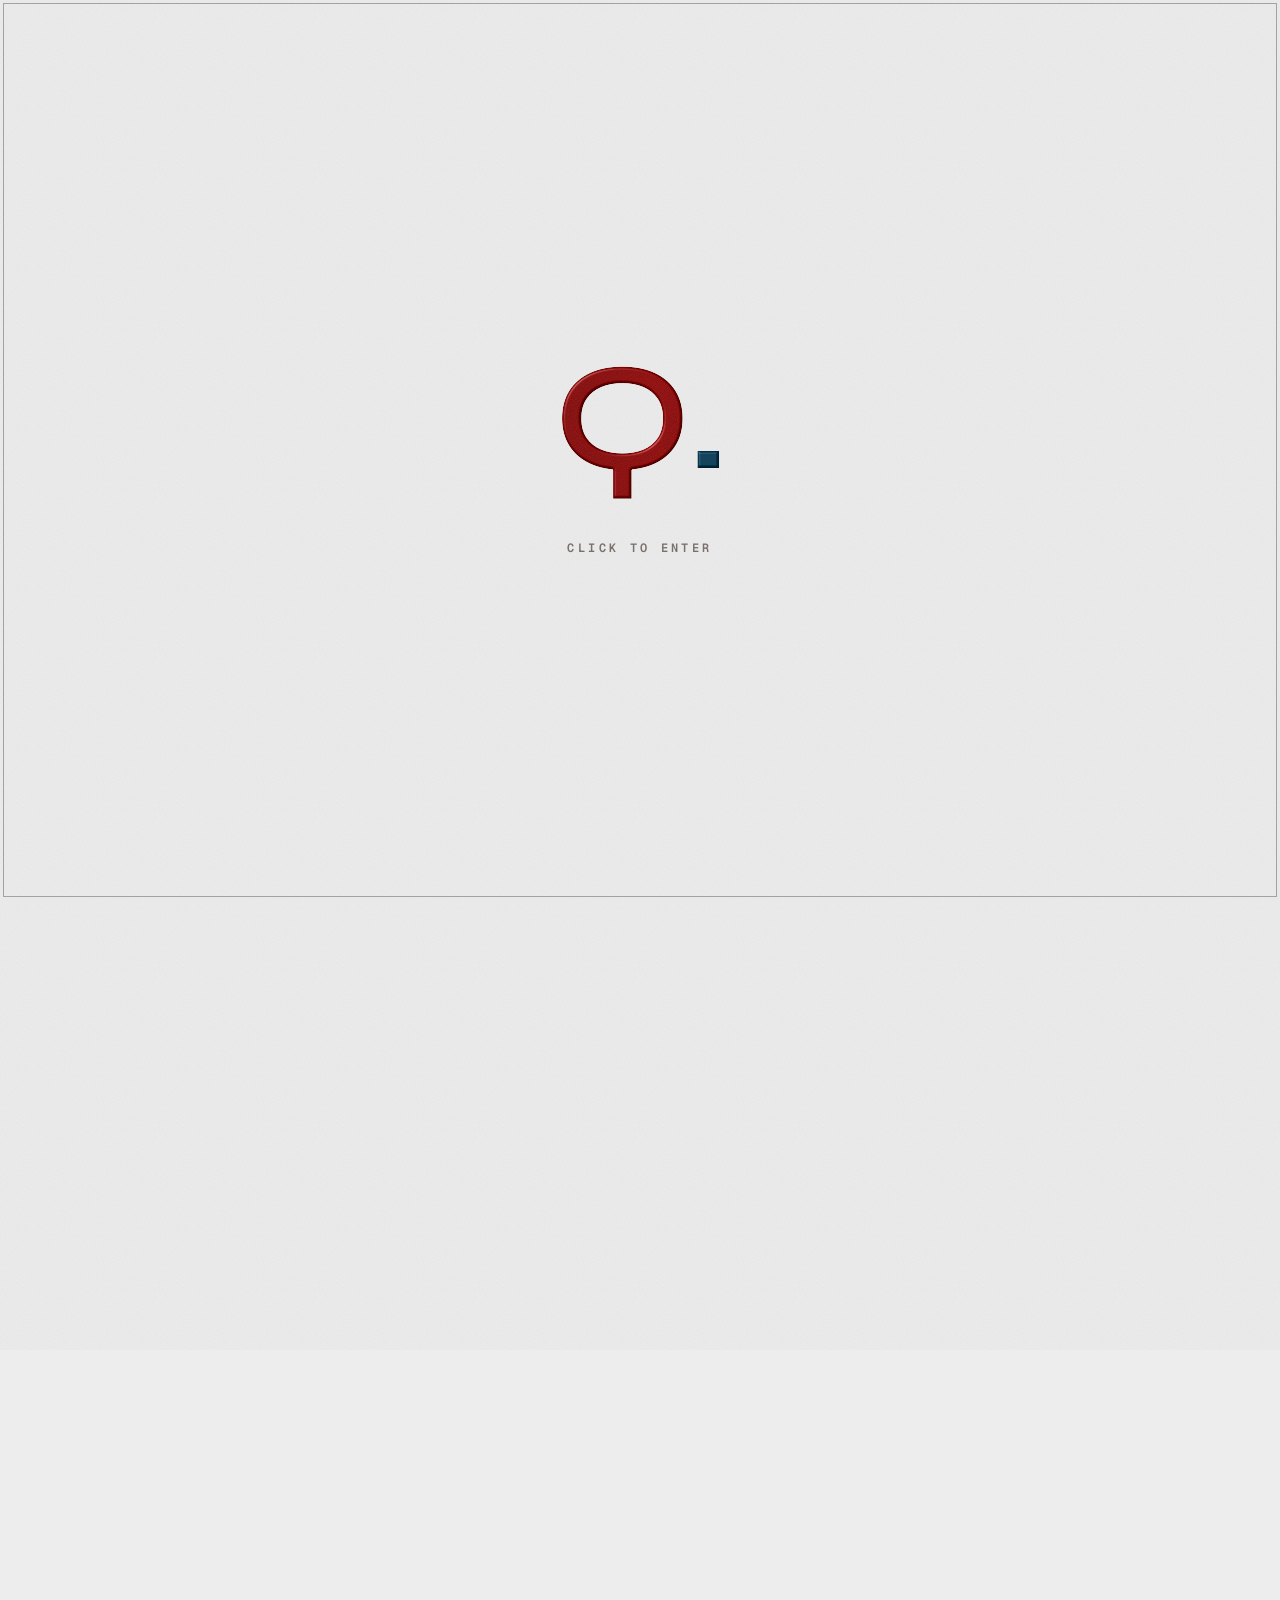
==== 1 - site files (upload first)/index.html @ 82136041 "Team feedback: films, reviews, revisions, buttons, theory section - Home: film titles sit above each" ====
<!DOCTYPE html>
<html lang="en">
<head>
<meta charset="utf-8"/>
<title>QUOVEX | Home</title>
<meta name="description" content="QUOVEX edits videos for SaaS companies, founders and creators."/>
<meta property="og:title" content="QUOVEX | Home"/>
<meta property="og:description" content="QUOVEX edits videos for SaaS companies, founders and creators."/>
<meta property="og:image" content="assets/og-quovex.jpg"/>
<meta property="og:image:width" content="1200"/>
<meta property="og:image:height" content="630"/>
<meta property="og:site_name" content="QUOVEX"/>
<meta name="twitter:card" content="summary_large_image"/>
<meta name="theme-color" content="#780000"/>
<meta property="og:type" content="website"/>
<meta name="viewport" content="width=device-width, initial-scale=1"/>
<link href="index.html" rel="canonical"/>
<link href="assets/favicon-logo.png" rel="icon" type="image/png"/>
<link href="assets/apple-touch-icon.png" rel="apple-touch-icon"/>
<link href="site.webmanifest" rel="manifest"/>
<link href="https://fonts.googleapis.com" rel="preconnect"/>
<link href="https://fonts.gstatic.com" rel="preconnect" crossorigin/>
<link href="https://fonts.googleapis.com/css2?family=Geist:wght@300..700&amp;family=Geist+Mono:wght@400;500;600;700&amp;family=Syne:wght@400;500;600;650;700;800&amp;display=swap" rel="stylesheet"/>
<link href="assets/site.css?v=51" rel="stylesheet"/>

<style>
/* ---- home-page-only overrides (kept out of the shared stylesheet on purpose) ---- */



.hero{
  min-height:100vh;
  display:flex;flex-direction:column;align-items:center;justify-content:center;
  padding:140px clamp(20px,4vw,48px) 100px;
  position:relative;
  overflow:hidden;
  text-align:center;
  background:var(--bone-white);
  color:var(--text);
}

/* normal text, just bold, big, and generously letter-spaced — not forced to hit the edges */
#heroLogo{
  position:relative;
  font-weight:650;
  font-size:clamp(64px,12vw,190px);
  line-height:1;
}
#heroLogo .logo-q{color:var(--red)}
#heroLogo .logo-uo{color:var(--red)}
#heroLogo .logo-vex{color:var(--ink)}
/* hard-alternates sky/red every 2s once the intro is done — its own
   keyframes rather than the shared altMarkColor ones used by the
   Company's Theory heading further down, because that one alternates
   ink/red and ink (a near-black navy) disappears on this hero's dark
   background (now bone white, so --ink is used, matching the Q. logo).
   Scoped to only once entered: during is-preloading the dot still
   needs its own one-shot preloadFlickerDot animation (further down)
   to run untouched. */
@keyframes heroDotColor{
  0%,49.99%{color:var(--ink)}
  50%,100%{color:var(--red-bright)}
}
body:not(.is-preloading) #heroLogo .brand-dot{
  animation:heroDotColor 4s steps(1,end) infinite;
}
@media (prefers-reduced-motion:reduce){
  body:not(.is-preloading) #heroLogo .brand-dot{animation:none}
}
body.is-preloading .hero-kicker{opacity:0}
.hero-kicker{transition:opacity .6s ease}

/* ---- services marquee: a slightly tilted brand-red band of everything
   the studio makes, drifting sideways forever ---- */
.marquee-wrap{overflow:hidden;padding:24px 0 8px}
.marquee{
  position:relative;z-index:2;
  background-color:var(--red);color:var(--white);
  background-image:url("assets/concrete.webp");
  background-size:cover;background-repeat:no-repeat;background-position:center;
  background-blend-mode:overlay;
  transform:rotate(-1.6deg);margin:10px -20px;
  padding:22px 0;overflow:hidden;
  box-shadow:0 20px 40px rgba(120,0,0,.18),inset 0 1px 0 rgba(255,255,255,.14),inset 0 -4px 10px rgba(0,0,0,.2);
}
.marquee-track{display:flex;width:max-content;animation:marquee 38s linear infinite}
.marquee-group{display:flex;align-items:center;flex:none}
.marquee span{
  font-family:var(--font-display);font-weight:600;letter-spacing:-.01em;
  font-size:clamp(26px,3.6vw,46px);line-height:1;white-space:nowrap;padding:0 28px;
}
.marquee span.is-outline{color:transparent;-webkit-text-stroke:1.2px rgba(255,255,255,.9)}
.marquee i{font-style:normal;font-size:clamp(16px,2vw,24px);opacity:.75}
@keyframes marquee{from{transform:translateX(0)}to{transform:translateX(-50%)}}
@media (prefers-reduced-motion:reduce){.marquee-track{animation:none}}

/* ---- What we do: an editorial, numbered list — each row a link to the
   matching package, filling with brand red from the bottom on hover ---- */
.services{padding:130px clamp(20px,4vw,48px) 40px;max-width:1240px;margin:0 auto}
.services-head{display:grid;grid-template-columns:1.5fr 1fr;gap:40px;align-items:end;margin-bottom:56px}
/* grid items may shrink below their text width, so long titles get
   scaled to fit (site.js) instead of stretching the column */
.services-head > *,.service > *{min-width:0}
.services-title{font-size:clamp(34px,5vw,64px);font-weight:650;line-height:1.02;color:var(--text)}
.services-intro{font-size:18px;line-height:1.6;color:var(--text-soft);max-width:440px;justify-self:end}
.services-list{list-style:none;border-top:1px solid rgba(36,31,29,.16)}
.service{
  position:relative;overflow:hidden;isolation:isolate;
  display:grid;grid-template-columns:90px 1.1fr 1fr 56px;align-items:center;gap:24px;
  padding:34px 22px;border-bottom:1px solid rgba(36,31,29,.16);
  color:var(--text);
  transition:color .35s var(--ease);
}
.service::before{
  content:'';position:absolute;inset:0;z-index:-1;background:var(--red);
  transform:scaleY(0);transform-origin:bottom;transition:transform .45s var(--ease);
}
.service:hover{color:var(--white)}
.service:hover::before{transform:scaleY(1)}
.service-num{font-family:var(--font-mono);font-size:13px;letter-spacing:.12em;opacity:.6}
.service-name{font-family:var(--font-display);font-size:clamp(26px,3.4vw,44px);font-weight:600;letter-spacing:-.02em;line-height:1.05}
.service-desc{font-size:16px;line-height:1.55;opacity:.75}
.service-arrow{
  width:52px;height:52px;border-radius:50%;border:1px solid currentColor;
  display:flex;align-items:center;justify-content:center;font-size:20px;
  transition:transform .45s var(--ease),background-color .3s ease,color .3s ease;
}
.service:hover .service-arrow{transform:rotate(-45deg);background:var(--white);color:var(--red);border-color:var(--white)}
@media (max-width:820px){
  .services-head{grid-template-columns:1fr;gap:18px}
  .services-intro{justify-self:start}
  .service{grid-template-columns:44px 1fr 44px;gap:14px 16px;padding:26px 6px}
  .service-desc{grid-column:2 / 3;grid-row:2}
  .service-arrow{width:42px;height:42px;font-size:17px}
}

.hero-center{position:relative;z-index:1;display:flex;flex-direction:column;align-items:center;justify-content:center;gap:30px;margin-top:34px}
.slogan-cut{
  font-family:var(--font-body);
  color:var(--text-soft);
  max-width:600px;
  font-size:clamp(17px,1.6vw,21px);
  line-height:1.5;
  font-weight:500;
  letter-spacing:.005em;
}
.slogan-line{white-space:nowrap}
.rotate-word{
  display:inline-block;color:var(--red-bright);font-weight:650;
  transition:opacity .35s ease,filter .35s ease;
}
/* one primary CTA, one deliberately quieter secondary — research is
   consistent that a hero with more than one or two competing CTAs
   measurably hurts conversion, and the pill-nav + two matched buttons
   this used to have was exactly that problem. The secondary reuses the
   same quiet text-link treatment as .theory-cta further down the page.
   The dark hero background needs its own button treatment too — the
   outline button's dark-red-on-transparent default disappears against
   near-black, same fix already used on the Hire Us hero. */
.hero-cta-group{
  position:relative;z-index:1;margin-top:40px;
  display:flex;align-items:center;justify-content:center;gap:26px;flex-wrap:wrap;
}
.hero-cta{margin-top:0}
.hero-secondary-link{
  display:inline-flex;align-items:center;gap:10px;
  color:var(--text);font-family:var(--font-mono);font-weight:500;font-size:14px;letter-spacing:.08em;text-transform:uppercase;
}
.hero-secondary-link .arrow{transition:transform .2s ease}
/* keeps its color on hover, with a red underline sliding in as the
   hover cue instead */
.hero-secondary-link{position:relative}
.hero-secondary-link::after{
  content:'';position:absolute;left:0;right:0;bottom:-6px;height:2px;border-radius:2px;
  background:#E0484C;transform:scaleX(0);transform-origin:left center;
  transition:transform .25s ease;
}
.hero-secondary-link:hover::after{transform:scaleX(1)}
.hero-secondary-link:hover .arrow{transform:translateX(4px)}

.hero-socials{
  position:absolute;left:0;right:0;bottom:44px;z-index:2;
  display:flex;justify-content:center;align-items:center;gap:34px;
  font-family:var(--font-mono);font-size:12px;font-weight:500;letter-spacing:.16em;text-transform:uppercase;
}
.hero-socials{gap:14px}
.hero-socials .social-icon{height:44px;color:var(--text);border-color:rgba(36,31,29,.3)}
.hero-socials .social-icon svg{width:19px;height:19px}
.hero-socials .social-icon:not(.is-pending):hover{background:var(--red);border-color:var(--red);color:var(--white)}

/* ---- Onboarding: the onboarding film in a cinema-style screen under
   the full ads: a wide 16:9 frame with a projector-room feel (a soft red
   glow behind it, a slim dark bezel, corner brackets, a thin light strip
   along the bottom edge). It shows a still with a play button until
   it's clicked, then plays from the top with sound and full controls. ---- */
.onboard-section{
  padding:40px clamp(20px,4vw,48px) 120px;
  display:flex;flex-direction:column;align-items:center;
}
.theater{position:relative;width:100%;max-width:1040px}
.theater::before{
  content:'';
  position:absolute;inset:-14% -8%;
  background:radial-gradient(ellipse at center, rgba(120,0,0,.2), rgba(120,0,0,0) 68%);
  filter:blur(34px);
  z-index:0;pointer-events:none;
}
.theater-screen{
  position:relative;z-index:1;
  aspect-ratio:16/9;width:100%;
  border-radius:16px;
  background:#0b0b0b;
  border:1px solid rgba(255,255,255,.08);
  box-shadow:0 40px 90px rgba(0,0,0,.3),inset 0 0 0 1px rgba(255,255,255,.03);
  overflow:hidden;
  cursor:pointer;
}
.theater-screen video{position:absolute;inset:0;width:100%;height:100%;object-fit:cover;display:block;background:#0b0b0b}
.theater-screen::after{
  content:'';
  position:absolute;left:10%;right:10%;bottom:0;height:2px;z-index:3;pointer-events:none;
  background:linear-gradient(90deg,rgba(255,255,255,0),rgba(255,255,255,.35),rgba(255,255,255,0));
  transition:opacity .3s ease;
}
.theater-corner{
  position:absolute;width:26px;height:26px;z-index:3;pointer-events:none;
  border:1.5px solid rgba(255,255,255,.45);
  transition:opacity .3s ease;
}
.theater-corner.tl{top:16px;left:16px;border-right:none;border-bottom:none}
.theater-corner.tr{top:16px;right:16px;border-left:none;border-bottom:none}
.theater-corner.bl{bottom:16px;left:16px;border-right:none;border-top:none}
.theater-corner.br{bottom:16px;right:16px;border-left:none;border-top:none}
/* the still + play button, until it's clicked */
.theater-cover{
  position:absolute;inset:0;z-index:2;
  display:flex;align-items:center;justify-content:center;
  background:radial-gradient(ellipse at center,rgba(0,0,0,.05),rgba(0,0,0,.38));
  transition:opacity .35s ease;
}
.theater-play{
  width:84px;height:84px;border-radius:50%;flex:none;
  border:1.5px solid rgba(255,255,255,.75);
  background:rgba(120,0,0,.72);
  -webkit-backdrop-filter:blur(4px);backdrop-filter:blur(4px);
  display:flex;align-items:center;justify-content:center;
  color:var(--white);
  box-shadow:0 14px 34px rgba(120,0,0,.35);
  transition:transform .25s ease,background-color .25s ease;
}
.theater-play svg{width:24px;height:24px;margin-left:4px}
.theater-screen:hover .theater-play{transform:scale(1.08);background:var(--red-bright)}
.theater-screen:focus-visible{outline:2px solid var(--red);outline-offset:6px}
.theater-screen.is-playing{cursor:default}
.theater-screen.is-playing .theater-cover,
.theater-screen.is-playing .theater-corner,
.theater-screen.is-playing::after{opacity:0;pointer-events:none}
@media (max-width:600px){
  .theater-screen{border-radius:12px}
  .theater-corner{width:16px;height:16px}
  .theater-corner.tl,.theater-corner.tr{top:10px}
  .theater-corner.bl,.theater-corner.br{bottom:10px}
  .theater-corner.tl,.theater-corner.bl{left:10px}
  .theater-corner.tr,.theater-corner.br{right:10px}
  .theater-play{width:62px;height:62px}
  .theater-play svg{width:20px;height:20px}
}

/* ---- Company Theory: the one place on the site that's pure editorial
   copy, not a UI component — so the typography itself has to carry it.
   A two-tone title (the sentence's "turn" lands in red), sparing
   red-bolded emphasis inside the body copy (the exact payoff of keeping
   red rare everywhere else — it still means something here), one
   ink-colored pull-quote as a rhythm break between paragraphs, and a
   comfortable ~70-character measure so it actually reads well instead
   of running edge-to-edge. ---- */
.theory-section{
  padding:140px clamp(20px,4vw,48px);
  display:flex;flex-direction:column;align-items:center;
}
.theory-head{max-width:100%;text-align:center;margin-bottom:56px}
.theory-title{
  font-size:clamp(32px,4.6vw,52px);
  font-weight:650;
  line-height:1.2;
  color:var(--text);
  letter-spacing:-.01em;
}
/* the "?" (and, to match, the hero logo's own "." — see #heroLogo
   .brand-dot below) hard-alternates between ink and red every 2s,
   steps not a crossfade, matching the site's existing bulb-flicker
   convention of a hard snap rather than a smooth blend */
@keyframes altMarkColor{
  0%,49.99%{color:var(--ink)}
  50%,100%{color:var(--red)}
}
.theory-title .alt-mark{
  color:var(--ink);
  animation:altMarkColor 4s steps(1,end) infinite;
}
@media (prefers-reduced-motion:reduce){
  .theory-title .alt-mark{animation:none}
}
.theory-body{max-width:680px;display:flex;flex-direction:column;gap:32px;text-align:left}
.theory-p{
  font-size:clamp(18px,1.9vw,21px);
  line-height:1.75;
  color:var(--text);
}
.theory-p strong{color:var(--text);font-weight:700}
.theory-p strong.hl{color:var(--red)}
.theory-pull{
  position:relative;
  font-size:clamp(24px,3.4vw,32px);
  font-weight:650;
  line-height:1.4;
  color:var(--ink);
  letter-spacing:-.005em;
  padding-left:22px;
  border-left:3px solid var(--red);
}
.theory-cta{
  display:inline-flex;align-items:center;gap:10px;
  margin-top:6px;
  color:var(--red);font-weight:700;
  font-size:16px;letter-spacing:.01em;
}
.theory-cta .arrow{transition:transform .2s ease}
.theory-cta:hover .arrow{transform:translateX(4px)}
@media (max-width:600px){
  .theory-section{padding:100px clamp(20px,4vw,48px)}
  .theory-pull{font-size:clamp(22px,5vw,28px)}
}
/* ---- reel showcase: 3 real cuts, one playing full-screen-ish and loud
   at a time, the other two parked either side like faint glass panels.
   When the active one finishes, the whole trio rotates one notch — the
   center clip retires to a side, a side clip steps up and unmutes —
   like a dial clicking round to its next setting. ---- */
.reel-section{padding:100px clamp(20px,4vw,48px) 130px;display:flex;flex-direction:column;align-items:center}
.reel-head{max-width:100%;text-align:center;margin-bottom:56px}
.reel-head .eyebrow{justify-content:center;display:flex;margin-bottom:14px}
.reel-title{font-size:clamp(20px,5.6vw,48px);font-weight:650;line-height:1.15;color:var(--text);white-space:nowrap}

.reel-carousel{
  /* cards keep the ads' real 9:16 shape at every screen size, so captions
     and graphics are never cropped off the sides */
  --reel-w:min(62vw,300px);
  position:relative;width:100%;max-width:920px;height:calc(var(--reel-w) * 16 / 9);
  padding:0 clamp(44px,6vw,72px);
  perspective:1600px;
}
.reel-card{
  position:absolute;top:0;left:50%;
  width:var(--reel-w);height:100%;
  margin-left:calc(var(--reel-w) / -2);
  border:none;padding:0;cursor:pointer;
  border-radius:26px;overflow:hidden;
  background:#0b0b0b;
  box-shadow:0 34px 70px rgba(0,0,0,.4);
  transition:transform 1.1s cubic-bezier(.65,0,.35,1),opacity .9s ease,filter .9s ease;
  will-change:transform;
}
.reel-card[data-slot="center"]{
  transform:translateX(0) translateZ(0) rotateY(0deg) scale(1);
  opacity:1;filter:none;z-index:3;
}
.reel-card[data-slot="prev"]{
  transform:translateX(-78%) translateZ(-260px) rotateY(32deg) scale(.8);
  opacity:.4;filter:brightness(.65) saturate(.7) blur(1px);z-index:1;
}
.reel-card[data-slot="next"]{
  transform:translateX(78%) translateZ(-260px) rotateY(-32deg) scale(.8);
  opacity:.4;filter:brightness(.65) saturate(.7) blur(1px);z-index:1;
}
.reel-card:hover:not([data-slot="center"]){opacity:.62}

.reel-video{width:100%;height:100%;object-fit:cover;display:block;background:#0b0b0b}

.reel-glass{
  position:absolute;inset:0;pointer-events:none;
  background:linear-gradient(180deg,rgba(255,255,255,.14),rgba(255,255,255,0) 30%,rgba(0,0,0,.35));
  border:1px solid rgba(255,255,255,.16);border-radius:inherit;
}

.reel-progress{position:absolute;left:14px;right:14px;top:14px;height:3px;border-radius:100px;background:rgba(255,255,255,.22);overflow:hidden;z-index:2}
.reel-progress-fill{display:block;height:100%;width:0%;background:var(--white);border-radius:inherit}
.reel-card:not([data-slot="center"]) .reel-progress{opacity:0}

/* prev/next: sit in their own reserved gutter outside the cards entirely
   — no overlap with the peeking side cards, so there's nothing for a
   near-miss click to fall through to */
.reel-arrow{
  position:absolute;top:50%;transform:translateY(-50%);z-index:20;
  width:44px;height:44px;border-radius:50%;cursor:pointer;pointer-events:auto;
  background:rgba(255,255,255,.9);border:1px solid rgba(120,0,0,.16);
  display:flex;align-items:center;justify-content:center;color:var(--text);
  box-shadow:0 8px 20px rgba(0,0,0,.14);
  transition:background-color .2s ease,transform .2s ease;
}
.reel-arrow:hover{background:var(--white);transform:translateY(-50%) scale(1.08)}
.reel-arrow svg{width:17px;height:17px}
.reel-arrow-prev{left:0}
.reel-arrow-next{right:0}

/* mute/unmute: the most prominent control on the whole section — its own
   large standalone button below the carousel, never on top of the video
   itself */
.reel-sound{
  margin-top:32px;
  display:flex;align-items:center;gap:14px;
  padding:14px 32px 14px 14px;border-radius:100px;cursor:pointer;
  background:var(--text);color:#fff;border:none;
  font-size:15px;font-weight:650;letter-spacing:.04em;text-transform:uppercase;
  box-shadow:0 20px 44px rgba(0,0,0,.2);
  transition:transform .2s ease,box-shadow .2s ease;
}
.reel-sound:hover{transform:translateY(-2px) scale(1.03);box-shadow:0 26px 54px rgba(0,0,0,.26)}
.reel-sound-icon{
  width:44px;height:44px;border-radius:50%;flex:none;
  background:rgba(255,255,255,.16);display:flex;align-items:center;justify-content:center;
}
.reel-sound svg{width:19px;height:19px;display:block}
.reel-sound .icon-muted{display:none}
.reel-sound[data-muted="true"] .icon-unmuted{display:none}
.reel-sound[data-muted="true"] .icon-muted{display:block}

@media (max-width:640px){
  .reel-carousel{max-width:340px;padding:0 36px;--reel-w:min(70vw,300px)}
  .reel-card[data-slot="prev"]{transform:translateX(-68%) translateZ(-180px) rotateY(30deg) scale(.78)}
  .reel-card[data-slot="next"]{transform:translateX(68%) translateZ(-180px) rotateY(-30deg) scale(.78)}
  .reel-arrow{width:38px;height:38px}
  .reel-sound{padding:11px 24px 11px 11px;font-size:13px;margin-top:24px}
  .reel-sound-icon{width:36px;height:36px}
}
@media (max-width:600px){
  .hero{padding-top:120px;padding-bottom:80px}
  .slogan-cut{font-size:15px;max-width:88vw}
  .hero-cta{margin-top:20px}
}

/* ---- Intro preloader ------------------------------------------------
   A lone "Q." flickers between the brand's two logo colors like a bulb
   settling in, a thin progress line fills below it, then the logo's
   middle text grows open — pushing the Q and the dot apart into their
   normal positions — and pops in to complete the wordmark, with the
   rest of the page fading in at that same moment.

   `body.is-preloading` is added by a tiny synchronous script at the very
   top of <body> (see below) so this state is in place before the first
   paint — no flash of the full page first. If that script never runs
   (JS disabled/broken) the class is never added and the page just shows
   normally; a hard timeout in the main script is also there so this can
   never get the page stuck. ----------------------------------------- */
/* locked on both html and body — body alone doesn't reliably block
   touch-scroll on every mobile browser, and the bootstrap script below
   adds the class to both elements for exactly this reason */
html.is-preloading,
body.is-preloading{overflow:hidden;height:100%}
body.is-preloading .nav,
body.is-preloading .hero-socials,
body.is-preloading .slogan-cut,
body.is-preloading .hero-cta,
body.is-preloading .hero-secondary-link,
body.is-preloading .hero-star-field{
  opacity:0;pointer-events:none;
}
/* !important: assets/site.js sets an inline opacity on .scroll-cue on
   load (its scroll-fade logic), which would otherwise outrank this */
body.is-preloading .scroll-cue{
  opacity:0 !important;pointer-events:none !important;
}
.nav,.hero-socials,.scroll-cue,.slogan-cut,.hero-cta,.hero-secondary-link,.hero-star-field{
  transition:opacity .6s ease;
}

/* the Q slides right to sit flush against the dot (closing the gap
   UOVEX would otherwise occupy) while preloading, and eases back to its
   own resting spot — translateX only, so nothing here ever needs
   overflow:hidden, which is what caused the Q to sit off-baseline from
   the rest of the wordmark (inline-blocks with clipped overflow align
   by their box edge, not their text baseline — see the JS that sets
   this transform for the precise, measured distance). #heroLogo itself
   also gets a synchronized, exactly-half-size compensating shift, since
   without it the still-reserved (if invisible) layout width of "UOVEX"
   throws off text-align:center and the visible "Q." pair sits off to
   one side instead of centered. */
#heroLogo{transition:transform .75s cubic-bezier(.16,1,.3,1)}
#heroLogo .logo-q{
  display:inline-block;
  transition:transform .75s cubic-bezier(.16,1,.3,1);
}
#heroLogo .logo-uo,#heroLogo .logo-vex{
  display:inline-block;
  transition:opacity .42s ease,transform .42s cubic-bezier(.34,1.56,.64,1);
}
body.is-preloading #heroLogo .logo-uo,
body.is-preloading #heroLogo .logo-vex{
  opacity:0;transform:scale(.82);
}

/* flicker: exactly two flips — red-Q/blue-dot to blue-Q/red-dot, back to
   red-Q/blue-dot, then holds — matching the wordmark's real colors
   (QUO is red, VEX. is blue) so there's no hand-off color jump when it
   expands into the full logo. Hard snaps, not a fade, for that genuine
   bulb-flicker look. Uses --ink for "blue", the same navy as the Q. logo's
   dot, matching .logo-vex and the post-entry dot flicker above. Starts
   once the visitor clicks the entry gate (see .preload-enter below),
   which is also the gesture that lets the sound effects play. */
@keyframes preloadFlickerQ{
  0%,66%,100%{color:var(--red)}
  33%{color:var(--ink)}
}
@keyframes preloadFlickerDot{
  0%,66%,100%{color:var(--ink)}
  33%{color:var(--red)}
}
body.is-preloading.is-entered #heroLogo .logo-q{
  animation:preloadFlickerQ 1.7s steps(1,end) both;
}
body.is-preloading.is-entered #heroLogo .brand-dot{
  animation:preloadFlickerDot 1.7s steps(1,end) both;
}
@media (prefers-reduced-motion:reduce){
  body.is-preloading.is-entered #heroLogo .logo-q,
  body.is-preloading.is-entered #heroLogo .brand-dot{animation:none}
}

/* the entry gate: a full-screen click target, so the visitor can tap
   anywhere, with the Q. breathing gently and a small label hinting
   there's something to click. Its job is to capture a real, direct user
   gesture, the one thing every browser accepts as permission to play
   sound, before the intro starts. */
.preload-enter{
  position:fixed;inset:0;z-index:1001;
  display:block;width:100%;height:100%;
  background:transparent;border:none;margin:0;padding:0;cursor:pointer;
  -webkit-tap-highlight-color:transparent;
  outline-offset:-4px;
}
.preload-enter:focus-visible{outline:1px solid rgba(36,31,29,.35)}
body:not(.is-preloading) .preload-enter,
body.is-preloading.is-entered .preload-enter{display:none}
.preload-enter-label{
  position:fixed;left:50%;top:58%;transform:translateX(-50%);
  font-family:var(--font-mono);font-size:12px;font-weight:600;letter-spacing:.22em;text-transform:uppercase;
  color:var(--text-soft);white-space:nowrap;
  pointer-events:none;
  transition:opacity .3s ease,letter-spacing .3s ease;
  animation:preloadEnterPulse 2.2s ease-in-out infinite;
}
.preload-enter-label::before{content:'Click to enter'}
@media (pointer:coarse){
  .preload-enter-label::before{content:'Tap to enter'}
}
.preload-enter:hover .preload-enter-label,
.preload-enter:focus-visible .preload-enter-label{
  opacity:.95;letter-spacing:.28em;animation-play-state:paused;
}
@keyframes preloadEnterPulse{0%,100%{opacity:.55}50%{opacity:1}}
body.is-preloading:not(.is-entered) #heroLogo{
  animation:preloadBreathe 3.2s ease-in-out infinite;
}
@keyframes preloadBreathe{0%,100%{opacity:1}50%{opacity:.72}}
@media (prefers-reduced-motion:reduce){
  .preload-enter-label,
  body.is-preloading:not(.is-entered) #heroLogo{animation:none}
}

/* thin, minimal progress line — like the update bar on an Apple device.
   Light track + sky-to-red fill rather than the ink-to-red original,
   since a near-black track on a near-black hero would barely register. */
.preload-bar{
  position:fixed;left:50%;top:50%;transform:translateX(-50%);
  width:min(220px,42vw);height:3px;border-radius:100px;
  background:rgba(36,31,29,.12);overflow:hidden;
  opacity:0;transition:opacity .4s ease;
  z-index:1000;
  pointer-events:none;
}
/* gone entirely once the intro is over, so it can never sit over the page */
body:not(.is-preloading) .preload-bar{display:none}
.preload-bar-fill{
  display:block;height:100%;width:0%;border-radius:inherit;
  background:linear-gradient(90deg,var(--ink),var(--red-bright));
}
body.is-preloading.is-entered .preload-bar{opacity:1}
@media (prefers-reduced-motion:reduce){
  .preload-bar{display:none}
}

/* the hero's own scroll cue, dark on the bone-white background — hidden
   on short screens, where it would collide with the buttons */
@media (max-height:820px){.hero .scroll-cue{display:none}}
.hero .scroll-cue-track{background:rgba(36,31,29,.18)}
/* sits clear above the Instagram / WhatsApp pills */
.hero .scroll-cue{bottom:132px}
.hero .scroll-cue-label{color:var(--text-soft)}
.hero .scroll-cue-dot{background:var(--red-bright)}


/* ---- phone proportions ---- */
@media (max-width:900px){
  .hero{padding:96px 20px 110px}
  /* the dock lives at the bottom of the screen on phones, so the hero's
     own bottom row (social links, scroll hint) steps aside for it */
  .hero-socials,.hero .scroll-cue{display:none}
  .hero-center{gap:22px;margin-top:20px}
  /* the wordmark spans almost the full width of the phone */
  #heroLogo{font-size:clamp(56px,18.4vw,120px);white-space:nowrap}
  .hero-cta-group{flex-direction:column;gap:18px;margin-top:30px}
  .reel-section{padding:64px 16px 56px}
  .reel-head{margin-bottom:30px}
  .onboard-section{padding:24px 16px 56px}
  .services{padding:64px 20px 8px}
  .services-head{margin-bottom:28px}
  .theory-section{padding:72px 20px 88px}
  .theory-head{margin-bottom:34px}
  .theory-body{gap:26px}
  .marquee span{padding:0 18px}
  .marquee{padding:16px 0}
}

/* ---- services: a price where there is a fixed one ---- */
.service-price{font-style:normal;display:inline-block;vertical-align:middle;margin-left:10px;padding:5px 11px;border-radius:999px;background:var(--red);color:var(--white);font-family:var(--font-mono);font-size:12px;font-weight:700;letter-spacing:.06em;transform:translateY(-4px)}
.service:hover .service-price{background:var(--white);color:var(--red)}
/* ---- recent work: four real edits, each opens its section of the portfolio ---- */
.recent-work{padding:100px clamp(20px,4vw,48px) 40px;max-width:1240px;margin:0 auto}
.recent-work-head{text-align:center;margin-bottom:40px}
.recent-work-head .eyebrow{display:flex;justify-content:center;margin-bottom:12px}
.recent-work-head h2{font-size:clamp(30px,4.4vw,52px);font-weight:600;line-height:1.1;color:var(--text)}
.rw-grid{display:grid;grid-template-columns:repeat(4,minmax(0,1fr));gap:16px}
.rw-tile{position:relative;display:block;aspect-ratio:4/5;border-radius:22px;overflow:hidden;background:#111;box-shadow:0 18px 40px rgba(0,0,0,.14)}
.rw-tile img{width:100%;height:100%;object-fit:cover;display:block;transition:transform .6s cubic-bezier(.16,1,.3,1)}
.rw-tile:hover img{transform:scale(1.04)}
.rw-tile::after{content:'';position:absolute;inset:0;background:linear-gradient(to top,rgba(0,0,0,.65),transparent 55%)}
.rw-play{position:absolute;top:14px;right:14px;z-index:1;width:38px;height:38px;border-radius:50%;background:rgba(255,255,255,.9)}
.rw-play::before{content:'';position:absolute;left:15px;top:12px;border-left:11px solid var(--red);border-top:7px solid transparent;border-bottom:7px solid transparent}
.rw-text{position:absolute;left:16px;right:16px;bottom:16px;z-index:1;display:flex;flex-direction:column;gap:6px}
.rw-cat{font-family:var(--font-mono);font-size:11px;font-weight:700;letter-spacing:.12em;text-transform:uppercase;color:rgba(255,255,255,.85)}
.rw-label{color:#fff;font-size:15px;font-weight:600;line-height:1.3}
.rw-more{display:flex;justify-content:center;margin-top:30px}
@media (max-width:900px){.rw-grid{grid-template-columns:repeat(2,minmax(0,1fr));gap:12px}.recent-work{padding:64px 16px 24px}}
/* ---- closing band: price, reply time, revisions, and the two next steps ---- */
.home-cta{padding:40px clamp(20px,4vw,48px) 110px;display:flex;justify-content:center}
.home-cta-card{width:100%;max-width:1000px;text-align:center;padding:clamp(32px,5vw,56px);border-radius:32px;background:var(--white);border:1px solid rgba(120,0,0,.12);box-shadow:0 28px 60px rgba(0,0,0,.08)}
.home-cta-card .eyebrow{display:flex;justify-content:center;margin-bottom:12px}
.home-cta-card h2{font-size:clamp(30px,4.6vw,54px);font-weight:650;line-height:1.08;color:var(--text)}
.home-cta-facts{list-style:none;display:grid;grid-template-columns:repeat(3,minmax(0,1fr));gap:12px;margin:34px 0 32px}
.home-cta-facts li{padding:20px 16px;border-radius:20px;background:var(--bg);display:flex;flex-direction:column;gap:6px}
.home-cta-facts strong{font-family:var(--font-display);font-size:clamp(22px,2.6vw,30px);color:var(--red);font-weight:700}
.home-cta-facts span{font-size:14.5px;color:var(--text-soft);line-height:1.4}
.home-cta-actions{display:flex;gap:12px;justify-content:center;flex-wrap:wrap}
@media (max-width:700px){.home-cta-facts{grid-template-columns:1fr}.home-cta{padding:24px 16px 72px}.home-cta-actions .btn{width:100%;justify-content:center}}

/* ---- two films side by side (stacked on phones): the QUOVEX intro and
   the onboarding walkthrough, each in the same cinema-style screen with
   a caption under it ---- */
.films-br{display:none}
.films-sub{text-wrap:balance;margin:14px auto 0;max-width:600px;text-align:center;font-size:17px;line-height:1.55;color:var(--text-soft)}
.films{
  width:100%;max-width:1240px;margin-top:8px;
  display:grid;grid-template-columns:repeat(2,minmax(0,1fr));gap:clamp(22px,3vw,40px);
  align-items:start;
}
.film{margin:0;min-width:0}
.film .theater{max-width:none}
.film .theater::before{inset:-10% -6%;opacity:.85}
.film .theater-screen{border-radius:18px}
.film .theater-play{width:72px;height:72px}
.film .theater-play svg{width:22px;height:22px}
.film .theater-corner{width:20px;height:20px}
.film .theater-corner.tl,.film .theater-corner.tr{top:14px}
.film .theater-corner.bl,.film .theater-corner.br{bottom:14px}
.film .theater-corner.tl,.film .theater-corner.bl{left:14px}
.film .theater-corner.tr,.film .theater-corner.br{right:14px}
.film-badge{
  position:absolute;right:16px;bottom:16px;z-index:3;
  padding:5px 10px;border-radius:999px;background:rgba(0,0,0,.55);
  -webkit-backdrop-filter:blur(6px);backdrop-filter:blur(6px);
  color:#fff;font-family:var(--font-mono);font-size:12px;font-weight:700;letter-spacing:.06em;
  transition:opacity .3s ease;pointer-events:none;
}
.theater-screen.is-playing .film-badge{opacity:0}
.film-caption{display:flex;flex-direction:column;gap:6px;padding:22px 6px 0}
.film-num{font-family:var(--font-mono);font-size:12px;font-weight:700;letter-spacing:.16em;text-transform:uppercase;color:var(--red)}
.film-title{font-family:var(--font-display);font-size:clamp(22px,2.2vw,28px);font-weight:650;line-height:1.15;color:var(--text)}
.film-line{font-size:16px;line-height:1.5;color:var(--text-soft)}
@media (max-width:820px){
  .films{grid-template-columns:1fr;gap:44px;max-width:640px}
  .film-caption{padding-top:16px}
  .films-sub{font-size:16px;padding:0 6px}
}
@media (max-width:600px){
  .films-br{display:inline}
  .films-title{font-size:clamp(26px,7.4vw,34px);line-height:1.12}
  .film .theater-play{width:62px;height:62px}
  .film .theater-corner{width:16px;height:16px}
  .film .theater-corner.tl,.film .theater-corner.tr{top:10px}
  .film .theater-corner.bl,.film .theater-corner.br{bottom:10px}
  .film .theater-corner.tl,.film .theater-corner.bl{left:10px}
  .film .theater-corner.tr,.film .theater-corner.br{right:10px}
  .film-badge{right:10px;bottom:10px;font-size:11px}
}

/* films: the title block sits above each video; tighter gap to Services */
.film-caption{padding:0 6px 18px}
.onboard-section{padding-bottom:64px}
@media (max-width:820px){ .film-caption{padding-bottom:14px} }
@media (max-width:900px){ .onboard-section{padding-bottom:16px} }

/* "See our work": a proper outline button, readable over the stars and
   meteors (a soft frosted fill behind the text) */
.hero-secondary-link{
  padding:15px 26px;border-radius:999px;
  border:1.5px solid var(--ink);color:var(--ink);
  background:rgba(237,237,237,.82);
  -webkit-backdrop-filter:blur(6px);backdrop-filter:blur(6px);
  font-weight:700;
  box-shadow:0 8px 22px rgba(0,48,73,.12);
  transition:background-color .2s ease,color .2s ease,transform .2s ease;
}
.hero-secondary-link::after{display:none}
.hero-secondary-link:hover{background:var(--ink);color:var(--white);transform:translateY(-2px)}

/* "Why do good products get ignored?": centred text, with the big line
   as a left-aligned pull quote card so it reads as the key message */
.theory-body{text-align:center;align-items:center;max-width:720px}
.theory-p{max-width:660px}
.theory-pull{
  align-self:stretch;text-align:left;
  margin:8px 0;padding:30px 34px 30px 32px;
  background:var(--white);
  border-left:4px solid var(--red);border-radius:0;
  box-shadow:0 22px 50px rgba(0,0,0,.07);
  font-size:clamp(24px,3.2vw,34px);line-height:1.3;
}
.theory-cta{justify-content:center}
@media (max-width:600px){
  .theory-pull{padding:22px 22px 22px 20px}
}

/* refinements */
.hero-secondary-link{min-height:56px;padding:0 34px;font-size:14px;box-sizing:border-box}
@media (min-width:901px){ .onboard-section{padding-bottom:24px} .services{padding-top:96px} }
.theory-p{text-wrap:pretty}
</style>
</head>
<body>
<script>
  try {
    if (sessionStorage.getItem('quovexIntroSeen') !== '1') {
      document.body.classList.add('is-preloading');
      document.documentElement.classList.add('is-preloading');
      if (window.scrollY !== 0) window.scrollTo(0, 0);
    }
  } catch (e) {
    document.body.classList.add('is-preloading');
    document.documentElement.classList.add('is-preloading');
  }
</script>

<button type="button" class="preload-enter" id="preloadEnter" aria-label="Enter QUOVEX">
  <span class="preload-enter-label" id="preloadEnterLabel" aria-hidden="true"></span>
</button>
<div class="preload-bar" id="preloadBar" aria-hidden="true"><span class="preload-bar-fill" id="preloadBarFill"></span></div>

<div class="cx-wrap" id="cxWrap" aria-hidden="true"></div>

<nav class="nav" aria-label="Main">
  <a href="index.html" class="nav-logo" aria-label="QUOVEX home"><span class="q-half">Q</span><span class="brand-dot">.</span></a>
  <div class="nav-links">
    <span class="nav-pill" aria-hidden="true"></span>
    <a href="index.html" class="active" aria-current="page"><span class="nl-full">Home</span><span class="nl-short">Home</span></a>
    <a href="work.html"><span class="nl-full">Portfolio</span><span class="nl-short">Work</span></a>
    <a href="book.html"><span class="nl-full">Hire us</span><span class="nl-short">Hire us</span></a>
  </div>
  <a href="book.html#quote" data-contact="booking" class="nav-cta">Start a project</a>
  <button class="menu-btn" id="menuBtn" aria-expanded="false" aria-controls="mobileMenu" aria-label="Open menu"><svg viewBox="0 0 24 24" aria-hidden="true"><path d="M12 5v14M5 12h14" fill="none" stroke="currentColor" stroke-width="2" stroke-linecap="round"/></svg></button>
</nav>

<div class="mobile-menu" id="mobileMenu" aria-hidden="true">
  <nav aria-label="Menu">
    <a href="index.html" class="mm-link">Home</a>
    <a href="work.html" class="mm-link">Portfolio</a>
    <a href="book.html" class="mm-link">Hire us</a>
  </nav>
  <div class="mm-actions">
    <a href="book.html#quote" data-contact="booking" class="mm-btn filled">Start a project</a>
    <div class="mm-socials">
      <a href="#" data-contact="instagram" class="social-icon" aria-label="QUOVEX on Instagram" hidden><svg viewBox="0 0 24 24" aria-hidden="true"><rect x="3" y="3" width="18" height="18" rx="5" fill="none" stroke="currentColor" stroke-width="1.9"/><circle cx="12" cy="12" r="4.1" fill="none" stroke="currentColor" stroke-width="1.9"/><circle cx="17.4" cy="6.6" r="1.25" fill="currentColor"/></svg><span class="social-label">Instagram</span></a>
      <a href="#" data-contact="whatsapp" class="social-icon" aria-label="Message QUOVEX on WhatsApp" hidden><svg viewBox="0 0 24 24" aria-hidden="true"><path fill="currentColor" d="M12.04 2C6.58 2 2.13 6.45 2.13 11.91c0 1.75.46 3.45 1.32 4.95L2.05 22l5.25-1.38a9.9 9.9 0 0 0 4.74 1.21c5.46 0 9.91-4.45 9.91-9.91C21.95 6.45 17.5 2 12.04 2zm0 18.15c-1.48 0-2.93-.4-4.2-1.15l-.3-.18-3.12.82.83-3.04-.2-.31a8.2 8.2 0 0 1-1.26-4.38c0-4.54 3.7-8.24 8.25-8.24 4.54 0 8.24 3.7 8.24 8.24 0 4.55-3.7 8.24-8.24 8.24zm4.52-6.16c-.25-.12-1.47-.72-1.69-.81-.23-.08-.39-.12-.56.13-.16.25-.64.81-.78.97-.14.17-.29.19-.54.06-.25-.12-1.05-.39-1.99-1.23-.74-.66-1.23-1.47-1.38-1.72-.14-.25-.02-.38.11-.51.11-.11.25-.29.37-.43.13-.14.17-.25.25-.41.08-.17.04-.31-.02-.43-.06-.12-.56-1.34-.76-1.84-.2-.48-.41-.42-.56-.43h-.48c-.17 0-.43.06-.66.31-.22.25-.86.85-.86 2.07 0 1.22.89 2.4 1.01 2.56.12.17 1.75 2.67 4.23 3.74.59.26 1.05.41 1.41.52.59.19 1.13.16 1.56.1.48-.07 1.47-.6 1.67-1.18.21-.58.21-1.07.14-1.18-.06-.1-.22-.16-.47-.28z"/></svg><span class="social-label">WhatsApp</span></a>
      <a href="#" data-contact="email" hidden>Email</a>
    </div>
  </div>
</div>

<section class="hero" id="hero">
  <div class="hero-star-field" id="heroStarField" aria-hidden="true"></div>


  <div class="hero-center">
    <p class="hero-kicker">Video editing</p>
    <h1 id="heroLogo"><span class="logo-q">Q</span><span class="logo-uo">UO</span><span class="logo-vex">VEX</span><span class="brand-dot">.</span></h1>
    <script>
      (function(){
        var heroLogo = document.getElementById('heroLogo');
        var logoQ = document.querySelector('#heroLogo .logo-q');
        var dot = document.querySelector('#heroLogo .brand-dot');
        if(!heroLogo || !logoQ || !dot) return;
        // only relevant when the preloader is actually about to run (the
        // bootstrap script right before this one already decided that,
        // based on sessionStorage) — otherwise leave the logo alone, or
        // it'd be stuck mid-"gap closed for the intro" on every normal
        // page view
        if(!document.body.classList.contains('is-preloading')) return;
        // transitions switched off for this very first snap — even though
        // nothing has painted yet, a style recalc this early can still
        // count as a "prior" state to the CSS transition engine, which
        // would otherwise animate this initial placement in from 0
        logoQ.style.transition = 'none';
        heroLogo.style.transition = 'none';
        var gap = dot.getBoundingClientRect().left - logoQ.getBoundingClientRect().right;
        logoQ.style.transform = 'translateX(' + gap.toFixed(2) + 'px)';
        heroLogo.style.transform = 'translateX(' + (-gap / 2).toFixed(2) + 'px)';
        logoQ.offsetHeight;
        logoQ.style.transition = '';
        heroLogo.style.transition = '';
      })();
    </script>
    <p class="slogan-cut">We edit videos<br/><span class="slogan-line">for <span class="rotate-word" id="rotateWord">SaaS teams</span>.</span></p>
  </div>

  <div class="hero-cta-group">
    <a href="book.html#quote" data-contact="booking" class="btn btn-filled hero-cta">Start a project <span class="arrow">→</span></a>
    <a href="work.html" class="hero-secondary-link hero-cta">See our work <span class="arrow">→</span></a>
  </div>

  <div class="hero-socials">
    <a href="#" data-contact="instagram" class="social-icon" aria-label="QUOVEX on Instagram" hidden><svg viewBox="0 0 24 24" aria-hidden="true"><rect x="3" y="3" width="18" height="18" rx="5" fill="none" stroke="currentColor" stroke-width="1.9"/><circle cx="12" cy="12" r="4.1" fill="none" stroke="currentColor" stroke-width="1.9"/><circle cx="17.4" cy="6.6" r="1.25" fill="currentColor"/></svg><span class="social-label">Instagram</span></a>
    <a href="#" data-contact="whatsapp" class="social-icon" aria-label="Message QUOVEX on WhatsApp" hidden><svg viewBox="0 0 24 24" aria-hidden="true"><path fill="currentColor" d="M12.04 2C6.58 2 2.13 6.45 2.13 11.91c0 1.75.46 3.45 1.32 4.95L2.05 22l5.25-1.38a9.9 9.9 0 0 0 4.74 1.21c5.46 0 9.91-4.45 9.91-9.91C21.95 6.45 17.5 2 12.04 2zm0 18.15c-1.48 0-2.93-.4-4.2-1.15l-.3-.18-3.12.82.83-3.04-.2-.31a8.2 8.2 0 0 1-1.26-4.38c0-4.54 3.7-8.24 8.25-8.24 4.54 0 8.24 3.7 8.24 8.24 0 4.55-3.7 8.24-8.24 8.24zm4.52-6.16c-.25-.12-1.47-.72-1.69-.81-.23-.08-.39-.12-.56.13-.16.25-.64.81-.78.97-.14.17-.29.19-.54.06-.25-.12-1.05-.39-1.99-1.23-.74-.66-1.23-1.47-1.38-1.72-.14-.25-.02-.38.11-.51.11-.11.25-.29.37-.43.13-.14.17-.25.25-.41.08-.17.04-.31-.02-.43-.06-.12-.56-1.34-.76-1.84-.2-.48-.41-.42-.56-.43h-.48c-.17 0-.43.06-.66.31-.22.25-.86.85-.86 2.07 0 1.22.89 2.4 1.01 2.56.12.17 1.75 2.67 4.23 3.74.59.26 1.05.41 1.41.52.59.19 1.13.16 1.56.1.48-.07 1.47-.6 1.67-1.18.21-.58.21-1.07.14-1.18-.06-.1-.22-.16-.47-.28z"/></svg><span class="social-label">WhatsApp</span></a>
  </div>

  <div class="scroll-cue" aria-hidden="true">
    <span class="scroll-cue-track"><span class="scroll-cue-dot"></span></span>
    <span class="scroll-cue-label">Scroll</span>
  </div>
</section>

<div class="marquee-wrap">
<div class="marquee" aria-hidden="true">
  <div class="marquee-track">
    <div class="marquee-group"><span>Launch videos</span><i>&#10022;</i><span class="is-outline">Reels &amp; Shorts</span><i>&#10022;</i><span>YouTube edits</span><i>&#10022;</i><span class="is-outline">Motion graphics</span><i>&#10022;</i><span class="is-outline">Captions</span><i>&#10022;</i></div>
    <div class="marquee-group"><span>Launch videos</span><i>&#10022;</i><span class="is-outline">Reels &amp; Shorts</span><i>&#10022;</i><span>YouTube edits</span><i>&#10022;</i><span class="is-outline">Motion graphics</span><i>&#10022;</i><span class="is-outline">Captions</span><i>&#10022;</i></div>
  </div>
</div>
</div>

<section class="reel-section" id="reelSection">
  <div class="reel-head reveal">
    <div class="eyebrow">Full ads</div>
    <h2 class="reel-title">Press play, sound on<span class="brand-dot">.</span></h2>
  </div>

  <div class="reel-carousel reveal" id="reelCarousel">
    <button type="button" class="reel-arrow reel-arrow-prev" aria-label="Previous reel">
      <svg viewBox="0 0 24 24" fill="none" stroke="currentColor" stroke-width="2" stroke-linecap="round" stroke-linejoin="round" aria-hidden="true"><polyline points="15 18 9 12 15 6"/></svg>
    </button>

    <div class="reel-card" data-index="0" role="button" tabindex="0" aria-label="Play reel 1">
      <video class="reel-video" src="assets/video/ad1-web.mp4" poster="assets/video/ad1-poster.jpg" playsinline preload="none" muted></video>
      <span class="reel-glass" aria-hidden="true"></span>
      <span class="reel-progress" aria-hidden="true"><span class="reel-progress-fill"></span></span>
    </div>

    <div class="reel-card" data-index="1" role="button" tabindex="0" aria-label="Play reel 2">
      <video class="reel-video" src="assets/video/ad2-web.mp4" poster="assets/video/ad2-poster.jpg" playsinline preload="none" muted></video>
      <span class="reel-glass" aria-hidden="true"></span>
      <span class="reel-progress" aria-hidden="true"><span class="reel-progress-fill"></span></span>
    </div>

    <div class="reel-card" data-index="2" role="button" tabindex="0" aria-label="Play reel 3">
      <video class="reel-video" src="assets/video/ad3-web.mp4" poster="assets/video/ad3-poster.jpg" playsinline preload="none" muted></video>
      <span class="reel-glass" aria-hidden="true"></span>
      <span class="reel-progress" aria-hidden="true"><span class="reel-progress-fill"></span></span>
    </div>

    <button type="button" class="reel-arrow reel-arrow-next" aria-label="Next reel">
      <svg viewBox="0 0 24 24" fill="none" stroke="currentColor" stroke-width="2" stroke-linecap="round" stroke-linejoin="round" aria-hidden="true"><polyline points="9 18 15 12 9 6"/></svg>
    </button>
  </div>

  <button type="button" class="reel-sound" id="reelSound" data-muted="true" aria-label="Unmute">
    <span class="reel-sound-icon">
      <svg class="icon-unmuted" viewBox="0 0 24 24" fill="none" stroke="currentColor" stroke-width="2" stroke-linecap="round" stroke-linejoin="round" aria-hidden="true"><polygon points="11 5 6 9 2 9 2 15 6 15 11 19 11 5"/><path d="M19.07 4.93a10 10 0 0 1 0 14.14M15.54 8.46a5 5 0 0 1 0 7.07"/></svg>
      <svg class="icon-muted" viewBox="0 0 24 24" fill="none" stroke="currentColor" stroke-width="2" stroke-linecap="round" stroke-linejoin="round" aria-hidden="true"><polygon points="11 5 6 9 2 9 2 15 6 15 11 19 11 5"/><line x1="23" y1="9" x2="17" y2="15"/><line x1="17" y1="9" x2="23" y2="15"/></svg>
    </span>
    <span class="reel-sound-label">Unmute</span>
  </button>
</section>

<section class="onboard-section" id="films">
  <div class="reel-head reveal">
    <div class="eyebrow">Meet QUOVEX</div>
    <h2 class="reel-title films-title">Two films.<span class="films-br"><br/></span> Everything you need to know<span class="brand-dot">.</span></h2>
    <p class="films-sub">Who we are in 40 seconds, then exactly how your first week with us goes.</p>
  </div>

  <div class="films">
    <figure class="film reveal">
      <figcaption class="film-caption">
        <span class="film-num">Film 01</span>
        <span class="film-title">Meet QUOVEX</span>
        <span class="film-line">Who we are and what we make.</span>
      </figcaption>
      <div class="theater">
        <div class="theater-screen" id="theaterIntro" role="button" tabindex="0" aria-label="Play Meet QUOVEX with sound">
          <video id="introVideo" src="assets/video/quovex-intro.mp4" poster="assets/video/quovex-intro-poster.jpg" playsinline preload="none"></video>
          <span class="theater-corner tl" aria-hidden="true"></span>
          <span class="theater-corner tr" aria-hidden="true"></span>
          <span class="theater-corner bl" aria-hidden="true"></span>
          <span class="theater-corner br" aria-hidden="true"></span>
          <div class="theater-cover" aria-hidden="true">
            <span class="theater-play"><svg viewBox="0 0 24 24" fill="currentColor"><path d="M8 5v14l11-7z"/></svg></span>
          </div>
          <span class="film-badge" aria-hidden="true">0:40</span>
        </div>
      </div>
    </figure>
    <figure class="film reveal">
      <figcaption class="film-caption">
        <span class="film-num">Film 02</span>
        <span class="film-title">How onboarding works</span>
        <span class="film-line">From first message to first video, in 5 steps.</span>
      </figcaption>
      <div class="theater">
        <div class="theater-screen" id="theaterScreen" role="button" tabindex="0" aria-label="Play How onboarding works with sound">
          <video id="onboardVideo" src="assets/video/onboarding-web.mp4" poster="assets/video/onboarding-poster.jpg" playsinline preload="none"></video>
          <span class="theater-corner tl" aria-hidden="true"></span>
          <span class="theater-corner tr" aria-hidden="true"></span>
          <span class="theater-corner bl" aria-hidden="true"></span>
          <span class="theater-corner br" aria-hidden="true"></span>
          <div class="theater-cover" aria-hidden="true">
            <span class="theater-play"><svg viewBox="0 0 24 24" fill="currentColor"><path d="M8 5v14l11-7z"/></svg></span>
          </div>
          <span class="film-badge" aria-hidden="true">0:30</span>
        </div>
      </div>
    </figure>
  </div>
</section>

<section class="services" id="services">
  <div class="services-head">
    <div>
      <div class="eyebrow reveal">Services</div>
      <h2 class="services-title reveal">What we can help with<span class="brand-dot">.</span></h2>
    </div>
    <p class="services-intro reveal">Hire us for one video or for all of it. The person you talk to on day one is the person who edits your project.</p>
  </div>
  <ol class="services-list reveal">
    <li><a href="book.html?package=saas#packages" class="service">
      <span class="service-num">01</span>
      <span class="service-name">Software &amp; app demos</span>
      <span class="service-desc">Product demos, onboarding and launch videos for software companies.</span>
      <span class="service-arrow" aria-hidden="true">&rarr;</span>
    </a></li>
    <li><a href="book.html?package=short#packages" class="service">
      <span class="service-num">02</span>
      <span class="service-name">Reels, TikToks &amp; Shorts</span>
      <span class="service-desc">Reels, Shorts and TikToks with captions, sound and a strong first few seconds.</span>
      <span class="service-arrow" aria-hidden="true">&rarr;</span>
    </a></li>
    <li><a href="book.html?package=long#packages" class="service">
      <span class="service-num">03</span>
      <span class="service-name">YouTube videos &amp; podcasts</span>
      <span class="service-desc">YouTube videos, case studies and brand films, edited so people keep watching.</span>
      <span class="service-arrow" aria-hidden="true">&rarr;</span>
    </a></li>
  </ol>
</section>

<section class="recent-work" id="recent-work">
  <div class="recent-work-head reveal">
    <div class="eyebrow">Recent work</div>
    <h2>Some of our latest edits<span class="brand-dot">.</span></h2>
  </div>
  <div class="rw-grid reveal">
    <a class="rw-tile" href="work.html#short-form">
      <img src="assets/video/ahmad-realestate-poster.jpg" alt="" loading="lazy" decoding="async"/>
      <span class="rw-play" aria-hidden="true"></span>
      <span class="rw-text"><span class="rw-cat">Reel</span><span class="rw-label">Office space for lease</span></span>
    </a>
    <a class="rw-tile" href="work.html#saas">
      <img src="assets/video/saas-rerun-poster.jpg" alt="" loading="lazy" decoding="async"/>
      <span class="rw-play" aria-hidden="true"></span>
      <span class="rw-text"><span class="rw-cat">Software demo</span><span class="rw-label">AI that automates your tasks</span></span>
    </a>
    <a class="rw-tile" href="work.html#short-form">
      <img src="assets/video/rkd-1-poster.jpg" alt="" loading="lazy" decoding="async"/>
      <span class="rw-play" aria-hidden="true"></span>
      <span class="rw-text"><span class="rw-cat">Reel</span><span class="rw-label">Losing customers to competitors</span></span>
    </a>
    <a class="rw-tile" href="work.html#saas">
      <img src="assets/video/saas-codxna-poster.jpg" alt="" loading="lazy" decoding="async"/>
      <span class="rw-play" aria-hidden="true"></span>
      <span class="rw-text"><span class="rw-cat">Software demo</span><span class="rw-label">AI assistant for everyday questions</span></span>
    </a>
  </div>
  <div class="rw-more reveal"><a href="work.html" class="btn btn-outline">See all our work <span class="arrow">&rarr;</span></a></div>
</section>

<section class="theory-section">
  <div class="theory-head reveal">
    <div class="eyebrow">Why we do this</div>
    <h2 class="theory-title">Why do good products get ignored<span class="alt-mark">?</span></h2>
  </div>

  <div class="theory-body">
    <p class="theory-p reveal">Most founders we talk to have a good product. Explaining it is the hard part. A stranger gives your video about eight seconds, or your homepage one scroll, and that&rsquo;s where a lot of products lose them: too many features, too much jargon, or a script written by someone who knows the product too well to explain it simply. <strong class="hl">That&rsquo;s the part we fix.</strong></p>

    <p class="theory-p reveal">We make onboarding and launch videos, short clips for social, and longer YouTube videos. Your project doesn&rsquo;t get passed between five people. <strong>Whoever you talk to on day one is the one editing your video.</strong></p>

    <p class="theory-pull reveal">People don&rsquo;t buy what they don&rsquo;t understand.</p>

    <p class="theory-p reveal">A big production budget doesn&rsquo;t help if nobody watches to the end. What counts is whether someone finishes your video, or reads your homepage instead of leaving. That&rsquo;s what we work on. <a href="work.html" class="theory-cta">See our work<span class="arrow">&nbsp;&rarr;</span></a></p>
  </div>
</section>

<section class="home-cta">
  <div class="home-cta-card reveal">
    <div class="eyebrow">Ready when you are</div>
    <h2>Get your video made<span class="brand-dot">.</span></h2>
    <ul class="home-cta-facts">
      <li><strong>Every format</strong><span>Exported for wherever you&rsquo;re posting</span></li>
      <li><strong>1 business day</strong><span>Usual reply time</span></li>
      <li><strong>1 editor</strong><span>The person you talk to edits your video</span></li>
    </ul>
    <div class="home-cta-actions">
      <a href="book.html#quote" class="btn btn-filled">Get a free quote <span class="arrow">&rarr;</span></a>
      <a href="work.html" class="btn btn-outline">See our work</a>
    </div>
  </div>
</section>

<footer id="footer" class="footer">
  <h2 class="headline reveal">Let&rsquo;s work together.</h2>

  <div class="footer-actions">
    <div class="footer-btns">
      <a href="book.html#quote" data-contact="booking" class="btn btn-filled">Start a project <span class="arrow">→</span></a>
      <a href="#" data-contact="email" class="btn btn-outline" hidden>Email us</a>
    </div>
    <div class="footer-socials">
      <a href="#" data-contact="instagram" class="social-icon" aria-label="QUOVEX on Instagram" hidden><svg viewBox="0 0 24 24" aria-hidden="true"><rect x="3" y="3" width="18" height="18" rx="5" fill="none" stroke="currentColor" stroke-width="1.9"/><circle cx="12" cy="12" r="4.1" fill="none" stroke="currentColor" stroke-width="1.9"/><circle cx="17.4" cy="6.6" r="1.25" fill="currentColor"/></svg><span class="social-label">Instagram</span></a>
      <a href="#" data-contact="whatsapp" class="social-icon" aria-label="Message QUOVEX on WhatsApp" hidden><svg viewBox="0 0 24 24" aria-hidden="true"><path fill="currentColor" d="M12.04 2C6.58 2 2.13 6.45 2.13 11.91c0 1.75.46 3.45 1.32 4.95L2.05 22l5.25-1.38a9.9 9.9 0 0 0 4.74 1.21c5.46 0 9.91-4.45 9.91-9.91C21.95 6.45 17.5 2 12.04 2zm0 18.15c-1.48 0-2.93-.4-4.2-1.15l-.3-.18-3.12.82.83-3.04-.2-.31a8.2 8.2 0 0 1-1.26-4.38c0-4.54 3.7-8.24 8.25-8.24 4.54 0 8.24 3.7 8.24 8.24 0 4.55-3.7 8.24-8.24 8.24zm4.52-6.16c-.25-.12-1.47-.72-1.69-.81-.23-.08-.39-.12-.56.13-.16.25-.64.81-.78.97-.14.17-.29.19-.54.06-.25-.12-1.05-.39-1.99-1.23-.74-.66-1.23-1.47-1.38-1.72-.14-.25-.02-.38.11-.51.11-.11.25-.29.37-.43.13-.14.17-.25.25-.41.08-.17.04-.31-.02-.43-.06-.12-.56-1.34-.76-1.84-.2-.48-.41-.42-.56-.43h-.48c-.17 0-.43.06-.66.31-.22.25-.86.85-.86 2.07 0 1.22.89 2.4 1.01 2.56.12.17 1.75 2.67 4.23 3.74.59.26 1.05.41 1.41.52.59.19 1.13.16 1.56.1.48-.07 1.47-.6 1.67-1.18.21-.58.21-1.07.14-1.18-.06-.1-.22-.16-.47-.28z"/></svg><span class="social-label">WhatsApp</span></a>
    </div>
  </div>

  <h2 class="footer-logo">QUOVEX<span class="brand-dot">.</span></h2>

  <nav class="footer-links" aria-label="Footer">
    <a href="index.html">Home</a>
    <a href="work.html">Portfolio</a>
    <a href="book.html">Hire us</a>
    <a href="book.html#quote">Get a quote</a>
    <a href="privacy.html">Privacy</a>
  </nav>

  <div class="footer-credits">
    <span>&copy;2026 QUOVEX. All rights reserved.</span>
    <span>Video editing</span>
  </div>
</footer>

<a class="whatsapp-float" href="#" data-contact="whatsapp" aria-label="Chat on WhatsApp" hidden>
  <svg viewBox="0 0 448 512" xmlns="http://www.w3.org/2000/svg"><path d="M380.9 97.1C339 55.1 283.2 32 223.9 32c-122.4 0-222 99.6-222 222 0 39.1 10.2 77.3 29.6 111L0 480l117.7-30.9c32.4 17.7 68.9 27 106.1 27h.1c122.3 0 224.1-99.6 224.1-222 0-59.3-25.2-115-67.1-157zm-157 341.6c-33.2 0-65.7-8.9-94-25.7l-6.7-4-69.8 18.3L72 359.2l-4.4-7c-18.5-29.4-28.2-63.3-28.2-98.2 0-101.7 82.8-184.5 184.6-184.5 49.3 0 95.6 19.2 130.4 54.1 34.8 34.9 56.2 81.2 56.1 130.5 0 101.8-84.9 184.6-186.6 184.6zm101.2-138.2c-5.5-2.8-32.8-16.2-37.9-18-5.1-1.9-8.8-2.8-12.5 2.8-3.7 5.6-14.3 18-17.6 21.8-3.2 3.7-6.5 4.2-12 1.4-32.6-16.3-54-29.1-75.5-66-5.7-9.8 5.7-9.1 16.3-30.3 1.8-3.7.9-6.9-.5-9.7-1.4-2.8-12.5-30.1-17.1-41.2-4.5-10.8-9.1-9.3-12.5-9.5-3.2-.2-6.9-.2-10.6-.2-3.7 0-9.7 1.4-14.8 6.9-5.1 5.6-19.4 19-19.4 46.3 0 27.3 19.9 53.7 22.6 57.4 2.8 3.7 39.1 59.7 94.8 83.8 35.2 15.2 49 16.5 66.6 13.9 10.7-1.6 32.8-13.4 37.4-26.4 4.6-13 4.6-24.1 3.2-26.4-1.3-2.5-5-3.9-10.5-6.6z"/></svg>
</a>


<script src="assets/youtube.js?v=1"></script>
<script src="assets/site.js?v=34"></script>
<script>
/* Hero tagline's rotating word: cycles through who the work is actually
   for, one word/phrase at a time, with a quick blur+fade swap — the
   same motion language used for scroll-reveal and the process steps,
   rather than a hard text cut. Reduced motion just shows the first one,
   static. */
(function(){
  var el = document.getElementById('rotateWord');
  if(!el) return;
  var reduceMotion = window.matchMedia && window.matchMedia('(prefers-reduced-motion: reduce)').matches;
  if(reduceMotion) return;

  var WORDS = ['SaaS teams', 'founders', 'creators', 'startups'];
  var i = 0;
  var swapTimer = null;

  function next(){
    i = (i + 1) % WORDS.length;
    el.style.opacity = '0';
    el.style.filter = 'blur(6px)';
    swapTimer = setTimeout(function(){
      el.textContent = WORDS[i];
      el.style.opacity = '1';
      el.style.filter = 'blur(0)';
    }, 350);
  }
  setInterval(next, 2800);
})();
</script>
<script>
/* Intro preloader orchestration. `body.is-preloading` (added by the
   synchronous script at the top of <body>) hides everything but the Q.,
   which breathes gently under a "Click to enter" label. The click (or
   tap, or Enter/Space) starts the intro and, in the very same handler,
   unlocks the sound effects: the Q. flickers between red and navy over
   a crackle and hum, a chime lands as it settles, then the Q and the dot
   slide apart with a whoosh and "UOVEX" pops into the gap with a soft
   thump, and the rest of the page fades in. Shown on the first visit in
   a browsing session; if nobody clicks within 20 seconds it plays on its
   own, silently, rather than leave the page gated. */
(function(){
  var body = document.body;
  if(!body.classList.contains('is-preloading')) return;

  // removes the scroll-lock class from both html and body together —
  // see the synchronous bootstrap script near the top of <body>, which
  // adds it to both for browsers where locking body alone isn't enough
  function endPreload(){
    body.classList.remove('is-preloading');
    document.documentElement.classList.remove('is-preloading');
  }

  var reduceMotion = window.matchMedia && window.matchMedia('(prefers-reduced-motion: reduce)').matches;
  var heroLogo = document.getElementById('heroLogo');
  var logoQ = heroLogo ? heroLogo.querySelector('.logo-q') : null;
  var dot = heroLogo ? heroLogo.querySelector('.brand-dot') : null;
  var bar = document.getElementById('preloadBar');
  var barFill = document.getElementById('preloadBarFill');
  var enterBtn = document.getElementById('preloadEnter');
  var enterLabel = document.getElementById('preloadEnterLabel');
  var INTRO_SEEN_KEY = 'quovexIntroSeen';

  if(reduceMotion || !heroLogo || !logoQ || !dot || !bar || !barFill || !enterBtn || !enterLabel){
    try { sessionStorage.setItem(INTRO_SEEN_KEY, '1'); } catch(e){}
    endPreload();
    return;
  }

  var LOAD_MS = 1700;   // flicker + progress bar — must match the CSS animation duration above
  var REVEAL_MS = 750;  // Q/dot split apart
  var SAFETY_MS = LOAD_MS + REVEAL_MS + 2500; // backstop — never leaves the page stuck
  // the flicker's colour snaps (0/33/66/100% of the load), so the crackle
  // lands exactly on each one
  var FLICKER_POINTS = [0,33,66,100];

  function positionBar(){
    var r = heroLogo.getBoundingClientRect();
    var top = (r.bottom + 44) + 'px';
    bar.style.top = top;
    // the "Click/Tap to enter" label sits in the same spot, so there's no
    // jump when it's swapped out for the bar on entry
    enterLabel.style.top = top;
  }
  // Used on resize only — the initial position is already set correctly
  // (instantly, no transition) by the tiny sync script right after
  // #heroLogo. Re-measuring here needs the transition switched off for
  // the reset+reapply, or the forced reflow from getBoundingClientRect
  // makes the browser treat the momentary reset as a real, witnessed
  // frame and animate the snap-back like a genuine transition.
  function positionQGap(){
    var qT = logoQ.style.transition, heroT = heroLogo.style.transition;
    logoQ.style.transition = 'none';
    heroLogo.style.transition = 'none';
    logoQ.style.transform = 'none';
    heroLogo.style.transform = 'none';
    var gap = dot.getBoundingClientRect().left - logoQ.getBoundingClientRect().right;
    logoQ.style.transform = 'translateX(' + gap.toFixed(2) + 'px)';
    heroLogo.style.transform = 'translateX(' + (-gap / 2).toFixed(2) + 'px)';
    logoQ.offsetHeight; // force the snap to commit before transitions come back
    logoQ.style.transition = qT;
    heroLogo.style.transition = heroT;
  }
  function reflow(){ positionBar(); positionQGap(); }
  positionBar();
  window.addEventListener('resize', reflow);
  // the first measurement can happen before the Syne webfont has loaded;
  // re-snap once it's in so the gap is exact
  if(document.fonts && document.fonts.ready){
    document.fonts.ready.then(function(){
      if(body.classList.contains('is-preloading') && !body.classList.contains('is-entered')) reflow();
    });
  }

  /* Synthesized sound effects, four layers, all scheduled up front on Web
     Audio's own sample-accurate clock so they stay locked to the visuals:
       1. an electrical crackle + faint mains hum under the flicker
       2. a soft confirm chime right as it settles
       3. a smooth airy whoosh under the Q/dot split
       4. a short, punchier whoosh + thump as UOVEX and the page arrive
     No audio files — everything is generated, so there's nothing to load. */
  function makeNoiseBuffer(ctx, seconds){
    var length = Math.max(1, Math.floor(ctx.sampleRate * seconds));
    var buffer = ctx.createBuffer(1, length, ctx.sampleRate);
    var data = buffer.getChannelData(0);
    for(var i = 0; i < length; i++){ data[i] = Math.random() * 2 - 1; }
    return buffer;
  }
  /* Takes an AudioContext created synchronously inside the entry button's
     own click handler (see the bottom of this file) — that's what
     guarantees this can make sound in every browser: audio is only ever
     allowed to play once the user has made a real, direct gesture, and
     an AudioContext instantiated right inside that gesture's own event
     handler is exactly what every browser's autoplay policy accepts as
     proof of that, no guessing or retrying needed. */
  function scheduleSFX(ctx){
    try {
      if(ctx.state === 'suspended'){ ctx.resume().catch(function(){}); }
      var master = ctx.createGain();
      master.gain.value = 0.22;
      master.connect(ctx.destination);

      var now = ctx.currentTime;
      var totalLoad = LOAD_MS / 1000;
      var totalReveal = REVEAL_MS / 1000;
      var noiseBuf = makeNoiseBuffer(ctx, 2.5);

      /* 1. flicker — a faint 90Hz "mains hum" bed for the whole window,
         plus a sharp bandpassed-noise crackle + a low square "tick" on
         every color-snap, like a filament arcing */
      var hum = ctx.createOscillator();
      hum.type = 'sawtooth';
      hum.frequency.value = 90;
      var humGain = ctx.createGain();
      humGain.gain.value = 0;
      hum.connect(humGain); humGain.connect(master);
      humGain.gain.setValueAtTime(0, now);
      humGain.gain.linearRampToValueAtTime(0.035, now + 0.08);
      humGain.gain.setValueAtTime(0.035, now + totalLoad - 0.08);
      humGain.gain.linearRampToValueAtTime(0, now + totalLoad);
      hum.start(now); hum.stop(now + totalLoad + 0.05);

      FLICKER_POINTS.forEach(function(p){
        var t = now + (p / 100) * totalLoad;

        var crackle = ctx.createBufferSource();
        crackle.buffer = noiseBuf;
        var bp = ctx.createBiquadFilter();
        bp.type = 'bandpass';
        bp.frequency.value = 1800 + Math.random() * 1600;
        bp.Q.value = 1.6;
        var crackleGain = ctx.createGain();
        crackleGain.gain.setValueAtTime(0, t);
        crackleGain.gain.linearRampToValueAtTime(0.7, t + 0.004);
        crackleGain.gain.exponentialRampToValueAtTime(0.001, t + 0.035);
        crackle.connect(bp); bp.connect(crackleGain); crackleGain.connect(master);
        crackle.start(t); crackle.stop(t + 0.05);

        var tick = ctx.createOscillator();
        tick.type = 'square';
        tick.frequency.value = 90 + Math.random() * 60;
        var tickGain = ctx.createGain();
        tickGain.gain.setValueAtTime(0, t);
        tickGain.gain.linearRampToValueAtTime(0.22, t + 0.003);
        tickGain.gain.exponentialRampToValueAtTime(0.001, t + 0.03);
        tick.connect(tickGain); tickGain.connect(master);
        tick.start(t); tick.stop(t + 0.04);
      });

      /* 2. settle confirm chime, right as the flicker locks in */
      var settleT = now + totalLoad;
      var confirm = ctx.createOscillator();
      confirm.type = 'sine';
      confirm.frequency.setValueAtTime(320, settleT);
      confirm.frequency.exponentialRampToValueAtTime(560, settleT + 0.18);
      var confirmGain = ctx.createGain();
      confirmGain.gain.setValueAtTime(0, settleT);
      confirmGain.gain.linearRampToValueAtTime(0.18, settleT + 0.03);
      confirmGain.gain.linearRampToValueAtTime(0, settleT + 0.22);
      confirm.connect(confirmGain); confirmGain.connect(master);
      confirm.start(settleT); confirm.stop(settleT + 0.24);

      /* 3. slide whoosh — smooth bandpassed-noise sweep (low → high →
         mid), envelope matched to the 750ms Q/dot split */
      var slideT = settleT + 0.02;
      var slideNoise = ctx.createBufferSource();
      slideNoise.buffer = noiseBuf;
      var slideFilter = ctx.createBiquadFilter();
      slideFilter.type = 'bandpass';
      slideFilter.Q.value = 0.9;
      slideFilter.frequency.setValueAtTime(250, slideT);
      slideFilter.frequency.exponentialRampToValueAtTime(2200, slideT + totalReveal * 0.55);
      slideFilter.frequency.exponentialRampToValueAtTime(500, slideT + totalReveal);
      var slideGain = ctx.createGain();
      slideGain.gain.setValueAtTime(0, slideT);
      slideGain.gain.linearRampToValueAtTime(0.3, slideT + totalReveal * 0.35);
      slideGain.gain.linearRampToValueAtTime(0, slideT + totalReveal);
      slideNoise.connect(slideFilter); slideFilter.connect(slideGain); slideGain.connect(master);
      slideNoise.start(slideT); slideNoise.stop(slideT + totalReveal + 0.05);

      /* 4. pop whoosh — short and punchier, for UOVEX + the rest of the
         page arriving together: a quick noise "snap" plus a falling
         sine thump underneath for weight */
      var popT = slideT + totalReveal;
      var popNoise = ctx.createBufferSource();
      popNoise.buffer = noiseBuf;
      var popFilter = ctx.createBiquadFilter();
      popFilter.type = 'bandpass';
      popFilter.Q.value = 0.8;
      popFilter.frequency.setValueAtTime(600, popT);
      popFilter.frequency.exponentialRampToValueAtTime(3200, popT + 0.09);
      popFilter.frequency.exponentialRampToValueAtTime(1200, popT + 0.22);
      var popGain = ctx.createGain();
      popGain.gain.setValueAtTime(0, popT);
      popGain.gain.linearRampToValueAtTime(0.42, popT + 0.02);
      popGain.gain.exponentialRampToValueAtTime(0.001, popT + 0.22);
      popNoise.connect(popFilter); popFilter.connect(popGain); popGain.connect(master);
      popNoise.start(popT); popNoise.stop(popT + 0.25);

      var thump = ctx.createOscillator();
      thump.type = 'sine';
      thump.frequency.setValueAtTime(180, popT);
      thump.frequency.exponentialRampToValueAtTime(70, popT + 0.12);
      var thumpGain = ctx.createGain();
      thumpGain.gain.setValueAtTime(0.001, popT);
      thumpGain.gain.linearRampToValueAtTime(0.3, popT + 0.012);
      thumpGain.gain.exponentialRampToValueAtTime(0.001, popT + 0.16);
      thump.connect(thumpGain); thumpGain.connect(master);
      thump.start(popT); thump.stop(popT + 0.18);

      setTimeout(function(){ ctx.close(); }, LOAD_MS + REVEAL_MS + 900);
    } catch(e){ /* audio unsupported/blocked — silently skip */ }
  }


  var started = false;
  function startSequence(audioCtx){
    if(started) return;
    started = true;
    clearTimeout(autoProceedTimer);
    enterBtn.disabled = true;
    body.classList.add('is-entered');
    try { sessionStorage.setItem(INTRO_SEEN_KEY, '1'); } catch(e){}

    if(audioCtx){
      try { scheduleSFX(audioCtx); } catch(e){}
    }

    requestAnimationFrame(function(){
      requestAnimationFrame(function(){
        barFill.style.transitionDuration = LOAD_MS + 'ms';
        barFill.style.width = '100%';
      });
    });

    setTimeout(function(){
      window.removeEventListener('resize', reflow);
      bar.style.opacity = '0';
      logoQ.style.transitionDuration = REVEAL_MS + 'ms';
      heroLogo.style.transitionDuration = REVEAL_MS + 'ms';
      logoQ.style.transform = 'translateX(0)';
      heroLogo.style.transform = 'translateX(0)';
    }, LOAD_MS);

    setTimeout(endPreload, LOAD_MS + REVEAL_MS);
    setTimeout(endPreload, SAFETY_MS);
  }

  enterBtn.addEventListener('click', function(){
    var ctx = null;
    try {
      var Ctx = window.AudioContext || window.webkitAudioContext;
      // created synchronously, directly inside this click handler — the
      // one thing every browser accepts as permission for audio to play
      if(Ctx) ctx = new Ctx();
    } catch(e){ ctx = null; }
    startSequence(ctx);
  });
  enterBtn.focus({preventScroll: true});

  // if the visitor never interacts at all, don't leave the page gated
  // forever — play the intro without sound rather than get stuck
  var autoProceedTimer = setTimeout(function(){ startSequence(null); }, 20000);
})();

/* The two films (QUOVEX intro + onboarding): each shows its still with
   a play button until it's clicked (or Enter/Space), then plays from the
   top with sound and play/pause controls. A film with a YouTube link in
   assets/youtube.js loads YouTube's player at that moment; otherwise it
   plays its own file. Only one plays at a time, any reel playing with
   sound above is muted, and a film pauses once it's scrolled away. */
(function(){
  var screens = Array.prototype.slice.call(document.querySelectorAll('.film .theater-screen'));
  if(!screens.length) return;
  var players = [];   // the current player for each screen (a <video> or its YouTube stand-in)
  function pauseOthers(except){
    players.forEach(function(v, i){ if(i !== except && v && !v.paused) v.pause(); });
  }
  screens.forEach(function(screen, idx){
    var video = screen.querySelector('video');
    if(!video) return;
    players[idx] = video;
    function start(){
      if(screen.classList.contains('is-playing')) return;
      screen.classList.add('is-playing');
      screen.removeAttribute('role'); screen.removeAttribute('aria-label'); screen.tabIndex = -1;
      document.querySelectorAll('.reel-video').forEach(function(v){ v.muted = true; });
      pauseOthers(idx);
      var ytId = window.quovexYouTubeId && window.quovexYouTubeId(video.getAttribute('src'));
      if(ytId){
        video = new window.QuovexYouTubeVideo(video, ytId, {controls:true, autoplay:true, muted:false});
        players[idx] = video;
        video.addEventListener('play', function(){ pauseOthers(idx); });
        return;
      }
      video.controls = true;
      video.muted = false;
      video.currentTime = 0;
      video.play().catch(function(){});
    }
    screen.addEventListener('click', start);
    screen.addEventListener('keydown', function(e){
      if(e.key === 'Enter' || e.key === ' '){ e.preventDefault(); start(); }
    });
    video.addEventListener('play', function(){ pauseOthers(idx); });
    if('IntersectionObserver' in window){
      new IntersectionObserver(function(entries){
        if(!entries[0].isIntersecting && players[idx] && !players[idx].paused) players[idx].pause();
      }).observe(screen);
    }
  });
})();

/* Reel showcase: 3 real cuts as a "prev / center / next" carousel — the
   side ones sit dimmed like faint glass, the center one is the one
   actually playing forward. Everything starts muted; the single sound
   button below the carousel (never on top of the video itself) is the
   most prominent control here — tapping it turns sound on, and that
   preference carries forward to whichever clip becomes active next. The
   ‹ › arrows live in their own gutter outside the cards, so there's
   nothing underneath for a near-miss click to fall through to. When the
   active clip finishes on its own, the whole trio rotates one notch —
   like a dial clicking round to its next setting. */
(function(){
  var cards = Array.prototype.slice.call(document.querySelectorAll('.reel-card'));
  if(!cards.length) return;

  // each reel plays from YouTube if it has a link in assets/youtube.js, otherwise from its file
  var videos = cards.map(function(c){
    var v = c.querySelector('.reel-video');
    return window.quovexMaybeYouTube ? window.quovexMaybeYouTube(v, {cover:true, muted:true}) : v;
  });
  var fills = cards.map(function(c){ return c.querySelector('.reel-progress-fill'); });
  var soundBtn = document.getElementById('reelSound');
  var soundLabel = soundBtn ? soundBtn.querySelector('.reel-sound-label') : null;
  var active = 0;
  var soundOn = false;

  function applySlots(){
    cards.forEach(function(c, i){
      var offset = (i - active + cards.length) % cards.length;
      c.dataset.slot = offset === 0 ? 'center' : (offset === 1 ? 'next' : 'prev');
    });
  }

  function applySoundIcon(){
    if(!soundBtn) return;
    soundBtn.dataset.muted = soundOn ? 'false' : 'true';
    soundBtn.setAttribute('aria-label', soundOn ? 'Mute' : 'Unmute');
    if(soundLabel) soundLabel.textContent = soundOn ? 'Mute' : 'Unmute';
  }

  function goTo(i){
    i = (i + cards.length) % cards.length;
    if(i === active) return;
    var leavingIndex = active;
    active = i;
    applySlots();

    var leaving = videos[leavingIndex];
    leaving.muted = true;
    leaving.loop = true;
    leaving.currentTime = 0;
    leaving.play().catch(function(){});

    var entering = videos[active];
    entering.loop = false;
    entering.currentTime = 0;
    entering.muted = !soundOn;
    entering.play().catch(function(){});
  }

  function advance(){ goTo(active + 1); }

  videos.forEach(function(v, i){
    v.addEventListener('ended', function(){ if(i === active) advance(); });
    v.addEventListener('timeupdate', function(){
      if(i === active && v.duration){
        fills[i].style.width = (v.currentTime / v.duration * 100) + '%';
      }
    });
  });

  cards.forEach(function(c, i){
    function jump(){ if(i !== active) goTo(i); }
    c.addEventListener('click', jump);
    c.addEventListener('keydown', function(e){
      if(e.key === 'Enter' || e.key === ' '){ e.preventDefault(); jump(); }
    });
  });

  if(soundBtn){
    soundBtn.addEventListener('click', function(){
      soundOn = !soundOn;
      videos[active].muted = !soundOn;
      applySoundIcon();
    });
  }

  var prevBtn = document.querySelector('.reel-arrow-prev');
  var nextBtn = document.querySelector('.reel-arrow-next');
  if(prevBtn) prevBtn.addEventListener('click', function(e){ e.stopPropagation(); goTo(active - 1); });
  if(nextBtn) nextBtn.addEventListener('click', function(e){ e.stopPropagation(); goTo(active + 1); });

  applySlots();
  applySoundIcon();
  videos.forEach(function(v, i){
    v.muted = true;
    v.loop = (i !== active);
  });

  // nothing downloads until the reels are close to the viewport, and
  // they pause again once scrolled well away
  var section = document.getElementById('reelSection');
  var inView = false;
  function playAll(){ videos.forEach(function(v){ v.play().catch(function(){}); }); }
  if(section && 'IntersectionObserver' in window){
    new IntersectionObserver(function(entries){
      inView = entries[0].isIntersecting;
      if(inView){ playAll(); }
      else { videos.forEach(function(v){ v.pause(); }); }
    }, {rootMargin:'300px 0px'}).observe(section);
  } else {
    playAll();
  }
})();
</script>
</body>
</html>
---- 1 - site files (upload first)/assets/site.css ----
:root{
  --red:#780000;
  --red-bright:#AE1F23;
  --ink:#003049;
  --white:#fff;
  --sky:#669BBC;
  --bone-white:#ededed;
  --bg:var(--bone-white);
  /* a warm near-black / warm grey pair for body copy, so red and ink
     stay reserved for headings, CTAs, and other deliberate accents
     instead of being the default color of every paragraph on the site.
     kept warm (not a cool slate grey) so it still sits comfortably next
     to the brand red rather than reading as a colder, borrowed palette. */
  --text:#241f1d;
  --text-soft:#756c68;
  --radius-lg:30px;
  --radius-md:20px;
  --radius-sm:12px;
  --radius-pill:100px;
  --ease:cubic-bezier(.16,1,.3,1);
  /* three-font system: Syne for display (the brand's voice — logo,
     headlines), Geist for everything people actually read, and Geist
     Mono for small labels and numbers */
  --font-display:'Syne',sans-serif;
  --font-body:'Geist',-apple-system,BlinkMacSystemFont,'Helvetica Neue',Arial,sans-serif;
  --font-mono:'Geist Mono',ui-monospace,SFMono-Regular,Menlo,monospace;
}
*,*::before,*::after{box-sizing:border-box;margin:0;padding:0}
html{scroll-behavior:auto;overscroll-behavior:none;overflow-x:clip}
body{
  font-family:var(--font-body);
  font-weight:400;
  color:var(--text);
  background:var(--bg);
  -webkit-font-smoothing:antialiased;
  -moz-osx-font-smoothing:grayscale;
  overflow-x:clip;
  overscroll-behavior:none;
}
a{color:inherit;text-decoration:none}
.brand-dot{color:var(--ink)}
::selection{background:var(--red);color:var(--white)}
button{font-family:inherit}
h1,h2,h3,.nav-logo,.footer-logo,.headline{font-family:var(--font-display);letter-spacing:-.02em}

/* a whisper of film grain over the whole site, so the flat bone-white
   reads like a printed frame rather than a blank screen */
body::after{
  content:'';position:fixed;inset:-50%;z-index:2147483646;pointer-events:none;
  opacity:.06;
  background-image:url("data:image/svg+xml,%3Csvg xmlns='http://www.w3.org/2000/svg' width='160' height='160'%3E%3Cfilter id='n'%3E%3CfeTurbulence type='fractalNoise' baseFrequency='.9' numOctaves='2' stitchTiles='stitch'/%3E%3CfeColorMatrix values='0 0 0 0 0 0 0 0 0 0 0 0 0 0 0 0 0 0 .55 0'/%3E%3C/filter%3E%3Crect width='100%25' height='100%25' filter='url(%23n)'/%3E%3C/svg%3E");
}
img{max-width:100%;display:block}
/* the hidden attribute always wins, even over classes that set their own
   display (.btn is inline-flex) — used by contact links that stay hidden
   until their detail is filled in (see QUOVEX_CONTACT in site.js) */
[hidden]{display:none !important}

/* ---------- scroll reveal: content fades + un-blurs in and settles
   upward as it enters the viewport (see site.js for the
   IntersectionObserver that toggles .is-visible). No `transition` is
   declared here on purpose — site.js applies it inline, only for the
   duration of the reveal itself, so it can never permanently override
   an element's own hover/interaction transition (.niche-box and
   .package-bar, both common reveal targets, already own one for other
   things). ---------- */
.reveal{opacity:0;filter:blur(6px);transform:translateY(18px)}
.reveal.is-visible{opacity:1;filter:blur(0);transform:translateY(0)}
@media (prefers-reduced-motion:reduce){
  .reveal{opacity:1;filter:none;transform:none}
}

/* ---------- NAV: a floating capsule ----------
   Desktop: a rounded capsule floating at the top centre (logo, links,
   "Start a project"), frosted bone-white over the page. A soft tinted
   pill glides behind whichever link the pointer is on and settles back
   on the current page (site.js moves it). Phones: the same capsule
   becomes a floating dock at the bottom of the screen, in thumb reach,
   with a round red "+" that raises the menu card out of the dock. In
   both, it tucks away while you scroll down and returns on scroll up. */
.nav{
  position:fixed;z-index:200;
  top:16px;left:50%;
  transform:translateX(-50%);
  display:flex;align-items:center;gap:6px;
  padding:7px 7px 7px 20px;
  border-radius:999px;
  background:rgba(246,245,242,.72);
  border:1px solid rgba(36,31,29,.08);
  box-shadow:0 12px 34px rgba(36,31,29,.10),0 1px 0 rgba(255,255,255,.7) inset;
  backdrop-filter:blur(18px) saturate(1.3);
  -webkit-backdrop-filter:blur(18px) saturate(1.3);
  transition:transform .5s cubic-bezier(.16,1,.3,1),box-shadow .3s ease;
  white-space:nowrap;
}
.nav.is-hidden{transform:translate(-50%,-160%)}
.nav-logo{display:inline-flex;align-items:center;font-weight:700;font-size:28px;line-height:1;letter-spacing:.01em;margin-right:14px}
.nav-logo .q-half{color:var(--red)}

.nav-links{position:relative;display:flex;align-items:center;gap:2px}
.nav-links a{
  position:relative;z-index:1;
  display:inline-flex;align-items:center;
  padding:11px 18px;border-radius:999px;
  font-family:var(--font-mono);font-weight:700;
  font-size:13.5px;letter-spacing:.07em;text-transform:uppercase;
  color:var(--text);
  transition:color .3s ease;
}
.nav-links a.active,.nav-links a.is-under{color:var(--red)}
.nav-links .nl-short{display:none}
/* the gliding pill behind the hovered / current link */
.nav-pill{
  position:absolute;z-index:0;top:0;left:0;height:100%;width:0;
  border-radius:999px;
  background:rgba(120,0,0,.08);
  box-shadow:inset 0 0 0 1px rgba(120,0,0,.08);
  opacity:0;
  transition:transform .55s cubic-bezier(.34,1.3,.5,1),width .55s cubic-bezier(.34,1.3,.5,1),opacity .25s ease;
  pointer-events:none;
}
.nav-pill.is-on{opacity:1}

.nav-cta{
  margin-left:6px;
  display:inline-flex;align-items:center;
  padding:12px 22px;border-radius:999px;
  background-color:var(--red);color:var(--white);
  background-image:url("concrete.webp");background-size:cover;background-blend-mode:overlay;
  font-family:var(--font-mono);font-weight:700;
  font-size:13px;letter-spacing:.07em;text-transform:uppercase;
  box-shadow:inset 0 1px 0 rgba(255,255,255,.18),0 6px 16px rgba(120,0,0,.22);
  transition:transform .25s ease,box-shadow .25s ease,background-color .25s ease;
}
.nav-cta:hover{transform:translateY(-1px);background-color:var(--red-bright);box-shadow:inset 0 1px 0 rgba(255,255,255,.2),0 10px 22px rgba(120,0,0,.3)}

.menu-btn{
  display:none;
  width:46px;height:46px;flex:none;border-radius:50%;border:none;padding:0;cursor:pointer;
  align-items:center;justify-content:center;
  background-color:var(--red);color:var(--white);
  background-image:url("concrete.webp");background-size:cover;background-blend-mode:overlay;
  box-shadow:inset 0 1px 0 rgba(255,255,255,.18),0 6px 16px rgba(120,0,0,.25);
}
.menu-btn svg{width:20px;height:20px;transition:transform .45s cubic-bezier(.34,1.4,.5,1)}
.menu-btn[aria-expanded="true"] svg{transform:rotate(135deg)}

/* ---------- MOBILE MENU: a card that rises out of the dock ---------- */
.mobile-menu{
  position:fixed;z-index:190;
  left:14px;right:14px;bottom:calc(84px + env(safe-area-inset-bottom));
  max-width:440px;margin:0 auto;
  padding:26px 22px 22px;
  border-radius:30px;
  background-color:var(--red);color:var(--white);
  box-shadow:0 30px 60px rgba(60,0,0,.35),inset 0 1px 0 rgba(255,255,255,.14);
  transform-origin:50% 100%;
  transform:translateY(24px) scale(.94);opacity:0;visibility:hidden;
  transition:transform .5s cubic-bezier(.16,1,.3,1),opacity .3s ease,visibility 0s linear .5s;
}
.mobile-menu.open{transform:none;opacity:1;visibility:visible;transition:transform .5s cubic-bezier(.16,1,.3,1),opacity .3s ease}
.mobile-menu nav{display:flex;flex-direction:column}
.mobile-menu a.mm-link{
  font-family:var(--font-display);letter-spacing:-.02em;
  font-size:34px;font-weight:600;line-height:1.1;
  padding:14px 4px;
  border-bottom:1px solid rgba(255,255,255,.16);
  transition:opacity .2s ease,padding-left .25s ease;
}
.mobile-menu a.mm-link:hover{opacity:.8;padding-left:10px}
.mobile-menu .mm-actions{display:flex;flex-direction:column;gap:16px;margin-top:22px}
.mobile-menu .mm-btn{
  display:flex;align-items:center;justify-content:center;gap:10px;
  padding:17px 24px;border-radius:var(--radius-pill);border:1px solid var(--white);
  font-family:var(--font-mono);font-weight:600;
  font-size:13.5px;letter-spacing:.08em;text-transform:uppercase;
  transition:background-color .2s ease,color .2s ease;
}
.mobile-menu .mm-btn.filled{background:var(--white);color:var(--red)}
.mobile-menu .mm-btn.filled:hover{background:transparent;color:var(--white)}
.mm-socials{display:flex;flex-wrap:wrap;justify-content:center;gap:10px}
.mm-socials a{font-family:var(--font-mono);font-size:12px;letter-spacing:.14em;text-transform:uppercase;opacity:.85}
/* dims the page behind the open menu card */
.menu-scrim{
  position:fixed;inset:0;z-index:180;background:rgba(20,12,10,.28);
  -webkit-backdrop-filter:blur(3px);backdrop-filter:blur(3px);
  opacity:0;visibility:hidden;transition:opacity .35s ease,visibility 0s linear .35s;
}
.menu-scrim.open{opacity:1;visibility:visible;transition:opacity .35s ease}

@media (min-width:901px){
  .mobile-menu,.menu-scrim{display:none}
}
@media (max-width:900px){
  /* the dock */
  .nav{
    top:auto;bottom:calc(14px + env(safe-area-inset-bottom));
    width:calc(100% - 28px);max-width:440px;
    justify-content:space-between;gap:4px;
    padding:6px 6px 6px 16px;
    box-shadow:0 14px 40px rgba(36,31,29,.18),0 1px 0 rgba(255,255,255,.7) inset;
  }
  .nav.is-hidden{transform:translate(-50%,160%)}
  .nav-logo{font-size:24px;margin-right:2px}
  .nav-cta{display:none}
  .menu-btn{display:inline-flex}
  .nav-links{flex:1;justify-content:center}
  .nav-links a{padding:11px 12px;font-size:12px;letter-spacing:.06em}
  .nav-links .nl-full{display:none}
  .nav-links .nl-short{display:inline}
}
@media (max-width:360px){
  .nav-links a{padding:10px 8px;font-size:11px}
}

/* ---------- BUTTONS ---------- */
.btn{
  display:inline-flex;align-items:center;gap:12px;
  padding:18px 34px;border-radius:var(--radius-pill);
  font-family:var(--font-mono);font-weight:500;
  font-size:14px;letter-spacing:.08em;text-transform:uppercase;
  border:1px solid var(--red);
  transition:background-color .2s ease,color .2s ease,border-color .2s ease,transform .2s ease;
}
.btn-filled{background:var(--red);color:var(--white)}
.btn-filled:hover{background:transparent;color:var(--red-bright);border-color:var(--red-bright);transform:translateY(-2px)}
.btn-outline{background:transparent;color:var(--red)}
.btn-outline:hover{background:var(--red-bright);border-color:var(--red-bright);color:var(--white);transform:translateY(-2px)}
.btn .arrow{transition:transform .2s ease}
.btn:hover .arrow{transform:translateX(4px)}

/* ---------- HERO ---------- */
.hero{
  min-height:100vh;
  display:flex;flex-direction:column;justify-content:center;
  padding:130px clamp(20px,4vw,48px) 56px;
}
.hero-text p{
  font-size:clamp(16px,2vw,22px);
  line-height:1.45;
  max-width:620px;
  margin-bottom:30px;
}
.logo-big{
  font-weight:700;
  font-size:clamp(56px,13vw,220px);
  line-height:.95;
  text-align:center;
  letter-spacing:-.01em;
  margin:56px 0;
  word-break:break-word;
}
.hero-bottom{
  display:flex;justify-content:flex-end;align-items:center;flex-wrap:wrap;gap:14px;
  padding-top:4px;
  font-size:13px;letter-spacing:.03em;text-transform:uppercase;
}
.hero-bottom .socials{display:flex;gap:22px}
.hero-bottom a:hover{opacity:.6}

/* ---------- SCROLL CUE (shared, used on hero sections) ---------- */
.scroll-cue{
  position:absolute;left:50%;bottom:104px;transform:translateX(-50%);
  display:flex;flex-direction:column;align-items:center;gap:10px;
  transition:opacity .25s ease;
}
.scroll-cue-track{
  position:relative;width:1px;height:38px;background:rgba(120,0,0,.2);
  overflow:hidden;
}
.scroll-cue-dot{
  position:absolute;left:50%;top:-6px;width:5px;height:5px;border-radius:50%;
  background:var(--red);transform:translateX(-50%);
  animation:scrollCueDot 1.9s cubic-bezier(.65,0,.35,1) infinite;
}
@keyframes scrollCueDot{
  0%{top:-6px;opacity:0}
  18%{opacity:1}
  82%{opacity:1}
  100%{top:38px;opacity:0}
}
.scroll-cue-label{
  font-family:var(--font-mono);
  font-size:11px;font-weight:500;letter-spacing:.18em;text-transform:uppercase;color:var(--text-soft);
}
@media (max-width:600px){
  .scroll-cue{bottom:96px}
}

/* ---------- GENERIC PAGE SECTIONS ---------- */
.section{padding:130px clamp(20px,4vw,48px)}
.section-head{max-width:760px;margin-bottom:64px}
.eyebrow{
  font-family:var(--font-mono);
  font-size:12px;font-weight:500;letter-spacing:.16em;text-transform:uppercase;
  color:var(--red);margin-bottom:16px;
  align-items:center;
}
.section-head h2{
  font-size:clamp(36px,6.2vw,68px);
  font-weight:600;
  line-height:1.05;
  color:var(--text);
}
.section-head p{
  margin-top:22px;
  font-size:clamp(17px,1.6vw,21px);
  line-height:1.55;
  max-width:600px;
  opacity:.85;
}

/* about (home) */
.about-grid{
  display:grid;grid-template-columns:repeat(2,1fr);gap:48px;
}
.about-list{list-style:none;display:flex;flex-direction:column;gap:0}
.about-list li{
  padding:20px 0;border-bottom:1px solid rgba(120,0,0,.15);
  font-size:clamp(17px,2vw,22px);font-weight:500;
  display:flex;align-items:center;gap:14px;
}
.about-list li::before{
  content:'';width:6px;height:6px;border-radius:50%;background:var(--red);flex:none;
}
@media (max-width:800px){
  .about-grid{grid-template-columns:1fr;gap:32px}
}

/* portfolio grid */
.work-grid{display:grid;grid-template-columns:repeat(2,1fr);gap:28px}
.work-card{display:block;position:relative;overflow:hidden;border-radius:14px}
.work-card img{width:100%;height:340px;object-fit:cover;transition:transform .5s ease}
.work-card:hover img{transform:scale(1.04)}
.work-card-info{padding:18px 2px 0}
.work-card-info h3{font-size:22px;font-weight:600;margin-bottom:6px}
.work-card-info p{font-size:14px;opacity:.7}
@media (max-width:800px){
  .work-grid{grid-template-columns:1fr}
}

/* services list */
.services-list{display:flex;flex-direction:column;gap:14px}
.service-row{
  display:flex;justify-content:space-between;align-items:baseline;gap:24px;
  padding:30px 32px;
  border:1px solid rgba(120,0,0,.14);border-radius:22px;
  flex-wrap:wrap;
  transition:background-color .25s ease,border-color .25s ease,transform .25s ease;
}
.service-row:hover{background:rgba(102,155,188,.14);border-color:rgba(120,0,0,.28);transform:translateY(-2px)}
.service-row .num{font-size:16px;opacity:.5;min-width:36px}
.service-row h3{font-size:clamp(26px,3.8vw,40px);font-weight:600;flex:1;min-width:200px}
.service-row p{font-size:17px;max-width:380px;opacity:.75;line-height:1.5}

.cta-block{
  text-align:center;padding:140px clamp(20px,4vw,48px);
}
.cta-block h2{
  font-size:clamp(36px,6.5vw,68px);font-weight:600;margin-bottom:36px;line-height:1.1;
  color:var(--red);
}
.cta-actions{display:flex;gap:16px;justify-content:center;flex-wrap:wrap}

/* ---------- FOOTER ---------- */
.footer{
  background:var(--red);color:var(--white);
  display:flex;flex-direction:column;justify-content:flex-end;
  padding:120px clamp(20px,4vw,48px) 28px;
  border-radius:36px 36px 0 0;
}
.footer h2.headline{
  white-space:nowrap;
  font-size:clamp(44px,8vw,96px);
  font-weight:600;
  line-height:1.08;
  margin-bottom:34px;
}
.footer-actions{
  display:flex;flex-wrap:wrap;gap:24px;align-items:center;justify-content:space-between;
  margin-bottom:56px;
}
.footer-btns{display:flex;gap:16px;flex-wrap:wrap}
.footer-btns .btn{border-color:var(--white)}
.footer-btns .btn-filled{background:var(--white);color:var(--red)}
.footer-btns .btn-filled:hover{background:transparent;color:var(--white)}
.footer-btns .btn-outline{color:var(--white)}
.footer-btns .btn-outline:hover{background:var(--white);color:var(--red-bright)}
/* Instagram and WhatsApp as labelled pills (logo + name) side by side,
   so they read at a glance. Links come from QUOVEX_CONTACT in site.js;
   until one is filled in, its pill shows but doesn't go anywhere yet. */
.footer-socials{display:flex;flex-direction:row;flex-wrap:wrap;align-items:center;gap:12px}
.social-icon{
  display:inline-flex;align-items:center;gap:10px;
  height:48px;padding:0 20px 0 16px;border-radius:999px;
  border:1.5px solid currentColor;
  font-family:var(--font-body);font-size:15px;font-weight:600;letter-spacing:0;text-transform:none;
  transition:background-color .2s ease,color .2s ease,border-color .2s ease,transform .2s ease;
}
.social-icon[hidden]{display:none}
.social-icon svg{width:20px;height:20px;display:block;flex:none}
.social-icon:not(.is-pending):hover{background:var(--white);border-color:var(--white);color:var(--red);transform:translateY(-2px)}
.social-icon.is-pending{cursor:default}
.mm-socials .social-icon{font-family:var(--font-body);font-size:15px;letter-spacing:0;text-transform:none;opacity:1}

.footer-logo{
  font-weight:700;
  font-size:clamp(50px,11vw,180px);
  text-align:center;
  line-height:.95;
  margin:20px 0 36px;
  word-break:break-word;
}
.footer-logo .brand-dot{color:var(--white)}

.footer-credits{
  display:flex;justify-content:space-between;flex-wrap:wrap;gap:8px;
  padding-top:18px;border-top:1px solid rgba(255,255,255,.18);
  font-family:var(--font-mono);font-size:11px;letter-spacing:.12em;text-transform:uppercase;
}
.footer-credits{opacity:.85}

@media (max-width:600px){
  .footer-actions{flex-direction:column;align-items:flex-start;gap:28px}
  .footer-credits{flex-direction:column}
}

/* ---------- custom cursor (site-wide): a plain white circle blended with
   mix-blend-mode:difference, so it automatically inverts whatever color
   is underneath it (light backgrounds read dark, dark backgrounds read
   light) with no per-element color sampling needed — grows over
   clickable things and presses inward on click. Must stay a direct,
   unwrapped descendant of <body> (no ancestor transform/opacity/filter)
   or the blend will only apply within that ancestor's own box. */
@media (pointer:fine){
  *{cursor:none !important}
}
.cx-wrap{
  position:fixed;top:0;left:0;
  width:24px;height:24px;margin:-12px 0 0 -12px;
  border-radius:50%;
  background:#fff;
  mix-blend-mode:difference;
  pointer-events:none;z-index:2147483647;
  opacity:0;
  transition:opacity .3s ease;
  will-change:transform;
}
.cx-wrap.is-active{opacity:1}

@media (pointer:coarse), (hover:none){
  .cx-wrap{display:none}
}

/* ---------- hero starlight field (shared by every page's hero) ----------
   Modelled on the Rolls-Royce Starlight Headliner: crisp pinpoints,
   scattered irregularly, twinkling gently. The stars themselves are
   generated by site.js into any .hero-star-field element. --s is the
   star size unit: it grows with the screen width so the stars read just
   as clearly on a large desktop as on a phone (1px on phones, up to
   2.4px on wide screens); each star's width is a multiple of it. */
.hero-star-field{
  position:absolute;inset:0;z-index:0;overflow:hidden;pointer-events:none;
  --s:clamp(1px,.15vw,2.4px);
}
.hero-star{
  position:absolute;
  width:calc(var(--d) * var(--s));height:calc(var(--d) * var(--s));
  transform:translate(-50%,-50%);
  border-radius:50%;
  color:var(--text);
  background:currentColor;
  animation-name:heroTwinkle;animation-timing-function:ease-in-out;animation-iteration-count:infinite;
}
@keyframes heroTwinkle{
  0%,100%{opacity:.45;transform:translate(-50%,-50%) scale(.85)}
  50%{opacity:1;transform:translate(-50%,-50%) scale(1)}
}
/* the meteors canvas (drawn by site.js) sits over the stars */
.hero-meteors{position:absolute;inset:0;pointer-events:none}
@media (prefers-reduced-motion:reduce){
  .hero-star{animation:none;opacity:.8}
}

/* ---------- floating WhatsApp button (every page), only shown once a
   WhatsApp number is set in QUOVEX_CONTACT (site.js) ---------- */
.whatsapp-float{
  position:fixed;right:28px;bottom:28px;z-index:150;
  width:60px;height:60px;border-radius:50%;
  background:#25D366;
  display:flex;align-items:center;justify-content:center;
  box-shadow:0 12px 30px rgba(37,211,102,.4);
  transition:transform .2s ease,box-shadow .2s ease;
}
.whatsapp-float:hover{transform:translateY(-3px) scale(1.05);box-shadow:0 16px 36px rgba(37,211,102,.5)}
.whatsapp-float svg{width:30px;height:30px;fill:#fff}
@media (max-width:600px){
  .whatsapp-float{right:18px;bottom:18px;width:52px;height:52px}
  .whatsapp-float svg{width:26px;height:26px}
}

/* small mono line above each page's big title */
.hero-kicker{
  position:relative;z-index:1;
  font-family:var(--font-mono);font-size:12px;font-weight:500;letter-spacing:.22em;text-transform:uppercase;
  color:var(--text-soft);margin-bottom:6px;
}

/* ---------- concrete texture + 3D, used sparingly: the logo wordmarks, the
   big page titles, and a few solid colour panels (phone menu, footer,
   the services strip). concrete.webp is a 2560px smooth concrete surface
   (fine, even grain with very soft tone variation) lit from the top-left
   like the logo artwork, always stretched to cover the whole element so
   it never visibly repeats. On the lettering, site.js applies an SVG
   filter that lays that texture over the letters' own colour and gives
   them a narrow rounded edge, with no shadow behind. ---------- */


/* textured panels, with a soft pillowed edge: lit along the top, shaded
   along the bottom */
.mobile-menu,.footer{
  background-image:url("concrete.webp");
  background-size:cover;background-repeat:no-repeat;background-position:center;
  background-blend-mode:overlay;
}
.footer{box-shadow:inset 0 1px 0 rgba(255,255,255,.14),inset 0 -6px 14px rgba(0,0,0,.18)}

/* ---------- phone proportions (shared) ---------- */
@media (max-width:900px){
  /* the footer's last lines must clear the floating dock */
  .footer{padding:84px 20px calc(118px + env(safe-area-inset-bottom));border-radius:28px 28px 0 0}
  .footer h2.headline{margin-bottom:26px}
  .footer-actions{margin-bottom:40px}
  .footer-logo{margin:10px 0 28px}
}
@media (max-width:600px){
  .btn{padding:15px 26px;font-size:13px;gap:10px}
  .eyebrow{font-size:11px;margin-bottom:12px}
}

/* footer page links */
.footer-links{display:flex;flex-wrap:wrap;justify-content:center;gap:10px 28px;margin:6px 0 26px;font-family:var(--font-mono);font-size:12px;font-weight:700;letter-spacing:.12em;text-transform:uppercase}
.footer-links a{opacity:.85;transition:opacity .2s ease}
.footer-links a:hover{opacity:1;text-decoration:underline;text-underline-offset:4px}

/* Instagram and WhatsApp pills in their own brand colours, with a glow,
   a lift on hover and a small press on tap */
.social-icon[data-contact="instagram"],.social-icon[data-contact="whatsapp"]{
  color:#fff !important;border:0 !important;
  height:50px;padding:0 22px 0 18px;
  font-weight:700;
  transition:transform .25s cubic-bezier(.16,1,.3,1),box-shadow .25s ease,filter .25s ease;
}
.social-icon[data-contact="instagram"]{
  background:radial-gradient(circle at 25% 110%,#fdf497 0%,#fd5949 40%,#d6249f 62%,#285AEB 100%) !important;
  box-shadow:0 10px 24px rgba(214,36,159,.35),inset 0 1px 0 rgba(255,255,255,.3);
}
.social-icon[data-contact="whatsapp"]{
  background:linear-gradient(135deg,#3be37a 0%,#25D366 45%,#128C7E 100%) !important;
  box-shadow:0 10px 24px rgba(37,211,102,.35),inset 0 1px 0 rgba(255,255,255,.3);
}
.social-icon[data-contact="instagram"]:hover,.social-icon[data-contact="whatsapp"]:hover{
  transform:translateY(-3px) scale(1.03);filter:saturate(1.15) brightness(1.05);
}
.social-icon[data-contact="instagram"]:hover{box-shadow:0 16px 34px rgba(214,36,159,.5),inset 0 1px 0 rgba(255,255,255,.3)}
.social-icon[data-contact="whatsapp"]:hover{box-shadow:0 16px 34px rgba(37,211,102,.5),inset 0 1px 0 rgba(255,255,255,.3)}
.social-icon[data-contact="instagram"]:active,.social-icon[data-contact="whatsapp"]:active{transform:scale(.96)}
.social-icon[data-contact="instagram"]:focus-visible,.social-icon[data-contact="whatsapp"]:focus-visible{outline:3px solid #fff;outline-offset:3px}
@media (max-width:600px){
  .social-icon[data-contact="instagram"],.social-icon[data-contact="whatsapp"]{height:46px;padding:0 18px 0 15px;font-size:14.5px}
}

/* the floating WhatsApp button appears on the Hire Us page only
   (book.html turns it on); on phones it sits above the bottom menu */
.whatsapp-float{display:none !important}
.page-hire .whatsapp-float:not([hidden]){display:flex !important}
@media (max-width:900px){
  .whatsapp-float{bottom:calc(98px + env(safe-area-inset-bottom)) !important}
}

/* a YouTube video standing in for a site <video> (assets/youtube.js) */
.yt-host{position:relative;overflow:hidden;background:#0b0b0b}
.yt-host iframe{position:absolute;inset:0;width:100%;height:100%;border:0;display:block}
.yt-shield{position:absolute;inset:0;z-index:1}
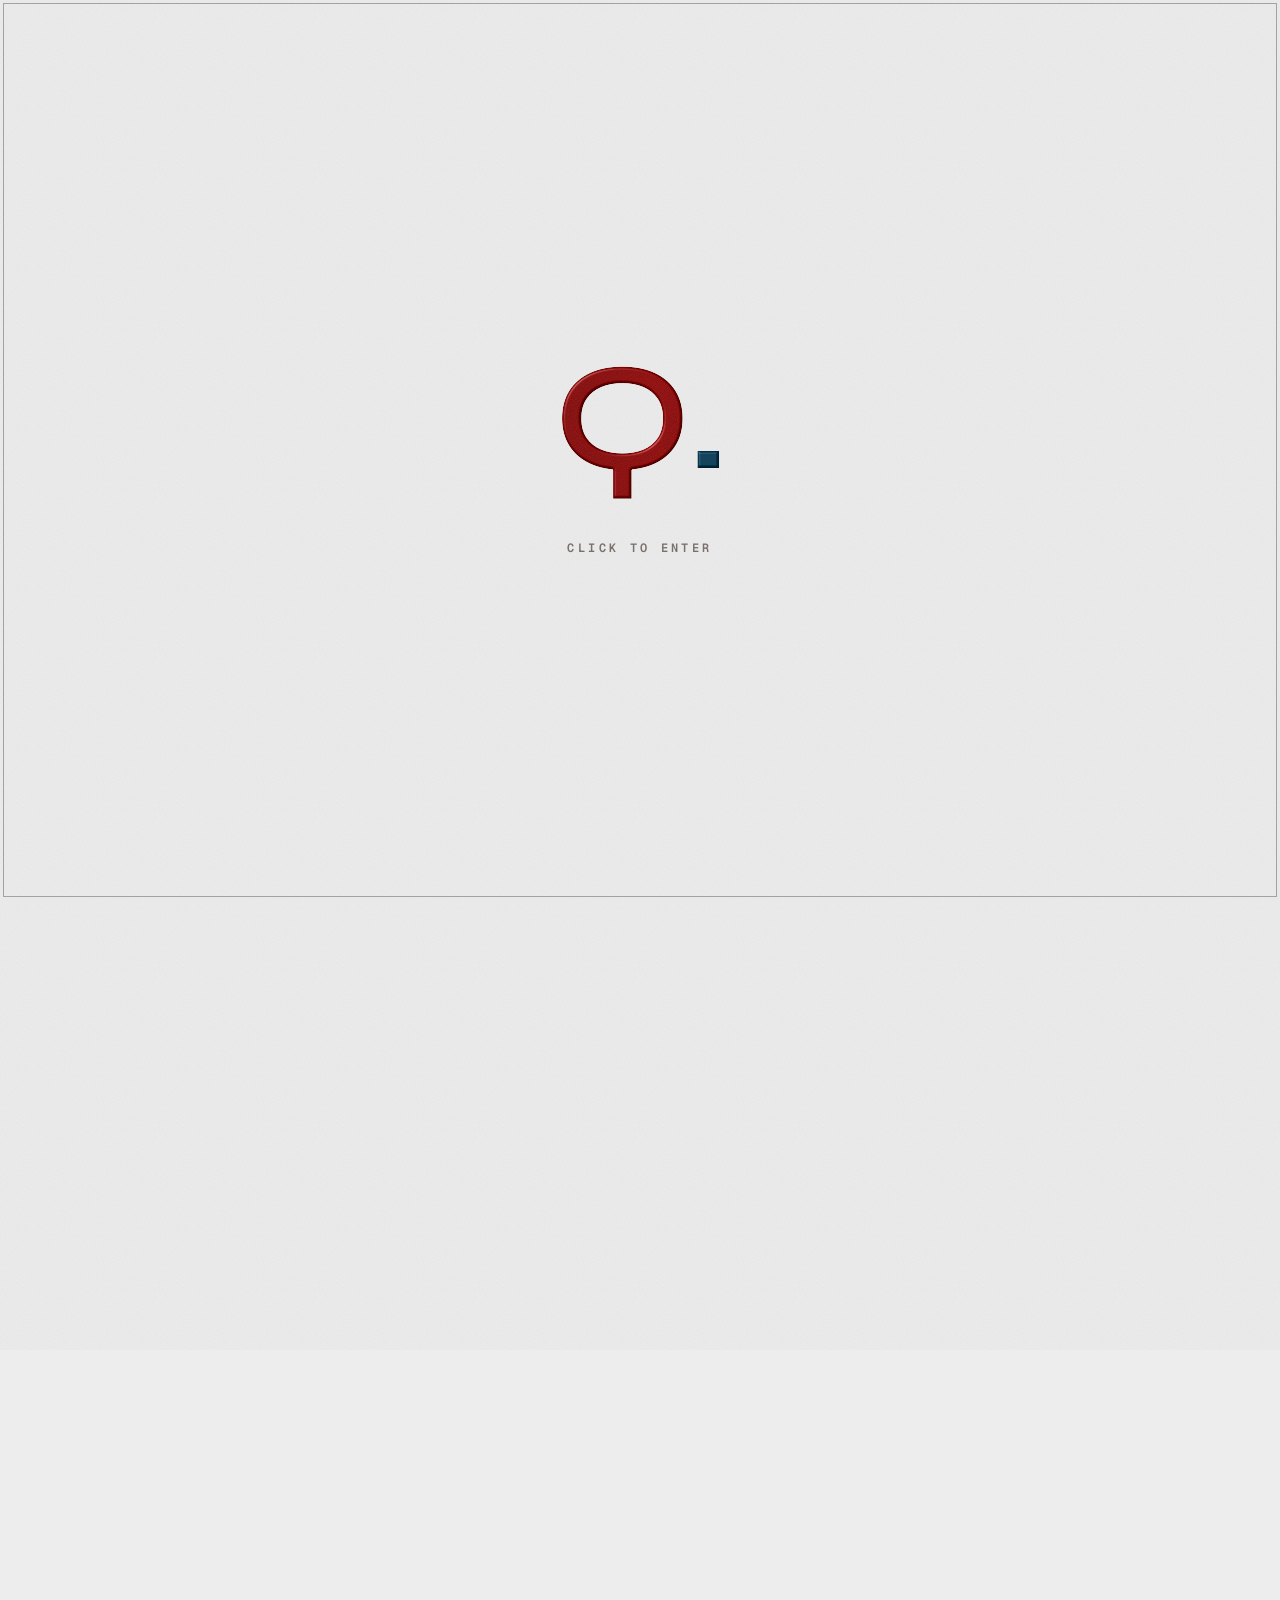
==== commit dffc3846: "Pull quote on page background Co-Authored-By: Claude Opus 5.5 <noreply@anthropic.com>" ====
--- a/1 - site files (upload first)/index.html
+++ b/1 - site files (upload first)/index.html
@@ -743,6 +743,11 @@
 .hero-secondary-link{min-height:56px;padding:0 34px;font-size:14px;box-sizing:border-box}
 @media (min-width:901px){ .onboard-section{padding-bottom:24px} .services{padding-top:96px} }
 .theory-p{text-wrap:pretty}
+
+/* the big line sits on the page background like the rest of the text,
+   marked only by its red bar */
+.theory-pull{background:transparent;box-shadow:none;padding:6px 0 6px 26px;margin:8px 0}
+@media (max-width:600px){ .theory-pull{padding:4px 0 4px 18px} }
 </style>
 </head>
 <body>
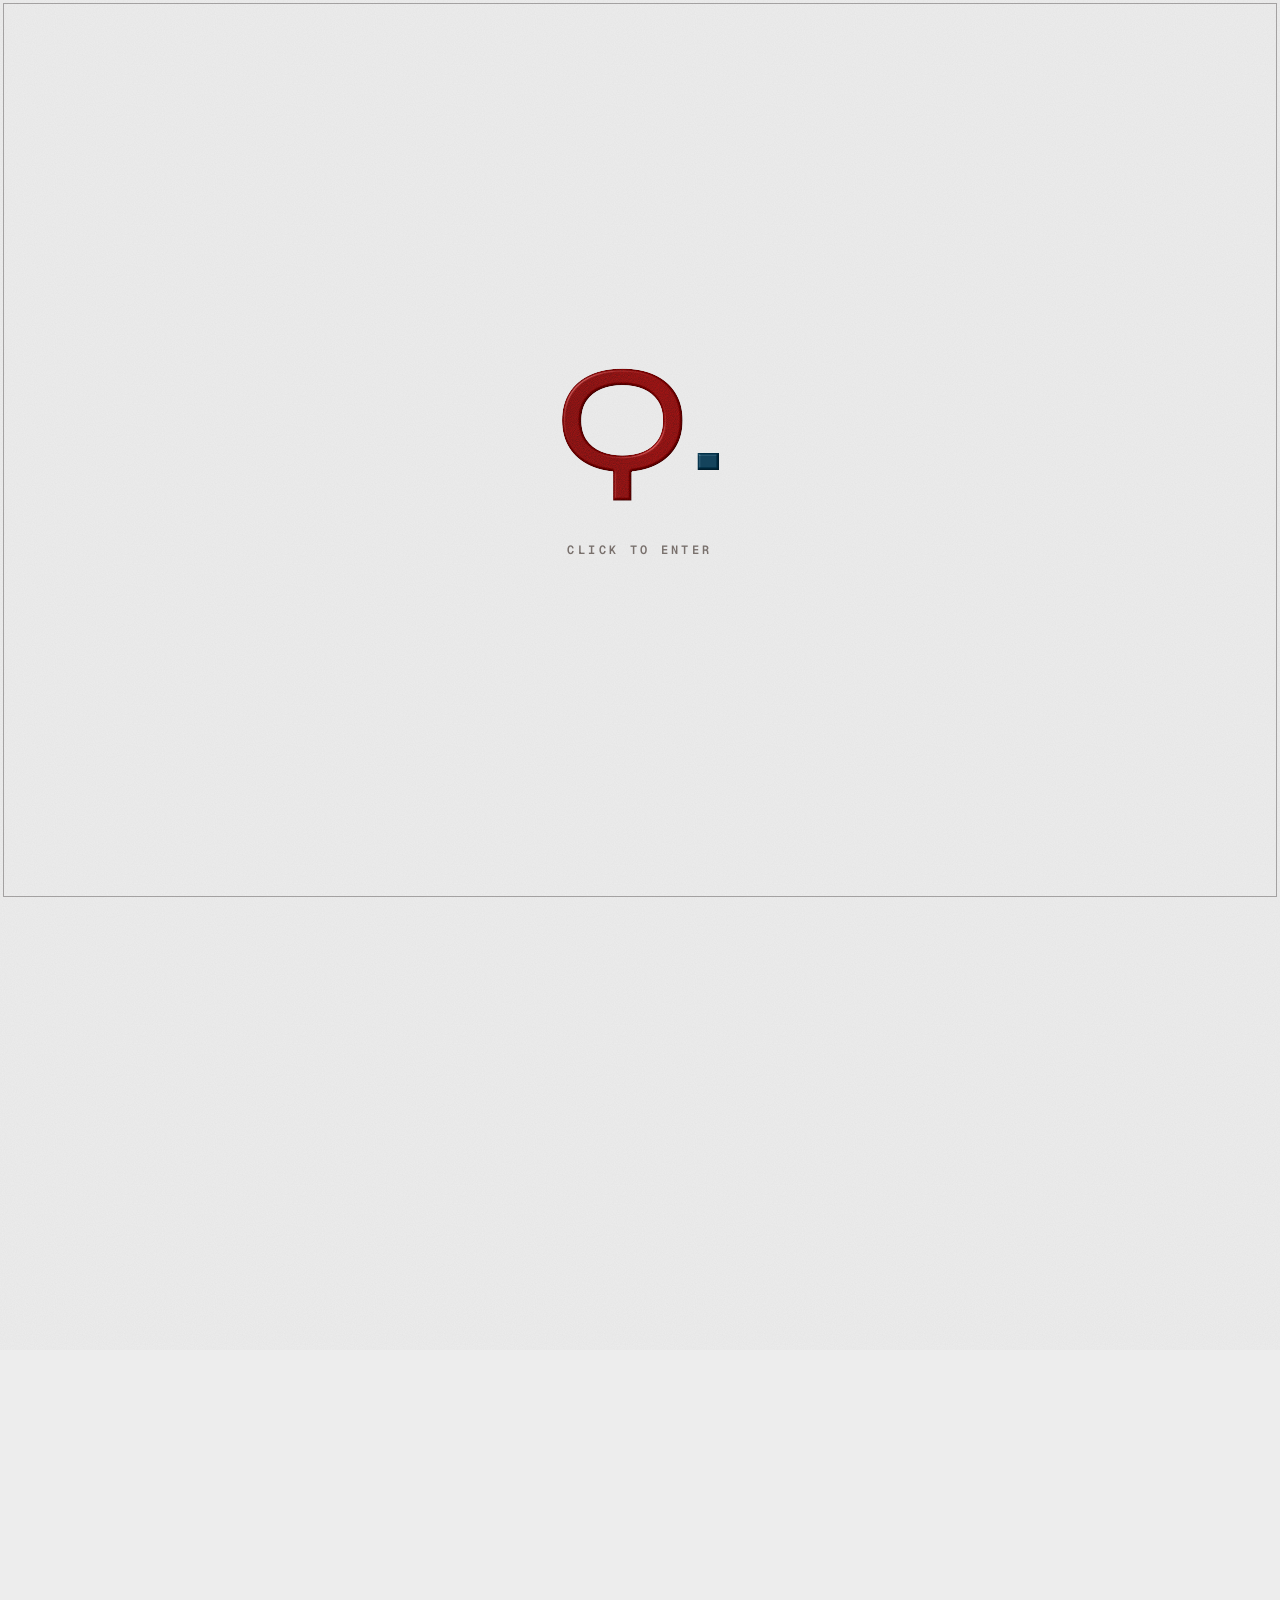
==== commit 188ab2b3: "Phone layout: centred intro and heroes, shortcut menu, centred footer, no zoom on form fields Co-Aut" ====
--- a/1 - site files (upload first)/index.html
+++ b/1 - site files (upload first)/index.html
@@ -21,7 +21,7 @@
 <link href="https://fonts.googleapis.com" rel="preconnect"/>
 <link href="https://fonts.gstatic.com" rel="preconnect" crossorigin/>
 <link href="https://fonts.googleapis.com/css2?family=Geist:wght@300..700&amp;family=Geist+Mono:wght@400;500;600;700&amp;family=Syne:wght@400;500;600;650;700;800&amp;display=swap" rel="stylesheet"/>
-<link href="assets/site.css?v=51" rel="stylesheet"/>
+<link href="assets/site.css?v=52" rel="stylesheet"/>
 
 <style>
 /* ---- home-page-only overrides (kept out of the shared stylesheet on purpose) ---- */
@@ -748,6 +748,31 @@
    marked only by its red bar */
 .theory-pull{background:transparent;box-shadow:none;padding:6px 0 6px 26px;margin:8px 0}
 @media (max-width:600px){ .theory-pull{padding:4px 0 4px 18px} }
+
+/* ---- phones: the opening screen fills exactly what's visible (svh, so
+   Safari's bars don't push it down), everything on one centre line, sitting
+   in the space above the dock ---- */
+@media (max-width:600px){
+  .hero{
+    min-height:100vh;min-height:100svh;
+    justify-content:center;
+    padding:32px 20px calc(104px + env(safe-area-inset-bottom));
+  }
+  .hero-center{margin-top:0;gap:18px}
+  .hero-kicker{margin-bottom:0}
+  #heroLogo{font-size:min(17vw,84px)}
+  .slogan-cut{font-size:17px;line-height:1.45;max-width:none}
+  .hero-cta-group{margin-top:34px;flex-direction:column;gap:12px;width:100%}
+  .hero-cta-group .hero-cta{
+    width:min(300px,100%);height:54px;min-height:0;margin:0;padding:0 24px;
+    justify-content:center;box-sizing:border-box;font-size:13px;
+  }
+  .hero .scroll-cue{display:none}
+  /* film titles and the services heading follow the centred section heads */
+  .film-caption{text-align:center;align-items:center}
+  .services-head{text-align:center;justify-items:center}
+  .services-intro{justify-self:center}
+}
 </style>
 </head>
 <body>
@@ -784,13 +809,13 @@
 </nav>
 
 <div class="mobile-menu" id="mobileMenu" aria-hidden="true">
-  <nav aria-label="Menu">
-    <a href="index.html" class="mm-link">Home</a>
-    <a href="work.html" class="mm-link">Portfolio</a>
-    <a href="book.html" class="mm-link">Hire us</a>
+  <p class="mm-kicker">Shortcuts</p>
+  <nav class="mm-shortcuts" aria-label="Shortcuts">
+    <a href="book.html#quote" class="mm-tile is-primary"><span class="mm-ico" aria-hidden="true"><svg viewBox="0 0 24 24"><path d="M4 20h4L19 9a2.8 2.8 0 0 0-4-4L4 16v4z" fill="none" stroke="currentColor" stroke-width="1.9" stroke-linejoin="round"/><path d="M13.5 6.5l4 4" fill="none" stroke="currentColor" stroke-width="1.9"/></svg></span><span class="mm-text"><span class="mm-title">Get a quote</span><span class="mm-sub">Tell us about your video</span></span><span class="mm-go" aria-hidden="true">&rarr;</span></a>
+    <a href="book.html#packages" class="mm-tile"><span class="mm-ico" aria-hidden="true"><svg viewBox="0 0 24 24"><path d="M12 3l8 4.5v9L12 21l-8-4.5v-9L12 3z" fill="none" stroke="currentColor" stroke-width="1.9" stroke-linejoin="round"/><path d="M4 7.5l8 4.5 8-4.5M12 12v9" fill="none" stroke="currentColor" stroke-width="1.9" stroke-linejoin="round"/></svg></span><span class="mm-text"><span class="mm-title">Packages</span><span class="mm-sub">What we make for you</span></span><span class="mm-go" aria-hidden="true">&rarr;</span></a>
+    <a href="rate.html" class="mm-tile"><span class="mm-ico" aria-hidden="true"><svg viewBox="0 0 24 24"><path d="M12 3.5l2.6 5.3 5.9.9-4.3 4.1 1 5.8L12 16.9l-5.2 2.7 1-5.8-4.3-4.1 5.9-.9L12 3.5z" fill="none" stroke="currentColor" stroke-width="1.9" stroke-linejoin="round"/></svg></span><span class="mm-text"><span class="mm-title">Rate us</span><span class="mm-sub">Tell us how we did</span></span><span class="mm-go" aria-hidden="true">&rarr;</span></a>
   </nav>
   <div class="mm-actions">
-    <a href="book.html#quote" data-contact="booking" class="mm-btn filled">Start a project</a>
     <div class="mm-socials">
       <a href="#" data-contact="instagram" class="social-icon" aria-label="QUOVEX on Instagram" hidden><svg viewBox="0 0 24 24" aria-hidden="true"><rect x="3" y="3" width="18" height="18" rx="5" fill="none" stroke="currentColor" stroke-width="1.9"/><circle cx="12" cy="12" r="4.1" fill="none" stroke="currentColor" stroke-width="1.9"/><circle cx="17.4" cy="6.6" r="1.25" fill="currentColor"/></svg><span class="social-label">Instagram</span></a>
       <a href="#" data-contact="whatsapp" class="social-icon" aria-label="Message QUOVEX on WhatsApp" hidden><svg viewBox="0 0 24 24" aria-hidden="true"><path fill="currentColor" d="M12.04 2C6.58 2 2.13 6.45 2.13 11.91c0 1.75.46 3.45 1.32 4.95L2.05 22l5.25-1.38a9.9 9.9 0 0 0 4.74 1.21c5.46 0 9.91-4.45 9.91-9.91C21.95 6.45 17.5 2 12.04 2zm0 18.15c-1.48 0-2.93-.4-4.2-1.15l-.3-.18-3.12.82.83-3.04-.2-.31a8.2 8.2 0 0 1-1.26-4.38c0-4.54 3.7-8.24 8.25-8.24 4.54 0 8.24 3.7 8.24 8.24 0 4.55-3.7 8.24-8.24 8.24zm4.52-6.16c-.25-.12-1.47-.72-1.69-.81-.23-.08-.39-.12-.56.13-.16.25-.64.81-.78.97-.14.17-.29.19-.54.06-.25-.12-1.05-.39-1.99-1.23-.74-.66-1.23-1.47-1.38-1.72-.14-.25-.02-.38.11-.51.11-.11.25-.29.37-.43.13-.14.17-.25.25-.41.08-.17.04-.31-.02-.43-.06-.12-.56-1.34-.76-1.84-.2-.48-.41-.42-.56-.43h-.48c-.17 0-.43.06-.66.31-.22.25-.86.85-.86 2.07 0 1.22.89 2.4 1.01 2.56.12.17 1.75 2.67 4.23 3.74.59.26 1.05.41 1.41.52.59.19 1.13.16 1.56.1.48-.07 1.47-.6 1.67-1.18.21-.58.21-1.07.14-1.18-.06-.1-.22-.16-.47-.28z"/></svg><span class="social-label">WhatsApp</span></a>
@@ -807,6 +832,14 @@
     <p class="hero-kicker">Video editing</p>
     <h1 id="heroLogo"><span class="logo-q">Q</span><span class="logo-uo">UO</span><span class="logo-vex">VEX</span><span class="brand-dot">.</span></h1>
     <script>
+      /* how far the logo must move down so the "Q." with its "Tap to
+         enter" label / progress bar underneath sits dead centre on screen,
+         whatever the hero's own layout around it (measured untransformed) */
+      window.quovexIntroDY = function(logo){
+        var r = logo.getBoundingClientRect();
+        var groupH = r.height + 44 + 14; // logo, gap, label/bar
+        return (window.innerHeight - groupH) / 2 - r.top;
+      };
       (function(){
         var heroLogo = document.getElementById('heroLogo');
         var logoQ = document.querySelector('#heroLogo .logo-q');
@@ -826,7 +859,7 @@
         heroLogo.style.transition = 'none';
         var gap = dot.getBoundingClientRect().left - logoQ.getBoundingClientRect().right;
         logoQ.style.transform = 'translateX(' + gap.toFixed(2) + 'px)';
-        heroLogo.style.transform = 'translateX(' + (-gap / 2).toFixed(2) + 'px)';
+        heroLogo.style.transform = 'translate(' + (-gap / 2).toFixed(2) + 'px,' + window.quovexIntroDY(heroLogo).toFixed(2) + 'px)';
         logoQ.offsetHeight;
         logoQ.style.transition = '';
         heroLogo.style.transition = '';
@@ -1181,12 +1214,12 @@
     heroLogo.style.transform = 'none';
     var gap = dot.getBoundingClientRect().left - logoQ.getBoundingClientRect().right;
     logoQ.style.transform = 'translateX(' + gap.toFixed(2) + 'px)';
-    heroLogo.style.transform = 'translateX(' + (-gap / 2).toFixed(2) + 'px)';
+    heroLogo.style.transform = 'translate(' + (-gap / 2).toFixed(2) + 'px,' + window.quovexIntroDY(heroLogo).toFixed(2) + 'px)';
     logoQ.offsetHeight; // force the snap to commit before transitions come back
     logoQ.style.transition = qT;
     heroLogo.style.transition = heroT;
   }
-  function reflow(){ positionBar(); positionQGap(); }
+  function reflow(){ positionQGap(); positionBar(); }
   positionBar();
   window.addEventListener('resize', reflow);
   // the first measurement can happen before the Syne webfont has loaded;
@@ -1364,7 +1397,7 @@
       logoQ.style.transitionDuration = REVEAL_MS + 'ms';
       heroLogo.style.transitionDuration = REVEAL_MS + 'ms';
       logoQ.style.transform = 'translateX(0)';
-      heroLogo.style.transform = 'translateX(0)';
+      heroLogo.style.transform = 'translate(0,0)';
     }, LOAD_MS);
 
     setTimeout(endPreload, LOAD_MS + REVEAL_MS);
--- a/1 - site files (upload first)/assets/site.css
+++ b/1 - site files (upload first)/assets/site.css
@@ -180,6 +180,43 @@
 .mobile-menu .mm-btn.filled:hover{background:transparent;color:var(--white)}
 .mm-socials{display:flex;flex-wrap:wrap;justify-content:center;gap:10px}
 .mm-socials a{font-family:var(--font-mono);font-size:12px;letter-spacing:.14em;text-transform:uppercase;opacity:.85}
+/* the phone menu holds shortcuts only (the pages themselves are already
+   in the dock): three tiles, the quote one filled white */
+.mobile-menu{padding:20px 16px 18px}
+.mm-kicker{
+  margin:0 6px 12px;font-family:var(--font-mono);font-size:11px;font-weight:700;
+  letter-spacing:.2em;text-transform:uppercase;opacity:.7;
+}
+.mm-shortcuts{display:flex;flex-direction:column;gap:10px}
+.mm-tile{
+  display:flex;align-items:center;gap:14px;
+  padding:12px 16px 12px 12px;border-radius:20px;
+  background:rgba(255,255,255,.09);
+  box-shadow:inset 0 0 0 1px rgba(255,255,255,.16);
+  color:var(--white);
+  transition:transform .2s ease,background-color .2s ease;
+  -webkit-tap-highlight-color:transparent;
+}
+.mm-tile:active{transform:scale(.98)}
+.mm-tile:hover{background:rgba(255,255,255,.15)}
+.mm-ico{
+  flex:none;width:46px;height:46px;border-radius:14px;
+  display:flex;align-items:center;justify-content:center;
+  background:rgba(255,255,255,.14);
+}
+.mm-ico svg{width:22px;height:22px}
+.mm-text{flex:1;min-width:0;display:flex;flex-direction:column;gap:3px;text-align:left}
+.mm-title{font-family:var(--font-display);font-size:21px;font-weight:600;letter-spacing:-.02em;line-height:1.1}
+.mm-sub{font-size:13.5px;line-height:1.3;opacity:.78}
+.mm-go{flex:none;font-size:20px;opacity:.85;transition:transform .2s ease}
+.mm-tile:hover .mm-go{transform:translateX(3px)}
+.mm-tile.is-primary{background:var(--white);color:var(--red);box-shadow:0 10px 24px rgba(40,0,0,.25)}
+.mm-tile.is-primary .mm-ico{background:var(--red);color:var(--white)}
+.mm-tile.is-primary .mm-sub{opacity:.72;color:var(--text)}
+.mobile-menu .mm-actions{margin-top:16px;padding-top:16px;border-top:1px solid rgba(255,255,255,.16)}
+.mm-socials{flex-wrap:nowrap;gap:10px}
+.mm-socials .social-icon{flex:1;justify-content:center;padding:0 12px}
+
 /* dims the page behind the open menu card */
 .menu-scrim{
   position:fixed;inset:0;z-index:180;background:rgba(20,12,10,.28);
@@ -421,8 +458,12 @@
 .footer-credits{opacity:.85}
 
 @media (max-width:600px){
-  .footer-actions{flex-direction:column;align-items:flex-start;gap:28px}
-  .footer-credits{flex-direction:column}
+  /* on phones everything in the footer lines up on one centre line */
+  .footer{text-align:center}
+  .footer-actions{flex-direction:column;align-items:center;gap:22px}
+  .footer-btns,.footer-socials{justify-content:center}
+  .footer-credits{flex-direction:column;align-items:center}
+  .footer-links{gap:12px 20px;max-width:340px;margin-left:auto;margin-right:auto}
 }
 
 /* ---------- custom cursor (site-wide): a plain white circle blended with
@@ -582,3 +623,9 @@
 .yt-host{position:relative;overflow:hidden;background:#0b0b0b}
 .yt-host iframe{position:absolute;inset:0;width:100%;height:100%;border:0;display:block}
 .yt-shield{position:absolute;inset:0;z-index:1}
+
+/* iPhone Safari zooms the page in when a field with text under 16px is
+   tapped; at 16px it stays put */
+@media (max-width:900px){
+  input,textarea,select{font-size:16px !important}
+}
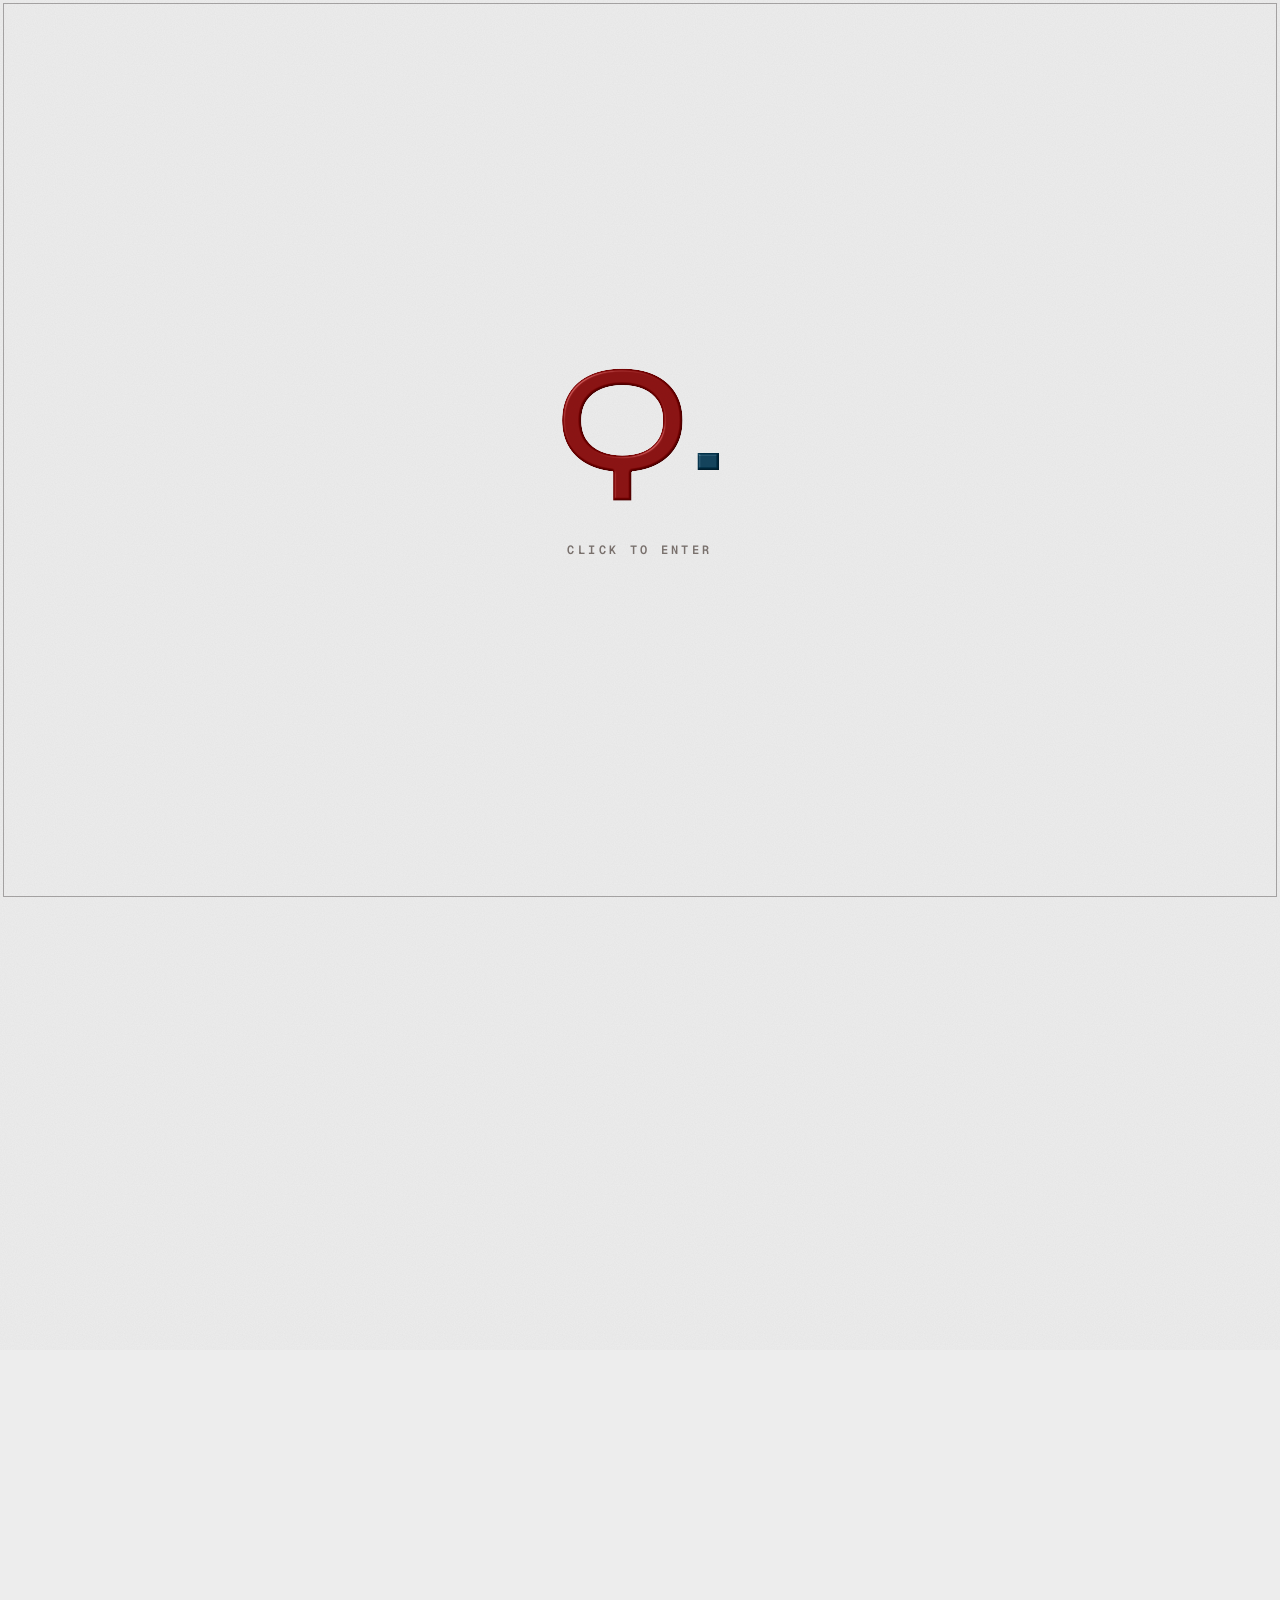
==== commit a37a3a63: "Home: one 'Onboarding process' film, growth chart card, copy for everyday + SaaS videos; portfolio p" ====
--- a/1 - site files (upload first)/index.html
+++ b/1 - site files (upload first)/index.html
@@ -3,9 +3,9 @@
 <head>
 <meta charset="utf-8"/>
 <title>QUOVEX | Home</title>
-<meta name="description" content="QUOVEX edits videos for SaaS companies, founders and creators."/>
+<meta name="description" content="QUOVEX edits everyday videos (Reels, TikToks, YouTube) and SaaS videos for creators, businesses and software teams."/>
 <meta property="og:title" content="QUOVEX | Home"/>
-<meta property="og:description" content="QUOVEX edits videos for SaaS companies, founders and creators."/>
+<meta property="og:description" content="QUOVEX edits everyday videos (Reels, TikToks, YouTube) and SaaS videos for creators, businesses and software teams."/>
 <meta property="og:image" content="assets/og-quovex.jpg"/>
 <meta property="og:image:width" content="1200"/>
 <meta property="og:image:height" content="630"/>
@@ -21,7 +21,7 @@
 <link href="https://fonts.googleapis.com" rel="preconnect"/>
 <link href="https://fonts.gstatic.com" rel="preconnect" crossorigin/>
 <link href="https://fonts.googleapis.com/css2?family=Geist:wght@300..700&amp;family=Geist+Mono:wght@400;500;600;700&amp;family=Syne:wght@400;500;600;650;700;800&amp;display=swap" rel="stylesheet"/>
-<link href="assets/site.css?v=52" rel="stylesheet"/>
+<link href="assets/site.css?v=53" rel="stylesheet"/>
 
 <style>
 /* ---- home-page-only overrides (kept out of the shared stylesheet on purpose) ---- */
@@ -655,7 +655,6 @@
 /* ---- two films side by side (stacked on phones): the QUOVEX intro and
    the onboarding walkthrough, each in the same cinema-style screen with
    a caption under it ---- */
-.films-br{display:none}
 .films-sub{text-wrap:balance;margin:14px auto 0;max-width:600px;text-align:center;font-size:17px;line-height:1.55;color:var(--text-soft)}
 .films{
   width:100%;max-width:1240px;margin-top:8px;
@@ -691,7 +690,6 @@
   .films-sub{font-size:16px;padding:0 6px}
 }
 @media (max-width:600px){
-  .films-br{display:inline}
   .films-title{font-size:clamp(26px,7.4vw,34px);line-height:1.12}
   .film .theater-play{width:62px;height:62px}
   .film .theater-corner{width:16px;height:16px}
@@ -773,6 +771,77 @@
   .services-head{text-align:center;justify-items:center}
   .services-intro{justify-self:center}
 }
+
+/* ===== growth card: on your own vs with QUOVEX ===== */
+.growth{padding:40px clamp(16px,4vw,48px) 90px}
+.growth-card{
+  --g-views:#ff4b55;--g-likes:#ff9aa1;--g-shares:#3f8cff;--g-comments:#9ec6ff;
+  position:relative;max-width:1080px;margin:0 auto;overflow:hidden;
+  padding:clamp(28px,4vw,52px);border-radius:30px;color:#fff;
+  background:
+    radial-gradient(60% 55% at 100% 0%,rgba(174,31,35,.35),transparent 70%),
+    radial-gradient(55% 60% at 0% 100%,rgba(0,48,73,.75),transparent 72%),
+    #120d0d;
+  box-shadow:0 0 0 1px rgba(255,255,255,.07) inset,0 40px 80px rgba(20,8,8,.28);
+}
+.growth-eyebrow{font-family:var(--font-mono);font-size:12px;font-weight:600;letter-spacing:.18em;text-transform:uppercase;color:rgba(255,255,255,.6)}
+.growth-title{margin-top:14px;font-family:var(--font-display);font-weight:650;font-size:clamp(36px,5.4vw,64px);line-height:1;letter-spacing:-.035em}
+.growth-x{background:linear-gradient(100deg,#ff6b73,#ff9aa1 45%,#9ec6ff);-webkit-background-clip:text;background-clip:text;color:transparent}
+.growth-sub{margin-top:16px;max-width:560px;font-size:17px;line-height:1.55;color:rgba(255,255,255,.66);text-wrap:balance}
+.growth-legend{list-style:none;display:flex;flex-wrap:wrap;gap:8px 20px;margin-top:30px;font-family:var(--font-mono);font-size:12px;font-weight:600;letter-spacing:.1em;text-transform:uppercase;color:rgba(255,255,255,.75)}
+.growth-legend li{display:flex;align-items:center;gap:8px}
+.growth-legend i{width:18px;height:4px;border-radius:4px;background:var(--c)}
+.growth-charts{display:grid;grid-template-columns:1fr 1fr;gap:18px;margin-top:22px}
+.gchart{margin:0;padding:20px 20px 12px;border-radius:20px;background:rgba(255,255,255,.035);box-shadow:inset 0 0 0 1px rgba(255,255,255,.07)}
+.gchart--us{background:rgba(255,255,255,.06);box-shadow:inset 0 0 0 1px rgba(255,107,115,.28),0 20px 50px rgba(174,31,35,.18)}
+.gchart figcaption{display:flex;align-items:flex-end;justify-content:space-between;gap:12px;margin-bottom:10px}
+.gc-name{display:flex;align-items:center;gap:9px;font-size:15px;font-weight:600;color:rgba(255,255,255,.55)}
+.gchart--us .gc-name{color:#fff}
+.gc-name svg{width:16px;height:16px}
+.gc-q{font-family:var(--font-display);font-weight:700;font-size:16px;color:#ff6b73}
+.gc-q .brand-dot{color:#fff !important}
+.gc-num{display:flex;align-items:baseline;gap:6px}
+.gc-num b{font-family:var(--font-display);font-weight:650;font-size:clamp(30px,3.6vw,46px);line-height:1;letter-spacing:-.03em;font-variant-numeric:tabular-nums}
+.gchart--now .gc-num b{color:rgba(255,255,255,.5)}
+.gc-num small{font-size:12px;color:rgba(255,255,255,.5)}
+.gc-svg{display:block;width:100%;height:auto;overflow:visible}
+.gc-svg .grid{stroke:rgba(255,255,255,.07);stroke-width:1}
+.gc-svg .tick{fill:rgba(255,255,255,.35);font:500 9px var(--font-mono);letter-spacing:.06em}
+.gc-svg .ln{fill:none;stroke-width:2.4;stroke-linecap:round;stroke-linejoin:round;stroke-dasharray:1;stroke-dashoffset:1;transition:stroke-dashoffset 1.4s cubic-bezier(.65,0,.25,1)}
+.gc-svg .ln.views{stroke-width:3.2}
+.gc-svg .area{opacity:0;transition:opacity .8s ease .9s}
+.growth-card.is-on .gc-svg .ln{stroke-dashoffset:0}
+.growth-card.is-on .gc-svg .area{opacity:1}
+.gchart--now .ln{opacity:.55}
+.gchart--now .gc-svg .area{opacity:0 !important}
+.growth-try{display:grid;grid-template-columns:1fr auto;align-items:center;gap:12px 16px;margin-top:26px}
+.growth-try label{font-size:15px;color:rgba(255,255,255,.75)}
+.growth-try output{font-family:var(--font-display);font-weight:650;font-size:24px;font-variant-numeric:tabular-nums}
+.growth-try input{
+  grid-column:1/-1;-webkit-appearance:none;appearance:none;width:100%;height:8px;border-radius:8px;margin:6px 0;
+  background:linear-gradient(90deg,#ff4b55,#ff9aa1 var(--p,33%),rgba(255,255,255,.12) var(--p,33%));
+  cursor:pointer;touch-action:pan-y;
+}
+.growth-try input::-webkit-slider-thumb{-webkit-appearance:none;width:12px;height:28px;border-radius:4px;background:#fff;box-shadow:0 4px 14px rgba(0,0,0,.45)}
+.growth-try input::-moz-range-thumb{width:12px;height:28px;border:0;border-radius:4px;background:#fff;box-shadow:0 4px 14px rgba(0,0,0,.45)}
+.growth-try input:focus-visible{outline:2px solid #9ec6ff;outline-offset:6px}
+.growth-note{margin-top:18px;font-size:13px;line-height:1.55;color:rgba(255,255,255,.45);max-width:640px;text-wrap:pretty}
+@media (max-width:760px){
+  .growth{padding:24px 10px 64px}
+  .growth-card{padding:28px 20px 24px;border-radius:24px;text-align:center}
+  .growth-sub,.growth-note{margin-left:auto;margin-right:auto}
+  .growth-legend{justify-content:center}
+  .growth-charts{grid-template-columns:1fr;gap:12px}
+  .gchart{padding:16px 14px 8px;text-align:left}
+  .growth-try{text-align:left}
+}
+@media (prefers-reduced-motion:reduce){
+  .gc-svg .ln,.gc-svg .area{transition:none}
+}
+
+/* one film now: centred, larger, title always on one line */
+.films--one{grid-template-columns:minmax(0,1fr);max-width:960px;margin-left:auto;margin-right:auto}
+.films-title{white-space:nowrap}
 </style>
 </head>
 <body>
@@ -865,7 +934,7 @@
         heroLogo.style.transition = '';
       })();
     </script>
-    <p class="slogan-cut">We edit videos<br/><span class="slogan-line">for <span class="rotate-word" id="rotateWord">SaaS teams</span>.</span></p>
+    <p class="slogan-cut">We edit videos<br/><span class="slogan-line">for <span class="rotate-word" id="rotateWord">creators</span>.</span></p>
   </div>
 
   <div class="hero-cta-group">
@@ -887,8 +956,8 @@
 <div class="marquee-wrap">
 <div class="marquee" aria-hidden="true">
   <div class="marquee-track">
-    <div class="marquee-group"><span>Launch videos</span><i>&#10022;</i><span class="is-outline">Reels &amp; Shorts</span><i>&#10022;</i><span>YouTube edits</span><i>&#10022;</i><span class="is-outline">Motion graphics</span><i>&#10022;</i><span class="is-outline">Captions</span><i>&#10022;</i></div>
-    <div class="marquee-group"><span>Launch videos</span><i>&#10022;</i><span class="is-outline">Reels &amp; Shorts</span><i>&#10022;</i><span>YouTube edits</span><i>&#10022;</i><span class="is-outline">Motion graphics</span><i>&#10022;</i><span class="is-outline">Captions</span><i>&#10022;</i></div>
+    <div class="marquee-group"><span>Everyday videos</span><i>&#10022;</i><span class="is-outline">SaaS demos</span><i>&#10022;</i><span>Reels &amp; Shorts</span><i>&#10022;</i><span class="is-outline">Launch videos</span><i>&#10022;</i><span>YouTube edits</span><i>&#10022;</i><span class="is-outline">Captions</span><i>&#10022;</i></div>
+    <div class="marquee-group"><span>Everyday videos</span><i>&#10022;</i><span class="is-outline">SaaS demos</span><i>&#10022;</i><span>Reels &amp; Shorts</span><i>&#10022;</i><span class="is-outline">Launch videos</span><i>&#10022;</i><span>YouTube edits</span><i>&#10022;</i><span class="is-outline">Captions</span><i>&#10022;</i></div>
   </div>
 </div>
 </div>
@@ -939,20 +1008,15 @@
 <section class="onboard-section" id="films">
   <div class="reel-head reveal">
     <div class="eyebrow">Meet QUOVEX</div>
-    <h2 class="reel-title films-title">Two films.<span class="films-br"><br/></span> Everything you need to know<span class="brand-dot">.</span></h2>
-    <p class="films-sub">Who we are in 40 seconds, then exactly how your first week with us goes.</p>
-  </div>
-
-  <div class="films">
+    <h2 class="reel-title films-title">Onboarding process<span class="brand-dot">.</span></h2>
+    <p class="films-sub">Who we are, and exactly how your first week with us goes, from first message to first video.</p>
+  </div>
+
+  <div class="films films--one">
     <figure class="film reveal">
-      <figcaption class="film-caption">
-        <span class="film-num">Film 01</span>
-        <span class="film-title">Meet QUOVEX</span>
-        <span class="film-line">Who we are and what we make.</span>
-      </figcaption>
       <div class="theater">
-        <div class="theater-screen" id="theaterIntro" role="button" tabindex="0" aria-label="Play Meet QUOVEX with sound">
-          <video id="introVideo" src="assets/video/quovex-intro.mp4" poster="assets/video/quovex-intro-poster.jpg" playsinline preload="none"></video>
+        <div class="theater-screen" id="theaterScreen" role="button" tabindex="0" aria-label="Play Onboarding process with sound">
+          <video id="onboardVideo" src="assets/video/onboarding-process.mp4" poster="assets/video/onboarding-process-poster.jpg" playsinline preload="none"></video>
           <span class="theater-corner tl" aria-hidden="true"></span>
           <span class="theater-corner tr" aria-hidden="true"></span>
           <span class="theater-corner bl" aria-hidden="true"></span>
@@ -960,27 +1024,7 @@
           <div class="theater-cover" aria-hidden="true">
             <span class="theater-play"><svg viewBox="0 0 24 24" fill="currentColor"><path d="M8 5v14l11-7z"/></svg></span>
           </div>
-          <span class="film-badge" aria-hidden="true">0:40</span>
-        </div>
-      </div>
-    </figure>
-    <figure class="film reveal">
-      <figcaption class="film-caption">
-        <span class="film-num">Film 02</span>
-        <span class="film-title">How onboarding works</span>
-        <span class="film-line">From first message to first video, in 5 steps.</span>
-      </figcaption>
-      <div class="theater">
-        <div class="theater-screen" id="theaterScreen" role="button" tabindex="0" aria-label="Play How onboarding works with sound">
-          <video id="onboardVideo" src="assets/video/onboarding-web.mp4" poster="assets/video/onboarding-poster.jpg" playsinline preload="none"></video>
-          <span class="theater-corner tl" aria-hidden="true"></span>
-          <span class="theater-corner tr" aria-hidden="true"></span>
-          <span class="theater-corner bl" aria-hidden="true"></span>
-          <span class="theater-corner br" aria-hidden="true"></span>
-          <div class="theater-cover" aria-hidden="true">
-            <span class="theater-play"><svg viewBox="0 0 24 24" fill="currentColor"><path d="M8 5v14l11-7z"/></svg></span>
-          </div>
-          <span class="film-badge" aria-hidden="true">0:30</span>
+          <span class="film-badge" aria-hidden="true">0:37</span>
         </div>
       </div>
     </figure>
@@ -1047,20 +1091,61 @@
   <div class="rw-more reveal"><a href="work.html" class="btn btn-outline">See all our work <span class="arrow">&rarr;</span></a></div>
 </section>
 
+<section class="growth" id="growth">
+  <div class="growth-card">
+    <div class="growth-head">
+      <p class="growth-eyebrow">What changes</p>
+      <div class="growth-title" role="heading" aria-level="2"><span class="growth-x" id="gxMult">3&times;</span> the views.</div>
+      <p class="growth-sub">Six months of posting on your own, next to six months with us editing. Drag the slider to start from your own numbers.</p>
+    </div>
+
+    <ul class="growth-legend" aria-label="What the lines show">
+      <li><i style="--c:var(--g-views)"></i>Views</li>
+      <li><i style="--c:var(--g-likes)"></i>Likes</li>
+      <li><i style="--c:var(--g-shares)"></i>Shares</li>
+      <li><i style="--c:var(--g-comments)"></i>Comments</li>
+    </ul>
+
+    <div class="growth-charts">
+      <figure class="gchart gchart--now">
+        <figcaption>
+          <span class="gc-name"><svg viewBox="0 0 16 16" aria-hidden="true"><rect x="2" y="2" width="12" height="12" rx="3" fill="none" stroke="currentColor" stroke-width="1.6"/><path d="M5 10.5l2-2 2 1.5 2.5-3.5" fill="none" stroke="currentColor" stroke-width="1.6" stroke-linecap="round" stroke-linejoin="round"/></svg>On your own</span>
+          <span class="gc-num"><b id="gNowNum">10k</b><small>views / month</small></span>
+        </figcaption>
+        <svg class="gc-svg" id="gNow" viewBox="0 0 320 170" role="img" aria-label="Your views, likes, shares and comments over six months, posting on your own"></svg>
+      </figure>
+      <figure class="gchart gchart--us">
+        <figcaption>
+          <span class="gc-name"><span class="gc-q">Q<span class="brand-dot">.</span></span>With QUOVEX</span>
+          <span class="gc-num"><b id="gUsNum">30k</b><small>views / month</small></span>
+        </figcaption>
+        <svg class="gc-svg" id="gUs" viewBox="0 0 320 170" role="img" aria-label="Your views, likes, shares and comments over six months, with QUOVEX editing"></svg>
+      </figure>
+    </div>
+
+    <div class="growth-try">
+      <label for="gSlider">Your views per month right now</label>
+      <output id="gOut" for="gSlider">10k</output>
+      <input type="range" id="gSlider" min="0" max="100" step="1" value="33"/>
+    </div>
+    <p class="growth-note">An illustration, not a promise. It assumes you post about three times as often, with stronger hooks, captions and pacing. Real results depend on your niche, your content and how often you post.</p>
+  </div>
+</section>
+
 <section class="theory-section">
   <div class="theory-head reveal">
     <div class="eyebrow">Why we do this</div>
-    <h2 class="theory-title">Why do good products get ignored<span class="alt-mark">?</span></h2>
+    <h2 class="theory-title">Why do good videos get ignored<span class="alt-mark">?</span></h2>
   </div>
 
   <div class="theory-body">
-    <p class="theory-p reveal">Most founders we talk to have a good product. Explaining it is the hard part. A stranger gives your video about eight seconds, or your homepage one scroll, and that&rsquo;s where a lot of products lose them: too many features, too much jargon, or a script written by someone who knows the product too well to explain it simply. <strong class="hl">That&rsquo;s the part we fix.</strong></p>
-
-    <p class="theory-p reveal">We make onboarding and launch videos, short clips for social, and longer YouTube videos. Your project doesn&rsquo;t get passed between five people. <strong>Whoever you talk to on day one is the one editing your video.</strong></p>
+    <p class="theory-p reveal">Most people we work with already have something worth watching: a creator with good ideas, a business with a story, a founder with a great product. Getting it across is the hard part. A stranger gives your video about eight seconds, and that&rsquo;s where most of them are lost: a slow start, too much talking, or an edit that doesn&rsquo;t keep them watching. <strong class="hl">That&rsquo;s the part we fix.</strong></p>
+
+    <p class="theory-p reveal">We edit everyday videos (Reels, TikToks, Shorts and YouTube) and SaaS videos (product demos, onboarding and launch videos). Your project doesn&rsquo;t get passed between five people. <strong>Whoever you talk to on day one is the one editing your video.</strong></p>
 
     <p class="theory-pull reveal">People don&rsquo;t buy what they don&rsquo;t understand.</p>
 
-    <p class="theory-p reveal">A big production budget doesn&rsquo;t help if nobody watches to the end. What counts is whether someone finishes your video, or reads your homepage instead of leaving. That&rsquo;s what we work on. <a href="work.html" class="theory-cta">See our work<span class="arrow">&nbsp;&rarr;</span></a></p>
+    <p class="theory-p reveal">A big production budget doesn&rsquo;t help if nobody watches to the end. What counts is whether someone finishes your video, follows you, or signs up instead of scrolling past. That&rsquo;s what we work on. <a href="work.html" class="theory-cta">See our work<span class="arrow">&nbsp;&rarr;</span></a></p>
   </div>
 </section>
 
@@ -1115,8 +1200,8 @@
 </a>
 
 
-<script src="assets/youtube.js?v=1"></script>
-<script src="assets/site.js?v=34"></script>
+<script src="assets/youtube.js?v=2"></script>
+<script src="assets/site.js?v=35"></script>
 <script>
 /* Hero tagline's rotating word: cycles through who the work is actually
    for, one word/phrase at a time, with a quick blur+fade swap — the
@@ -1129,7 +1214,7 @@
   var reduceMotion = window.matchMedia && window.matchMedia('(prefers-reduced-motion: reduce)').matches;
   if(reduceMotion) return;
 
-  var WORDS = ['SaaS teams', 'founders', 'creators', 'startups'];
+  var WORDS = ['creators', 'SaaS teams', 'businesses', 'startups', 'brands'];
   var i = 0;
   var swapTimer = null;
 
@@ -1421,7 +1506,7 @@
   var autoProceedTimer = setTimeout(function(){ startSequence(null); }, 20000);
 })();
 
-/* The two films (QUOVEX intro + onboarding): each shows its still with
+/* The onboarding film (and any other .film): shows its still with
    a play button until it's clicked (or Enter/Space), then plays from the
    top with sound and play/pause controls. A film with a YouTube link in
    assets/youtube.js loads YouTube's player at that moment; otherwise it
@@ -1583,5 +1668,121 @@
   }
 })();
 </script>
+<script>
+/* ---- growth card ----
+   Two small charts on the same scale: six months on your own, and six
+   months with QUOVEX editing. All four numbers share one log scale so
+   views (thousands) and comments (dozens) both read clearly. The slider
+   sets where you start; it only redraws eight short lines, so dragging
+   it costs next to nothing, and nothing runs while you scroll. */
+(function(){
+  var card = document.querySelector('.growth-card');
+  if(!card) return;
+  var NS = 'http://www.w3.org/2000/svg';
+  var now = document.getElementById('gNow'), us = document.getElementById('gUs');
+  var slider = document.getElementById('gSlider'), out = document.getElementById('gOut');
+  var nowNum = document.getElementById('gNowNum'), usNum = document.getElementById('gUsNum'), mult = document.getElementById('gxMult');
+  var W = 320, H = 170, PL = 30, PR = 6, PT = 8, PB = 20, MONTHS = 6;
+  // share of views that turn into each reaction: on your own, then with sharper edits
+  var RATE = {views: [1, 1], likes: [.035, .046], shares: [.004, .0075], comments: [.0025, .0042]};
+  var KEYS = ['comments', 'shares', 'likes', 'views'];
+  function fmt(n){
+    if(n >= 1e6) return (n / 1e6).toFixed(n < 1e7 ? 1 : 0).replace(/\.0$/, '') + 'M';
+    if(n >= 1e3) return (n / 1e3).toFixed(n < 1e4 ? 1 : 0).replace(/\.0$/, '') + 'k';
+    return String(Math.round(n));
+  }
+  function wob(m, k){ return 1 + .05 * Math.sin(m * 2.1 + k) + .03 * Math.sin(m * 4.7 + k * 1.7); }
+  // smaller accounts tend to grow faster in relative terms
+  function multFor(V){ var t = (Math.log10(V) - 3) / 3; return 4.2 - 2 * Math.max(0, Math.min(1, t)); }
+  function series(V, withUs){
+    var M = multFor(V), o = {};
+    KEYS.forEach(function(k, ki){
+      var pts = [];
+      for(var m = 0; m <= MONTHS; m++){
+        var t = m / MONTHS;
+        var v = withUs ? V * (1 + (M - 1) * (1 - Math.pow(1 - t, 1.6))) : V * (1 + .05 * t);
+        var r = RATE[k][withUs ? 1 : 0];
+        if(withUs) r = RATE[k][0] + (RATE[k][1] - RATE[k][0]) * Math.min(1, t * 1.6);
+        pts.push(v * r * (m ? wob(m, ki + (withUs ? 3 : 0)) : 1));
+      }
+      o[k] = pts;
+    });
+    return o;
+  }
+  function build(svg, withUs){
+    svg.textContent = '';
+    var defs = document.createElementNS(NS, 'defs');
+    defs.innerHTML = '<linearGradient id="gArea' + (withUs ? 'U' : 'N') + '" x1="0" y1="0" x2="0" y2="1"><stop offset="0" stop-color="#ff4b55" stop-opacity=".32"/><stop offset="1" stop-color="#ff4b55" stop-opacity="0"/></linearGradient>';
+    svg.appendChild(defs);
+    var g = document.createElementNS(NS, 'g'); g.setAttribute('class', 'grid-g'); svg.appendChild(g);
+    var area = document.createElementNS(NS, 'path'); area.setAttribute('class', 'area'); area.setAttribute('fill', 'url(#gArea' + (withUs ? 'U' : 'N') + ')'); svg.appendChild(area);
+    var lines = {};
+    KEYS.forEach(function(k){
+      var p = document.createElementNS(NS, 'path');
+      p.setAttribute('class', 'ln ' + k); p.setAttribute('pathLength', '1');
+      p.setAttribute('stroke', 'var(--g-' + k + ')');
+      svg.appendChild(p); lines[k] = p;
+    });
+    return {svg: svg, grid: g, area: area, lines: lines};
+  }
+  var A = build(now, false), B = build(us, true);
+  function smooth(pts){
+    var d = 'M' + pts[0][0].toFixed(1) + ' ' + pts[0][1].toFixed(1);
+    for(var i = 0; i < pts.length - 1; i++){
+      var p0 = pts[i - 1] || pts[i], p1 = pts[i], p2 = pts[i + 1], p3 = pts[i + 2] || p2;
+      d += ' C' + (p1[0] + (p2[0] - p0[0]) / 6).toFixed(1) + ' ' + (p1[1] + (p2[1] - p0[1]) / 6).toFixed(1) + ' ' +
+           (p2[0] - (p3[0] - p1[0]) / 6).toFixed(1) + ' ' + (p2[1] - (p3[1] - p1[1]) / 6).toFixed(1) + ' ' + p2[0].toFixed(1) + ' ' + p2[1].toFixed(1);
+    }
+    return d;
+  }
+  function draw(V){
+    var sa = series(V, false), sb = series(V, true);
+    // one shared scale for both charts, so the difference is honest
+    var lo = Math.log10(V * RATE.comments[0] * .7), hi = Math.log10(V * multFor(V) * 1.25);
+    function y(v){ return PT + (1 - (Math.log10(v) - lo) / (hi - lo)) * (H - PT - PB); }
+    function x(m){ return PL + m / MONTHS * (W - PL - PR); }
+    [[A, sa], [B, sb]].forEach(function(pair){
+      var c = pair[0], s = pair[1], gh = '';
+      for(var e = Math.ceil(lo); e <= Math.floor(hi); e++){
+        var yy = y(Math.pow(10, e)).toFixed(1);
+        gh += '<line class="grid" x1="' + PL + '" x2="' + (W - PR) + '" y1="' + yy + '" y2="' + yy + '"/><text class="tick" x="0" y="' + (+yy + 3) + '">' + fmt(Math.pow(10, e)) + '</text>';
+      }
+      ['Now', '3 mo', '6 mo'].forEach(function(t, i){
+        gh += '<text class="tick" x="' + x(i * 3).toFixed(1) + '" y="' + (H - 4) + '" text-anchor="' + (i === 0 ? 'start' : i === 2 ? 'end' : 'middle') + '">' + t + '</text>';
+      });
+      c.grid.innerHTML = gh;
+      KEYS.forEach(function(k){
+        var pts = s[k].map(function(v, m){ return [x(m), y(v)]; });
+        c.lines[k].setAttribute('d', smooth(pts));
+        if(k === 'views') c.area.setAttribute('d', smooth(pts) + ' L' + x(MONTHS) + ' ' + (H - PB) + ' L' + x(0) + ' ' + (H - PB) + ' Z');
+      });
+    });
+    var endNow = sa.views[MONTHS], endUs = sb.views[MONTHS];
+    nowNum.textContent = fmt(endNow); usNum.textContent = fmt(endUs);
+    mult.textContent = (endUs / endNow).toFixed(1).replace(/\.0$/, '') + '×';
+    out.textContent = fmt(V);
+  }
+  function fromSlider(){
+    var t = slider.value / 100;
+    slider.style.setProperty('--p', slider.value + '%');
+    // 1k to 1M, rounded to a tidy number
+    var V = Math.pow(10, 3 + 3 * t), mag = Math.pow(10, Math.floor(Math.log10(V)) - 1);
+    return Math.round(V / mag) * mag;
+  }
+  var raf = 0;
+  slider.addEventListener('input', function(){
+    if(raf) return;
+    raf = requestAnimationFrame(function(){ raf = 0; draw(fromSlider()); });
+  });
+  draw(fromSlider());
+  // draw the lines in once, when the card comes into view
+  if('IntersectionObserver' in window){
+    var io = new IntersectionObserver(function(es){
+      if(es[0].isIntersecting){ card.classList.add('is-on'); io.disconnect(); }
+    }, {threshold: .35});
+    io.observe(card);
+  } else card.classList.add('is-on');
+})();
+</script>
 </body>
 </html>
--- a/1 - site files (upload first)/assets/site.css
+++ b/1 - site files (upload first)/assets/site.css
@@ -629,3 +629,8 @@
 @media (max-width:900px){
   input,textarea,select{font-size:16px !important}
 }
+
+/* footer: inset from the sides so it reads as a card, and its dots stay white */
+.footer{margin:0 clamp(10px,2vw,28px)}
+.footer .brand-dot{color:var(--white) !important}
+@media (max-width:760px){.footer{margin:0 8px}}
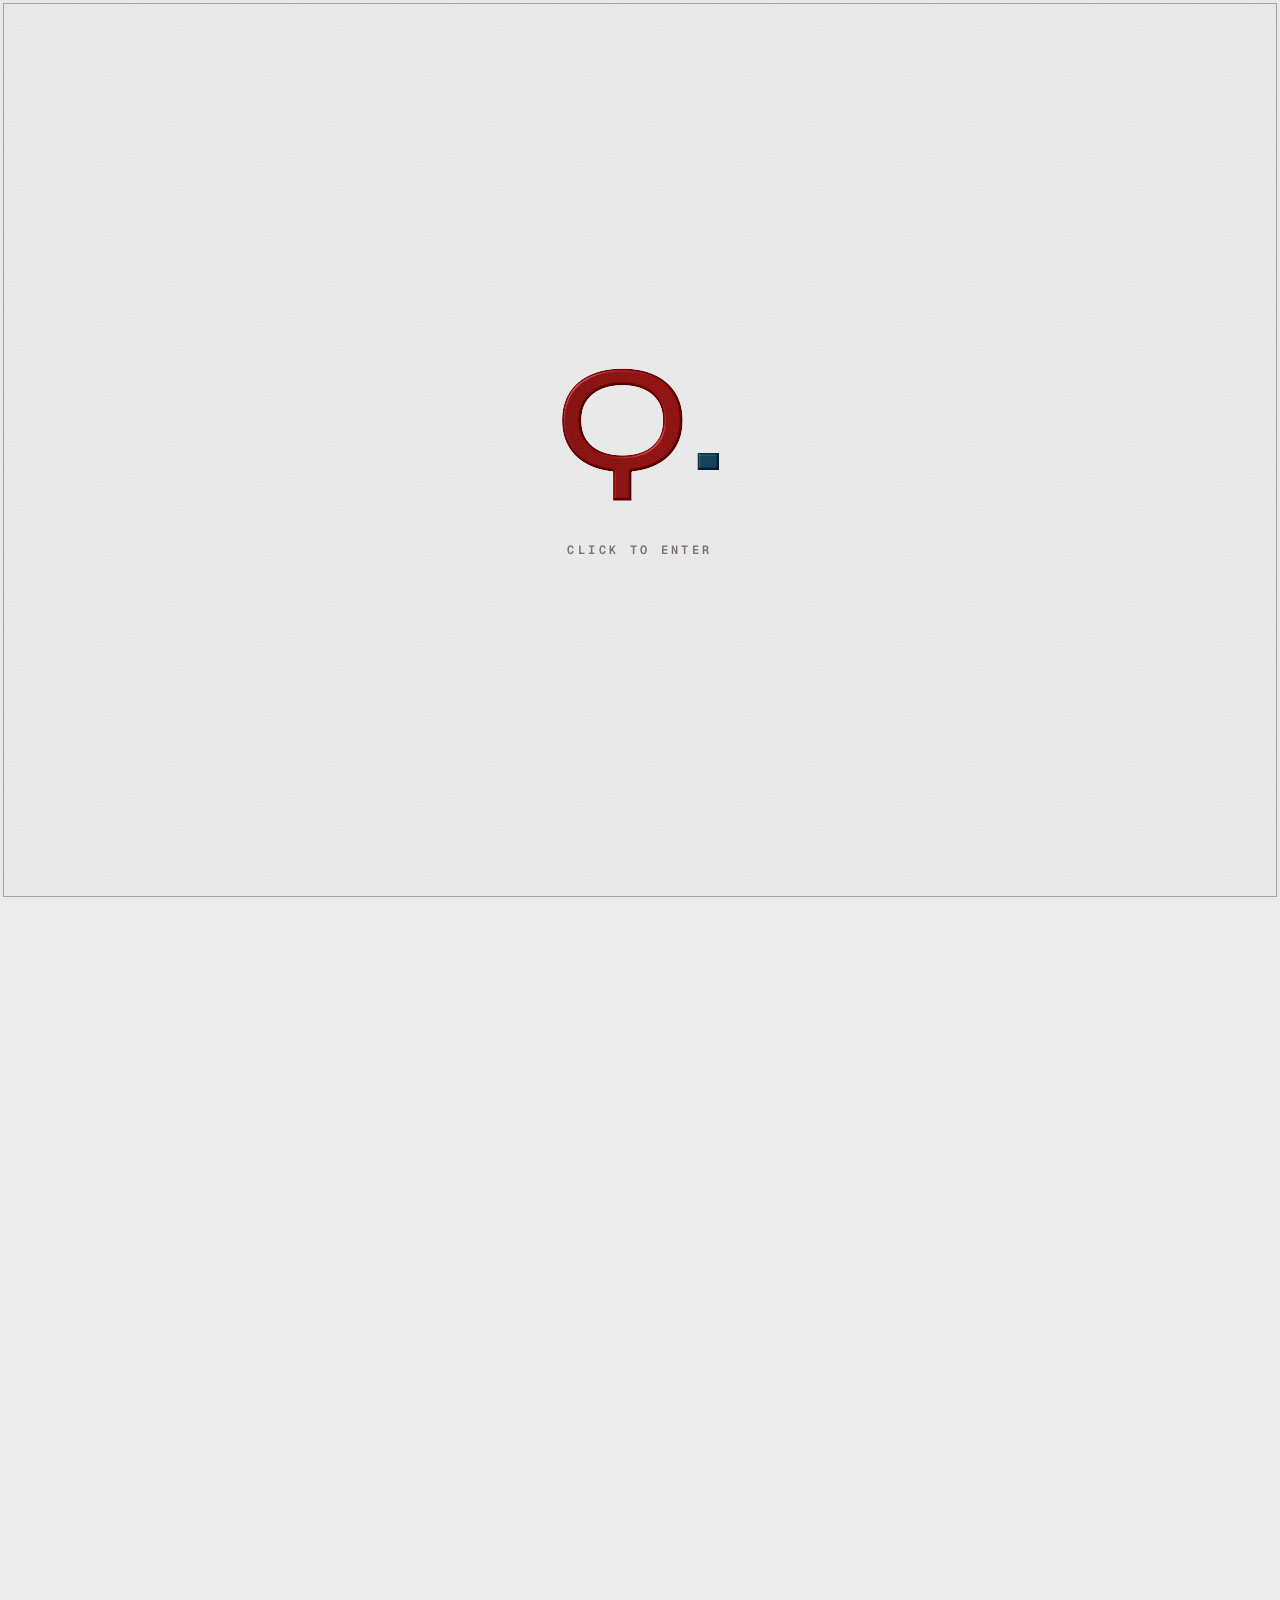
==== commit b0b551ac: "Website update 2026-11-07 22:43" ====
--- a/1 - site files (upload first)/index.html
+++ b/1 - site files (upload first)/index.html
@@ -21,7 +21,7 @@
 <link href="https://fonts.googleapis.com" rel="preconnect"/>
 <link href="https://fonts.gstatic.com" rel="preconnect" crossorigin/>
 <link href="https://fonts.googleapis.com/css2?family=Geist:wght@300..700&amp;family=Geist+Mono:wght@400;500;600;700&amp;family=Syne:wght@400;500;600;650;700;800&amp;display=swap" rel="stylesheet"/>
-<link href="assets/site.css?v=53" rel="stylesheet"/>
+<link href="assets/site.css?v=54" rel="stylesheet"/>
 
 <style>
 /* ---- home-page-only overrides (kept out of the shared stylesheet on purpose) ---- */
@@ -807,13 +807,21 @@
 .gc-svg{display:block;width:100%;height:auto;overflow:visible}
 .gc-svg .grid{stroke:rgba(255,255,255,.07);stroke-width:1}
 .gc-svg .tick{fill:rgba(255,255,255,.35);font:500 9px var(--font-mono);letter-spacing:.06em}
-.gc-svg .ln{fill:none;stroke-width:2.4;stroke-linecap:round;stroke-linejoin:round;stroke-dasharray:1;stroke-dashoffset:1;transition:stroke-dashoffset 1.4s cubic-bezier(.65,0,.25,1)}
-.gc-svg .ln.views{stroke-width:3.2}
+.gc-svg .ln{fill:none;stroke-width:1.3;stroke-linecap:round;stroke-linejoin:round;stroke-dasharray:1;stroke-dashoffset:1;transition:stroke-dashoffset 1.8s cubic-bezier(.65,0,.25,1)}
+.gc-svg .ln.views{stroke-width:2}
+.gc-svg .ln.glow{stroke-width:7;opacity:.22}
+.gchart--now .gc-svg .ln.glow{opacity:0}
+.gc-dot{opacity:0;transition:opacity .4s ease 1.6s}
+.growth-card.is-on .gc-dot{opacity:1}
+.gc-core{fill:#fff}
+.gc-ring{fill:none;stroke:var(--g-views);stroke-width:1.5;transform-box:fill-box;transform-origin:center;animation:gcPulse 2s ease-out infinite}
+.gchart--now .gc-core{fill:rgba(255,255,255,.55)}
+.gchart--now .gc-ring{display:none}
+@keyframes gcPulse{0%{transform:scale(.4);opacity:.9}100%{transform:scale(1.6);opacity:0}}
 .gc-svg .area{opacity:0;transition:opacity .8s ease .9s}
 .growth-card.is-on .gc-svg .ln{stroke-dashoffset:0}
 .growth-card.is-on .gc-svg .area{opacity:1}
 .gchart--now .ln{opacity:.55}
-.gchart--now .gc-svg .area{opacity:0 !important}
 .growth-try{display:grid;grid-template-columns:1fr auto;align-items:center;gap:12px 16px;margin-top:26px}
 .growth-try label{font-size:15px;color:rgba(255,255,255,.75)}
 .growth-try output{font-family:var(--font-display);font-weight:650;font-size:24px;font-variant-numeric:tabular-nums}
@@ -836,7 +844,8 @@
   .growth-try{text-align:left}
 }
 @media (prefers-reduced-motion:reduce){
-  .gc-svg .ln,.gc-svg .area{transition:none}
+  .gc-svg .ln,.gc-svg .area,.gc-dot{transition:none}
+  .gc-ring{animation:none}
 }
 
 /* one film now: centred, larger, title always on one line */
@@ -1095,7 +1104,7 @@
   <div class="growth-card">
     <div class="growth-head">
       <p class="growth-eyebrow">What changes</p>
-      <div class="growth-title" role="heading" aria-level="2"><span class="growth-x" id="gxMult">3&times;</span> the views.</div>
+      <div class="growth-title" role="heading" aria-level="2"><span class="growth-x" id="gxMult">1.0&times;</span> the views.</div>
       <p class="growth-sub">Six months of posting on your own, next to six months with us editing. Drag the slider to start from your own numbers.</p>
     </div>
 
@@ -1201,7 +1210,7 @@
 
 
 <script src="assets/youtube.js?v=2"></script>
-<script src="assets/site.js?v=35"></script>
+<script src="assets/site.js?v=36"></script>
 <script>
 /* Hero tagline's rotating word: cycles through who the work is actually
    for, one word/phrase at a time, with a quick blur+fade swap — the
@@ -1670,103 +1679,123 @@
 </script>
 <script>
 /* ---- growth card ----
-   Two small charts on the same scale: six months on your own, and six
-   months with QUOVEX editing. All four numbers share one log scale so
-   views (thousands) and comments (dozens) both read clearly. The slider
-   sets where you start; it only redraws eight short lines, so dragging
-   it costs next to nothing, and nothing runs while you scroll. */
+   Two charts on the same scale, drawn like a live market chart: six
+   months of daily-ish data points with real up-and-down movement. On
+   your own the numbers drift sideways; with QUOVEX they climb, with the
+   odd viral spike. The shapes come from a fixed seed, so they look the
+   same every visit, and the slider only rescales them (eight short
+   redraws), so dragging it is cheap and nothing runs while you scroll.
+   The headline counts up to its number once, when the card arrives. */
 (function(){
   var card = document.querySelector('.growth-card');
   if(!card) return;
   var NS = 'http://www.w3.org/2000/svg';
-  var now = document.getElementById('gNow'), us = document.getElementById('gUs');
   var slider = document.getElementById('gSlider'), out = document.getElementById('gOut');
   var nowNum = document.getElementById('gNowNum'), usNum = document.getElementById('gUsNum'), mult = document.getElementById('gxMult');
-  var W = 320, H = 170, PL = 30, PR = 6, PT = 8, PB = 20, MONTHS = 6;
-  // share of views that turn into each reaction: on your own, then with sharper edits
-  var RATE = {views: [1, 1], likes: [.035, .046], shares: [.004, .0075], comments: [.0025, .0042]};
+  var W = 320, H = 170, PL = 22, PR = 10, PT = 10, PB = 20, N = 90, M = 3;
+  var RATE = {views: [1, 1], likes: [.035, .041], shares: [.004, .0052], comments: [.0025, .0031]};
   var KEYS = ['comments', 'shares', 'likes', 'views'];
   function fmt(n){
     if(n >= 1e6) return (n / 1e6).toFixed(n < 1e7 ? 1 : 0).replace(/\.0$/, '') + 'M';
     if(n >= 1e3) return (n / 1e3).toFixed(n < 1e4 ? 1 : 0).replace(/\.0$/, '') + 'k';
     return String(Math.round(n));
   }
-  function wob(m, k){ return 1 + .05 * Math.sin(m * 2.1 + k) + .03 * Math.sin(m * 4.7 + k * 1.7); }
-  // smaller accounts tend to grow faster in relative terms
-  function multFor(V){ var t = (Math.log10(V) - 3) / 3; return 4.2 - 2 * Math.max(0, Math.min(1, t)); }
-  function series(V, withUs){
-    var M = multFor(V), o = {};
-    KEYS.forEach(function(k, ki){
-      var pts = [];
-      for(var m = 0; m <= MONTHS; m++){
-        var t = m / MONTHS;
-        var v = withUs ? V * (1 + (M - 1) * (1 - Math.pow(1 - t, 1.6))) : V * (1 + .05 * t);
-        var r = RATE[k][withUs ? 1 : 0];
-        if(withUs) r = RATE[k][0] + (RATE[k][1] - RATE[k][0]) * Math.min(1, t * 1.6);
-        pts.push(v * r * (m ? wob(m, ki + (withUs ? 3 : 0)) : 1));
-      }
-      o[k] = pts;
+  var seed = 7;
+  function rnd(){ seed = (seed * 16807) % 2147483647; return (seed - 1) / 2147483646; }
+  function gauss(){ return (rnd() + rnd() + rnd() - 1.5) * 1.15; }
+  // the shape of each line, as a multiple of where you start (fixed seed)
+  function walk(withUs, vol, spikes){
+    // a random walk pinned to 0 at both ends (so it can't drift off), laid
+    // over the trend; it calms toward the end so the line finishes on its high
+    var lv = [], cur = 0, mom = 0, f = [];
+    for(var i = 0; i < N; i++){ mom = mom * .7 + gauss() * vol; cur = cur * .85 + mom; lv.push(cur); }
+    for(var j = 0; j < N; j++){
+      var t = j / (N - 1);
+      var trend = withUs ? Math.log(1 + (M - 1) * Math.pow(t, 1.35)) : Math.log(1.05) * t;
+      var noise = (lv[j] - lv[N - 1] * t) * Math.pow(1 - t, .6);
+      var spike = 0;
+      if(withUs && spikes) spikes.forEach(function(sp){ var d = (t - sp[0]) / .018; spike += sp[1] * Math.exp(-d * d); });
+      f.push(Math.exp(trend + noise + spike));
+    }
+    f[0] = 1;
+    return f;
+  }
+  var SPIKES = [[.27, .16], [.5, .2], [.7, .12]];
+  // views lead; likes, shares and comments follow them with a little
+  // movement of their own, the way real numbers do
+  var SHAPES = {now: {views: walk(false, .04)}, us: {views: walk(true, .045, SPIKES)}};
+  ['comments', 'shares', 'likes'].forEach(function(k){
+    ['now', 'us'].forEach(function(w){
+      var own = walk(false, .03), base = SHAPES[w].views;
+      SHAPES[w][k] = base.map(function(v, i){ return v * own[i] / Math.pow(1.05, i / (N - 1)); });
     });
-    return o;
-  }
-  function build(svg, withUs){
+  });
+  function build(svg, id){
     svg.textContent = '';
     var defs = document.createElementNS(NS, 'defs');
-    defs.innerHTML = '<linearGradient id="gArea' + (withUs ? 'U' : 'N') + '" x1="0" y1="0" x2="0" y2="1"><stop offset="0" stop-color="#ff4b55" stop-opacity=".32"/><stop offset="1" stop-color="#ff4b55" stop-opacity="0"/></linearGradient>';
+    defs.innerHTML =
+      '<linearGradient id="gA' + id + '" x1="0" y1="0" x2="0" y2="1"><stop offset="0" stop-color="' + (id === 'U' ? '#ff4b55' : '#8a93a6') + '" stop-opacity="' + (id === 'U' ? '.38' : '.16') + '"/><stop offset="1" stop-color="' + (id === 'U' ? '#ff4b55' : '#8a93a6') + '" stop-opacity="0"/></linearGradient>';
     svg.appendChild(defs);
-    var g = document.createElementNS(NS, 'g'); g.setAttribute('class', 'grid-g'); svg.appendChild(g);
-    var area = document.createElementNS(NS, 'path'); area.setAttribute('class', 'area'); area.setAttribute('fill', 'url(#gArea' + (withUs ? 'U' : 'N') + ')'); svg.appendChild(area);
-    var lines = {};
+    var g = document.createElementNS(NS, 'g'); svg.appendChild(g);
+    var area = document.createElementNS(NS, 'path'); area.setAttribute('class', 'area'); area.setAttribute('fill', 'url(#gA' + id + ')'); svg.appendChild(area);
+    var lines = {}, glow = document.createElementNS(NS, 'path');
+    glow.setAttribute('class', 'ln glow'); glow.setAttribute('pathLength', '1'); glow.setAttribute('stroke', 'var(--g-views)');
+    svg.appendChild(glow);
     KEYS.forEach(function(k){
-      var p = document.createElementNS(NS, 'path');
-      p.setAttribute('class', 'ln ' + k); p.setAttribute('pathLength', '1');
-      p.setAttribute('stroke', 'var(--g-' + k + ')');
-      svg.appendChild(p); lines[k] = p;
+      var pth = document.createElementNS(NS, 'path');
+      pth.setAttribute('class', 'ln ' + k); pth.setAttribute('pathLength', '1');
+      pth.setAttribute('stroke', 'var(--g-' + k + ')');
+      svg.appendChild(pth); lines[k] = pth;
     });
-    return {svg: svg, grid: g, area: area, lines: lines};
-  }
-  var A = build(now, false), B = build(us, true);
-  function smooth(pts){
-    var d = 'M' + pts[0][0].toFixed(1) + ' ' + pts[0][1].toFixed(1);
-    for(var i = 0; i < pts.length - 1; i++){
-      var p0 = pts[i - 1] || pts[i], p1 = pts[i], p2 = pts[i + 1], p3 = pts[i + 2] || p2;
-      d += ' C' + (p1[0] + (p2[0] - p0[0]) / 6).toFixed(1) + ' ' + (p1[1] + (p2[1] - p0[1]) / 6).toFixed(1) + ' ' +
-           (p2[0] - (p3[0] - p1[0]) / 6).toFixed(1) + ' ' + (p2[1] - (p3[1] - p1[1]) / 6).toFixed(1) + ' ' + p2[0].toFixed(1) + ' ' + p2[1].toFixed(1);
-    }
-    return d;
-  }
+    var dot = document.createElementNS(NS, 'g'); dot.setAttribute('class', 'gc-dot');
+    dot.innerHTML = '<circle class="gc-ring" r="9"/><circle class="gc-core" r="3.6"/>';
+    svg.appendChild(dot);
+    return {grid: g, area: area, glow: glow, lines: lines, dot: dot};
+  }
+  var A = build(document.getElementById('gNow'), 'N'), B = build(document.getElementById('gUs'), 'U');
+  // each line is growth since month 0 (1x = where you started), so views,
+  // likes, shares and comments sit on one honest scale; the big numbers
+  // above each chart are the real monthly views
+  function grow(k, w, i){
+    var t = i / (N - 1), r0 = RATE[k][0], r1 = RATE[k][w];
+    return SHAPES[w ? 'us' : 'now'][k][i] * (r0 + (r1 - r0) * Math.min(1, t * 1.6)) / r0;
+  }
+  var TOP = 0;
+  KEYS.forEach(function(k){ for(var i = 0; i < N; i++){ TOP = Math.max(TOP, grow(k, 1, i), grow(k, 0, i)); } });
+  TOP = Math.ceil(TOP + .3);
   function draw(V){
-    var sa = series(V, false), sb = series(V, true);
-    // one shared scale for both charts, so the difference is honest
-    var lo = Math.log10(V * RATE.comments[0] * .7), hi = Math.log10(V * multFor(V) * 1.25);
-    function y(v){ return PT + (1 - (Math.log10(v) - lo) / (hi - lo)) * (H - PT - PB); }
-    function x(m){ return PL + m / MONTHS * (W - PL - PR); }
-    [[A, sa], [B, sb]].forEach(function(pair){
-      var c = pair[0], s = pair[1], gh = '';
-      for(var e = Math.ceil(lo); e <= Math.floor(hi); e++){
-        var yy = y(Math.pow(10, e)).toFixed(1);
-        gh += '<line class="grid" x1="' + PL + '" x2="' + (W - PR) + '" y1="' + yy + '" y2="' + yy + '"/><text class="tick" x="0" y="' + (+yy + 3) + '">' + fmt(Math.pow(10, e)) + '</text>';
+    function y(v){ return PT + (1 - v / TOP) * (H - PT - PB); }
+    function x(i){ return PL + i / (N - 1) * (W - PL - PR); }
+    [[A, 0], [B, 1]].forEach(function(cfg){
+      var c = cfg[0], w = cfg[1], gh = '';
+      for(var e = 1; e <= TOP; e++){
+        var yy = y(e).toFixed(1);
+        gh += '<line class="grid" x1="' + PL + '" x2="' + (W - PR) + '" y1="' + yy + '" y2="' + yy + '"/><text class="tick" x="0" y="' + (+yy + 3) + '">' + e + '×</text>';
       }
       ['Now', '3 mo', '6 mo'].forEach(function(t, i){
-        gh += '<text class="tick" x="' + x(i * 3).toFixed(1) + '" y="' + (H - 4) + '" text-anchor="' + (i === 0 ? 'start' : i === 2 ? 'end' : 'middle') + '">' + t + '</text>';
+        gh += '<text class="tick" x="' + x(i * (N - 1) / 2).toFixed(1) + '" y="' + (H - 4) + '" text-anchor="' + (i === 0 ? 'start' : i === 2 ? 'end' : 'middle') + '">' + t + '</text>';
       });
       c.grid.innerHTML = gh;
       KEYS.forEach(function(k){
-        var pts = s[k].map(function(v, m){ return [x(m), y(v)]; });
-        c.lines[k].setAttribute('d', smooth(pts));
-        if(k === 'views') c.area.setAttribute('d', smooth(pts) + ' L' + x(MONTHS) + ' ' + (H - PB) + ' L' + x(0) + ' ' + (H - PB) + ' Z');
+        var d = '', last;
+        for(var i = 0; i < N; i++){
+          last = [x(i), y(grow(k, w, i))];
+          d += (i ? 'L' : 'M') + last[0].toFixed(1) + ' ' + last[1].toFixed(1);
+        }
+        c.lines[k].setAttribute('d', d);
+        if(k === 'views'){
+          c.glow.setAttribute('d', d);
+          c.area.setAttribute('d', d + 'L' + x(N - 1) + ' ' + (H - PB) + 'L' + x(0) + ' ' + (H - PB) + 'Z');
+          c.dot.setAttribute('transform', 'translate(' + last[0].toFixed(1) + ' ' + last[1].toFixed(1) + ')');
+        }
       });
     });
-    var endNow = sa.views[MONTHS], endUs = sb.views[MONTHS];
-    nowNum.textContent = fmt(endNow); usNum.textContent = fmt(endUs);
-    mult.textContent = (endUs / endNow).toFixed(1).replace(/\.0$/, '') + '×';
+    nowNum.textContent = fmt(V * SHAPES.now.views[N - 1]); usNum.textContent = fmt(V * SHAPES.us.views[N - 1]);
     out.textContent = fmt(V);
   }
   function fromSlider(){
-    var t = slider.value / 100;
     slider.style.setProperty('--p', slider.value + '%');
-    // 1k to 1M, rounded to a tidy number
-    var V = Math.pow(10, 3 + 3 * t), mag = Math.pow(10, Math.floor(Math.log10(V)) - 1);
+    var V = Math.pow(10, 3 + 3 * slider.value / 100), mag = Math.pow(10, Math.floor(Math.log10(V)) - 1);
     return Math.round(V / mag) * mag;
   }
   var raf = 0;
@@ -1775,10 +1804,18 @@
     raf = requestAnimationFrame(function(){ raf = 0; draw(fromSlider()); });
   });
   draw(fromSlider());
-  // draw the lines in once, when the card comes into view
+  // the headline only ever counts up, once
+  function countUp(){
+    var t0 = performance.now(), D = 1400;
+    (function step(now){
+      var p = Math.min(1, (now - t0) / D), e = 1 - Math.pow(1 - p, 3);
+      mult.textContent = (1 + (M - 1) * e).toFixed(1) + '×';
+      if(p < 1) requestAnimationFrame(step); else mult.textContent = M + '×';
+    })(t0);
+  }
   if('IntersectionObserver' in window){
     var io = new IntersectionObserver(function(es){
-      if(es[0].isIntersecting){ card.classList.add('is-on'); io.disconnect(); }
+      if(es[0].isIntersecting){ card.classList.add('is-on'); countUp(); io.disconnect(); }
     }, {threshold: .35});
     io.observe(card);
   } else card.classList.add('is-on');
--- a/1 - site files (upload first)/assets/site.css
+++ b/1 - site files (upload first)/assets/site.css
@@ -46,7 +46,8 @@
 /* a whisper of film grain over the whole site, so the flat bone-white
    reads like a printed frame rather than a blank screen */
 body::after{
-  content:'';position:fixed;inset:-50%;z-index:2147483646;pointer-events:none;
+  /* exactly the screen, not 4x it: far less for a phone to composite */
+  content:'';position:fixed;inset:0;z-index:2147483646;pointer-events:none;
   opacity:.06;
   background-image:url("data:image/svg+xml,%3Csvg xmlns='http://www.w3.org/2000/svg' width='160' height='160'%3E%3Cfilter id='n'%3E%3CfeTurbulence type='fractalNoise' baseFrequency='.9' numOctaves='2' stitchTiles='stitch'/%3E%3CfeColorMatrix values='0 0 0 0 0 0 0 0 0 0 0 0 0 0 0 0 0 0 .55 0'/%3E%3C/filter%3E%3Crect width='100%25' height='100%25' filter='url(%23n)'/%3E%3C/svg%3E");
 }
@@ -66,6 +67,12 @@
    things). ---------- */
 .reveal{opacity:0;filter:blur(6px);transform:translateY(18px)}
 .reveal.is-visible{opacity:1;filter:blur(0);transform:translateY(0)}
+/* on touch screens the fade-in skips the blur: animating blur on many
+   blocks at once is what makes a phone stutter, and at phone size the
+   difference can't be seen */
+@media (pointer:coarse){
+  .reveal,.reveal.is-visible{filter:none}
+}
 @media (prefers-reduced-motion:reduce){
   .reveal{opacity:1;filter:none;transform:none}
 }
@@ -504,24 +511,10 @@
   position:absolute;inset:0;z-index:0;overflow:hidden;pointer-events:none;
   --s:clamp(1px,.15vw,2.4px);
 }
-.hero-star{
-  position:absolute;
-  width:calc(var(--d) * var(--s));height:calc(var(--d) * var(--s));
-  transform:translate(-50%,-50%);
-  border-radius:50%;
-  color:var(--text);
-  background:currentColor;
-  animation-name:heroTwinkle;animation-timing-function:ease-in-out;animation-iteration-count:infinite;
-}
-@keyframes heroTwinkle{
-  0%,100%{opacity:.45;transform:translate(-50%,-50%) scale(.85)}
-  50%{opacity:1;transform:translate(-50%,-50%) scale(1)}
-}
+/* the stars themselves are painted on this one canvas by site.js */
+.hero-stars{position:absolute;inset:0;width:100%;height:100%;pointer-events:none}
 /* the meteors canvas (drawn by site.js) sits over the stars */
 .hero-meteors{position:absolute;inset:0;pointer-events:none}
-@media (prefers-reduced-motion:reduce){
-  .hero-star{animation:none;opacity:.8}
-}
 
 /* ---------- floating WhatsApp button (every page), only shown once a
    WhatsApp number is set in QUOVEX_CONTACT (site.js) ---------- */
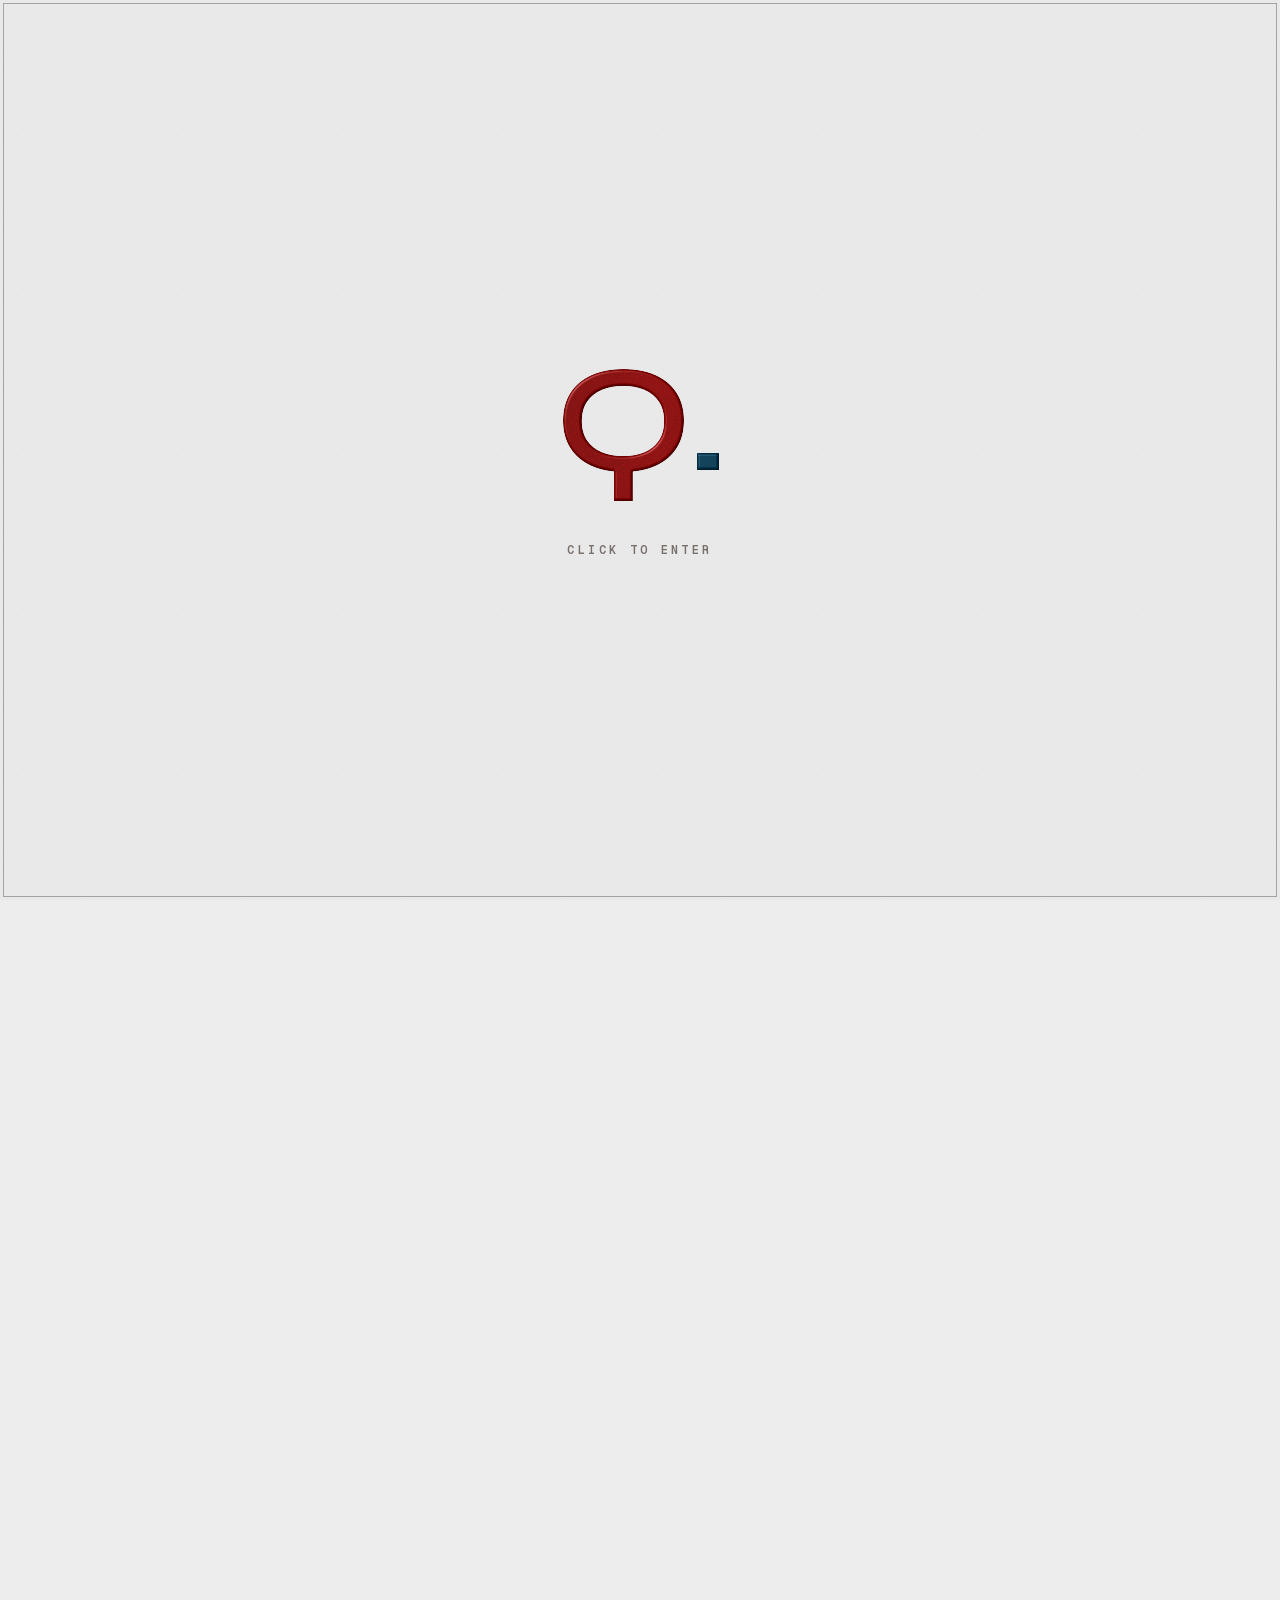
==== commit ab498cca: "Website update 2026-11-08 01:24" ====
--- a/1 - site files (upload first)/index.html
+++ b/1 - site files (upload first)/index.html
@@ -18,9 +18,9 @@
 <link href="assets/favicon-logo.png" rel="icon" type="image/png"/>
 <link href="assets/apple-touch-icon.png" rel="apple-touch-icon"/>
 <link href="site.webmanifest" rel="manifest"/>
-<link href="https://fonts.googleapis.com" rel="preconnect"/>
-<link href="https://fonts.gstatic.com" rel="preconnect" crossorigin/>
-<link href="https://fonts.googleapis.com/css2?family=Geist:wght@300..700&amp;family=Geist+Mono:wght@400;500;600;700&amp;family=Syne:wght@400;500;600;650;700;800&amp;display=swap" rel="stylesheet"/>
+<link rel="preload" href="assets/fonts/geist-latin-98bbbc.woff2" as="font" type="font/woff2" crossorigin/>
+<link rel="preload" href="assets/fonts/syne-latin-c37e2f.woff2" as="font" type="font/woff2" crossorigin/>
+<link rel="preload" href="assets/fonts/geist-mono-latin-013b2f.woff2" as="font" type="font/woff2" crossorigin/>
 <link href="assets/site.css?v=54" rel="stylesheet"/>
 
 <style>
@@ -1665,7 +1665,22 @@
   // they pause again once scrolled well away
   var section = document.getElementById('reelSection');
   var inView = false;
-  function playAll(){ videos.forEach(function(v){ v.play().catch(function(){}); }); }
+  // the centre reel loads and starts first; the two dimmed side reels
+  // only start once it can play through (or after a few seconds), so the
+  // one you're watching never waits on the others
+  var sidesStarted = false;
+  function startSides(){
+    if(sidesStarted || !inView) return;
+    sidesStarted = true;
+    videos.forEach(function(v, i){ if(i !== active) v.play().catch(function(){}); });
+  }
+  function playAll(){
+    videos[active].play().catch(function(){});
+    if(sidesStarted){ startSides(); videos.forEach(function(v, i){ if(i !== active) v.play().catch(function(){}); }); return; }
+    var lead = videos[active];
+    if(lead.addEventListener) lead.addEventListener('canplaythrough', startSides, {once: true});
+    setTimeout(startSides, 3500);
+  }
   if(section && 'IntersectionObserver' in window){
     new IntersectionObserver(function(entries){
       inView = entries[0].isIntersecting;
--- a/1 - site files (upload first)/assets/site.css
+++ b/1 - site files (upload first)/assets/site.css
@@ -1,3 +1,203 @@
+/* ---------- fonts, served from this site (no trip to Google) ---------- */
+/* Geist latin-ext */
+@font-face {
+  font-family: 'Geist';
+  font-style: normal;
+  font-weight: 300 700;
+  font-display: swap;
+  src: url(fonts/geist-latin-ext-001175.woff2) format('woff2');
+  unicode-range: U+0100-02BA, U+02BD-02C5, U+02C7-02CC, U+02CE-02D7, U+02DD-02FF, U+0304, U+0308, U+0329, U+1D00-1DBF, U+1E00-1E9F, U+1EF2-1EFF, U+2020, U+20A0-20AB, U+20AD-20C4, U+2113, U+2C60-2C7F, U+A720-A7FF;
+}
+/* Geist latin */
+@font-face {
+  font-family: 'Geist';
+  font-style: normal;
+  font-weight: 300 700;
+  font-display: swap;
+  src: url(fonts/geist-latin-98bbbc.woff2) format('woff2');
+  unicode-range: U+0000-00FF, U+0131, U+0152-0153, U+02BB-02BC, U+02C6, U+02DA, U+02DC, U+0304, U+0308, U+0329, U+2000-206F, U+20AC, U+2122, U+2191, U+2193, U+2212, U+2215, U+FEFF, U+FFFD;
+}
+/* Geist Mono latin-ext */
+@font-face {
+  font-family: 'Geist Mono';
+  font-style: normal;
+  font-weight: 400;
+  font-display: swap;
+  src: url(fonts/geist-mono-latin-ext-447454.woff2) format('woff2');
+  unicode-range: U+0100-02BA, U+02BD-02C5, U+02C7-02CC, U+02CE-02D7, U+02DD-02FF, U+0304, U+0308, U+0329, U+1D00-1DBF, U+1E00-1E9F, U+1EF2-1EFF, U+2020, U+20A0-20AB, U+20AD-20C4, U+2113, U+2C60-2C7F, U+A720-A7FF;
+}
+/* Geist Mono latin */
+@font-face {
+  font-family: 'Geist Mono';
+  font-style: normal;
+  font-weight: 400;
+  font-display: swap;
+  src: url(fonts/geist-mono-latin-013b2f.woff2) format('woff2');
+  unicode-range: U+0000-00FF, U+0131, U+0152-0153, U+02BB-02BC, U+02C6, U+02DA, U+02DC, U+0304, U+0308, U+0329, U+2000-206F, U+20AC, U+2122, U+2191, U+2193, U+2212, U+2215, U+FEFF, U+FFFD;
+}
+/* Geist Mono latin-ext */
+@font-face {
+  font-family: 'Geist Mono';
+  font-style: normal;
+  font-weight: 500;
+  font-display: swap;
+  src: url(fonts/geist-mono-latin-ext-447454.woff2) format('woff2');
+  unicode-range: U+0100-02BA, U+02BD-02C5, U+02C7-02CC, U+02CE-02D7, U+02DD-02FF, U+0304, U+0308, U+0329, U+1D00-1DBF, U+1E00-1E9F, U+1EF2-1EFF, U+2020, U+20A0-20AB, U+20AD-20C4, U+2113, U+2C60-2C7F, U+A720-A7FF;
+}
+/* Geist Mono latin */
+@font-face {
+  font-family: 'Geist Mono';
+  font-style: normal;
+  font-weight: 500;
+  font-display: swap;
+  src: url(fonts/geist-mono-latin-013b2f.woff2) format('woff2');
+  unicode-range: U+0000-00FF, U+0131, U+0152-0153, U+02BB-02BC, U+02C6, U+02DA, U+02DC, U+0304, U+0308, U+0329, U+2000-206F, U+20AC, U+2122, U+2191, U+2193, U+2212, U+2215, U+FEFF, U+FFFD;
+}
+/* Geist Mono latin-ext */
+@font-face {
+  font-family: 'Geist Mono';
+  font-style: normal;
+  font-weight: 600;
+  font-display: swap;
+  src: url(fonts/geist-mono-latin-ext-447454.woff2) format('woff2');
+  unicode-range: U+0100-02BA, U+02BD-02C5, U+02C7-02CC, U+02CE-02D7, U+02DD-02FF, U+0304, U+0308, U+0329, U+1D00-1DBF, U+1E00-1E9F, U+1EF2-1EFF, U+2020, U+20A0-20AB, U+20AD-20C4, U+2113, U+2C60-2C7F, U+A720-A7FF;
+}
+/* Geist Mono latin */
+@font-face {
+  font-family: 'Geist Mono';
+  font-style: normal;
+  font-weight: 600;
+  font-display: swap;
+  src: url(fonts/geist-mono-latin-013b2f.woff2) format('woff2');
+  unicode-range: U+0000-00FF, U+0131, U+0152-0153, U+02BB-02BC, U+02C6, U+02DA, U+02DC, U+0304, U+0308, U+0329, U+2000-206F, U+20AC, U+2122, U+2191, U+2193, U+2212, U+2215, U+FEFF, U+FFFD;
+}
+/* Geist Mono latin-ext */
+@font-face {
+  font-family: 'Geist Mono';
+  font-style: normal;
+  font-weight: 700;
+  font-display: swap;
+  src: url(fonts/geist-mono-latin-ext-447454.woff2) format('woff2');
+  unicode-range: U+0100-02BA, U+02BD-02C5, U+02C7-02CC, U+02CE-02D7, U+02DD-02FF, U+0304, U+0308, U+0329, U+1D00-1DBF, U+1E00-1E9F, U+1EF2-1EFF, U+2020, U+20A0-20AB, U+20AD-20C4, U+2113, U+2C60-2C7F, U+A720-A7FF;
+}
+/* Geist Mono latin */
+@font-face {
+  font-family: 'Geist Mono';
+  font-style: normal;
+  font-weight: 700;
+  font-display: swap;
+  src: url(fonts/geist-mono-latin-013b2f.woff2) format('woff2');
+  unicode-range: U+0000-00FF, U+0131, U+0152-0153, U+02BB-02BC, U+02C6, U+02DA, U+02DC, U+0304, U+0308, U+0329, U+2000-206F, U+20AC, U+2122, U+2191, U+2193, U+2212, U+2215, U+FEFF, U+FFFD;
+}
+/* Syne latin-ext */
+@font-face {
+  font-family: 'Syne';
+  font-style: normal;
+  font-weight: 400;
+  font-display: swap;
+  src: url(fonts/syne-latin-ext-f2eba9.woff2) format('woff2');
+  unicode-range: U+0100-02BA, U+02BD-02C5, U+02C7-02CC, U+02CE-02D7, U+02DD-02FF, U+0304, U+0308, U+0329, U+1D00-1DBF, U+1E00-1E9F, U+1EF2-1EFF, U+2020, U+20A0-20AB, U+20AD-20C4, U+2113, U+2C60-2C7F, U+A720-A7FF;
+}
+/* Syne latin */
+@font-face {
+  font-family: 'Syne';
+  font-style: normal;
+  font-weight: 400;
+  font-display: swap;
+  src: url(fonts/syne-latin-c37e2f.woff2) format('woff2');
+  unicode-range: U+0000-00FF, U+0131, U+0152-0153, U+02BB-02BC, U+02C6, U+02DA, U+02DC, U+0304, U+0308, U+0329, U+2000-206F, U+20AC, U+2122, U+2191, U+2193, U+2212, U+2215, U+FEFF, U+FFFD;
+}
+/* Syne latin-ext */
+@font-face {
+  font-family: 'Syne';
+  font-style: normal;
+  font-weight: 500;
+  font-display: swap;
+  src: url(fonts/syne-latin-ext-f2eba9.woff2) format('woff2');
+  unicode-range: U+0100-02BA, U+02BD-02C5, U+02C7-02CC, U+02CE-02D7, U+02DD-02FF, U+0304, U+0308, U+0329, U+1D00-1DBF, U+1E00-1E9F, U+1EF2-1EFF, U+2020, U+20A0-20AB, U+20AD-20C4, U+2113, U+2C60-2C7F, U+A720-A7FF;
+}
+/* Syne latin */
+@font-face {
+  font-family: 'Syne';
+  font-style: normal;
+  font-weight: 500;
+  font-display: swap;
+  src: url(fonts/syne-latin-c37e2f.woff2) format('woff2');
+  unicode-range: U+0000-00FF, U+0131, U+0152-0153, U+02BB-02BC, U+02C6, U+02DA, U+02DC, U+0304, U+0308, U+0329, U+2000-206F, U+20AC, U+2122, U+2191, U+2193, U+2212, U+2215, U+FEFF, U+FFFD;
+}
+/* Syne latin-ext */
+@font-face {
+  font-family: 'Syne';
+  font-style: normal;
+  font-weight: 600;
+  font-display: swap;
+  src: url(fonts/syne-latin-ext-f2eba9.woff2) format('woff2');
+  unicode-range: U+0100-02BA, U+02BD-02C5, U+02C7-02CC, U+02CE-02D7, U+02DD-02FF, U+0304, U+0308, U+0329, U+1D00-1DBF, U+1E00-1E9F, U+1EF2-1EFF, U+2020, U+20A0-20AB, U+20AD-20C4, U+2113, U+2C60-2C7F, U+A720-A7FF;
+}
+/* Syne latin */
+@font-face {
+  font-family: 'Syne';
+  font-style: normal;
+  font-weight: 600;
+  font-display: swap;
+  src: url(fonts/syne-latin-c37e2f.woff2) format('woff2');
+  unicode-range: U+0000-00FF, U+0131, U+0152-0153, U+02BB-02BC, U+02C6, U+02DA, U+02DC, U+0304, U+0308, U+0329, U+2000-206F, U+20AC, U+2122, U+2191, U+2193, U+2212, U+2215, U+FEFF, U+FFFD;
+}
+/* Syne latin-ext */
+@font-face {
+  font-family: 'Syne';
+  font-style: normal;
+  font-weight: 650;
+  font-display: swap;
+  src: url(fonts/syne-latin-ext-f2eba9.woff2) format('woff2');
+  unicode-range: U+0100-02BA, U+02BD-02C5, U+02C7-02CC, U+02CE-02D7, U+02DD-02FF, U+0304, U+0308, U+0329, U+1D00-1DBF, U+1E00-1E9F, U+1EF2-1EFF, U+2020, U+20A0-20AB, U+20AD-20C4, U+2113, U+2C60-2C7F, U+A720-A7FF;
+}
+/* Syne latin */
+@font-face {
+  font-family: 'Syne';
+  font-style: normal;
+  font-weight: 650;
+  font-display: swap;
+  src: url(fonts/syne-latin-c37e2f.woff2) format('woff2');
+  unicode-range: U+0000-00FF, U+0131, U+0152-0153, U+02BB-02BC, U+02C6, U+02DA, U+02DC, U+0304, U+0308, U+0329, U+2000-206F, U+20AC, U+2122, U+2191, U+2193, U+2212, U+2215, U+FEFF, U+FFFD;
+}
+/* Syne latin-ext */
+@font-face {
+  font-family: 'Syne';
+  font-style: normal;
+  font-weight: 700;
+  font-display: swap;
+  src: url(fonts/syne-latin-ext-f2eba9.woff2) format('woff2');
+  unicode-range: U+0100-02BA, U+02BD-02C5, U+02C7-02CC, U+02CE-02D7, U+02DD-02FF, U+0304, U+0308, U+0329, U+1D00-1DBF, U+1E00-1E9F, U+1EF2-1EFF, U+2020, U+20A0-20AB, U+20AD-20C4, U+2113, U+2C60-2C7F, U+A720-A7FF;
+}
+/* Syne latin */
+@font-face {
+  font-family: 'Syne';
+  font-style: normal;
+  font-weight: 700;
+  font-display: swap;
+  src: url(fonts/syne-latin-c37e2f.woff2) format('woff2');
+  unicode-range: U+0000-00FF, U+0131, U+0152-0153, U+02BB-02BC, U+02C6, U+02DA, U+02DC, U+0304, U+0308, U+0329, U+2000-206F, U+20AC, U+2122, U+2191, U+2193, U+2212, U+2215, U+FEFF, U+FFFD;
+}
+/* Syne latin-ext */
+@font-face {
+  font-family: 'Syne';
+  font-style: normal;
+  font-weight: 800;
+  font-display: swap;
+  src: url(fonts/syne-latin-ext-f2eba9.woff2) format('woff2');
+  unicode-range: U+0100-02BA, U+02BD-02C5, U+02C7-02CC, U+02CE-02D7, U+02DD-02FF, U+0304, U+0308, U+0329, U+1D00-1DBF, U+1E00-1E9F, U+1EF2-1EFF, U+2020, U+20A0-20AB, U+20AD-20C4, U+2113, U+2C60-2C7F, U+A720-A7FF;
+}
+/* Syne latin */
+@font-face {
+  font-family: 'Syne';
+  font-style: normal;
+  font-weight: 800;
+  font-display: swap;
+  src: url(fonts/syne-latin-c37e2f.woff2) format('woff2');
+  unicode-range: U+0000-00FF, U+0131, U+0152-0153, U+02BB-02BC, U+02C6, U+02DA, U+02DC, U+0304, U+0308, U+0329, U+2000-206F, U+20AC, U+2122, U+2191, U+2193, U+2212, U+2215, U+FEFF, U+FFFD;
+}
+
 :root{
   --red:#780000;
   --red-bright:#AE1F23;
